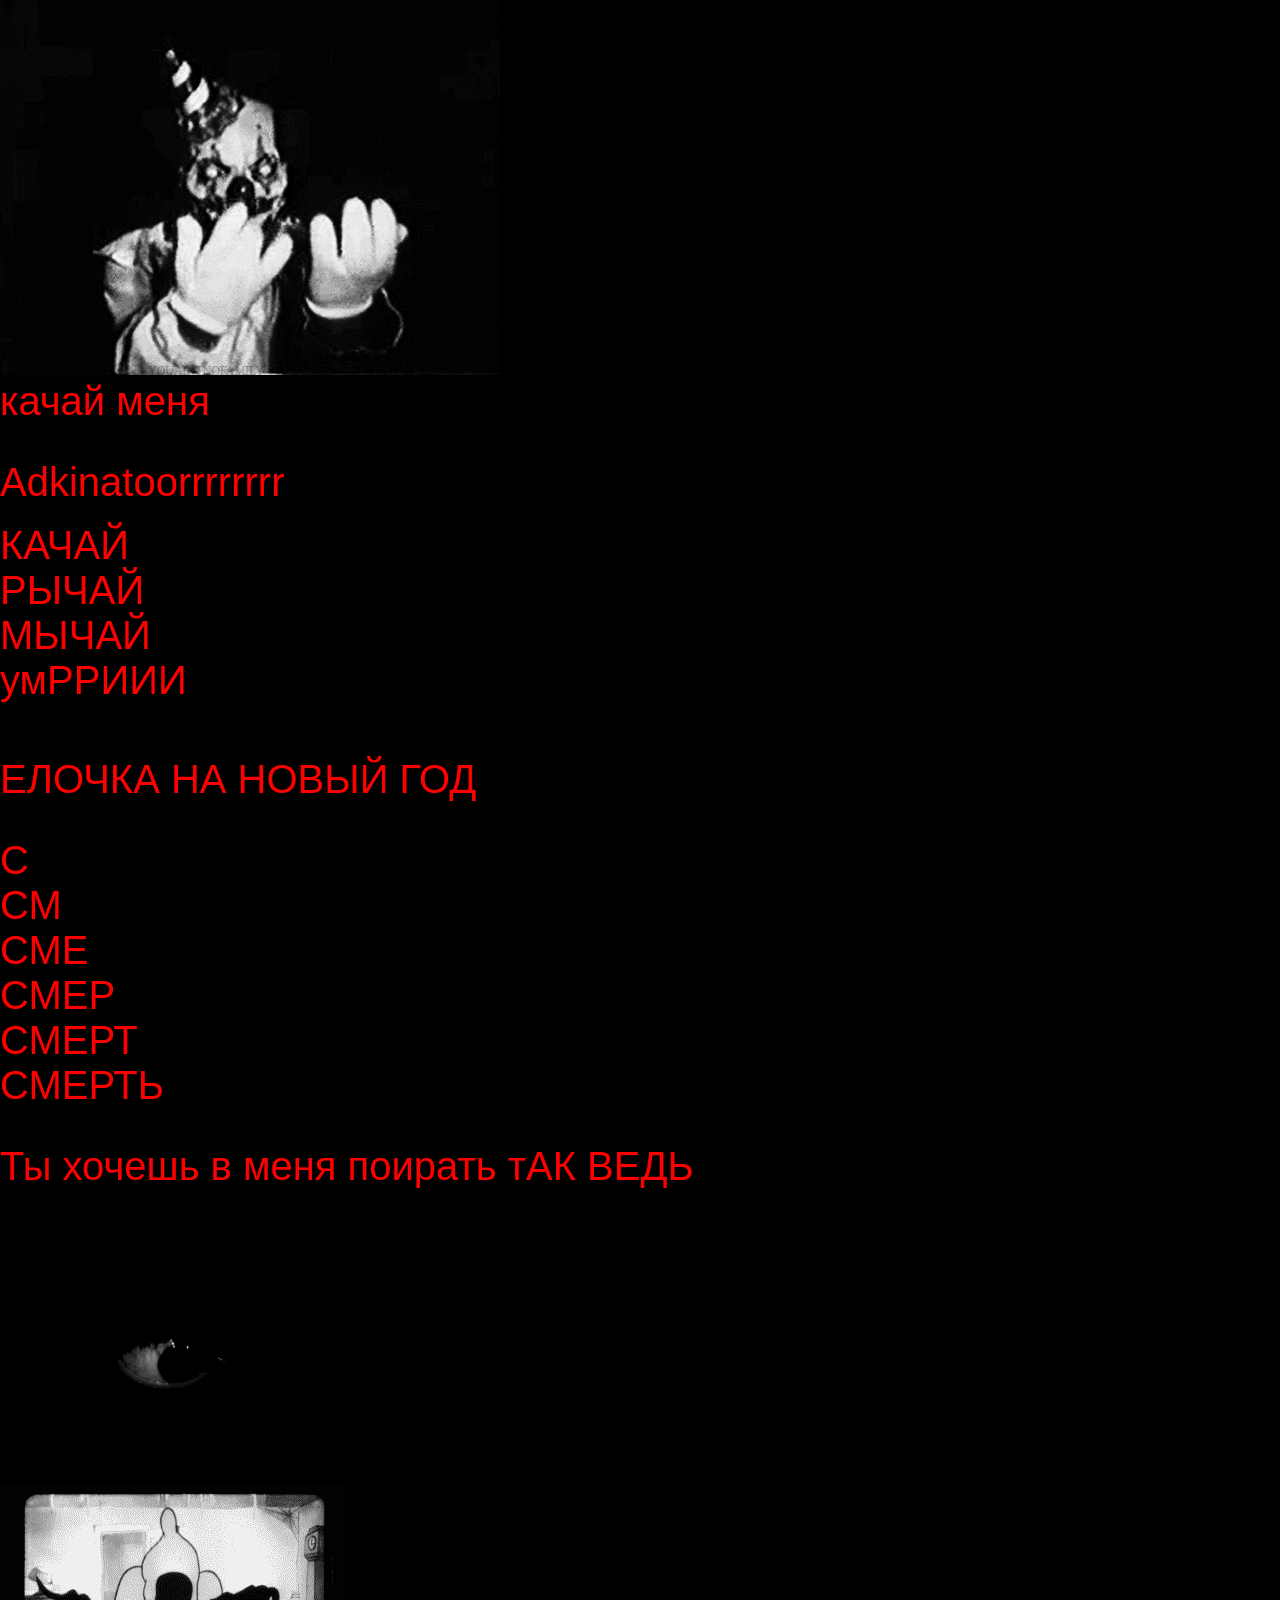
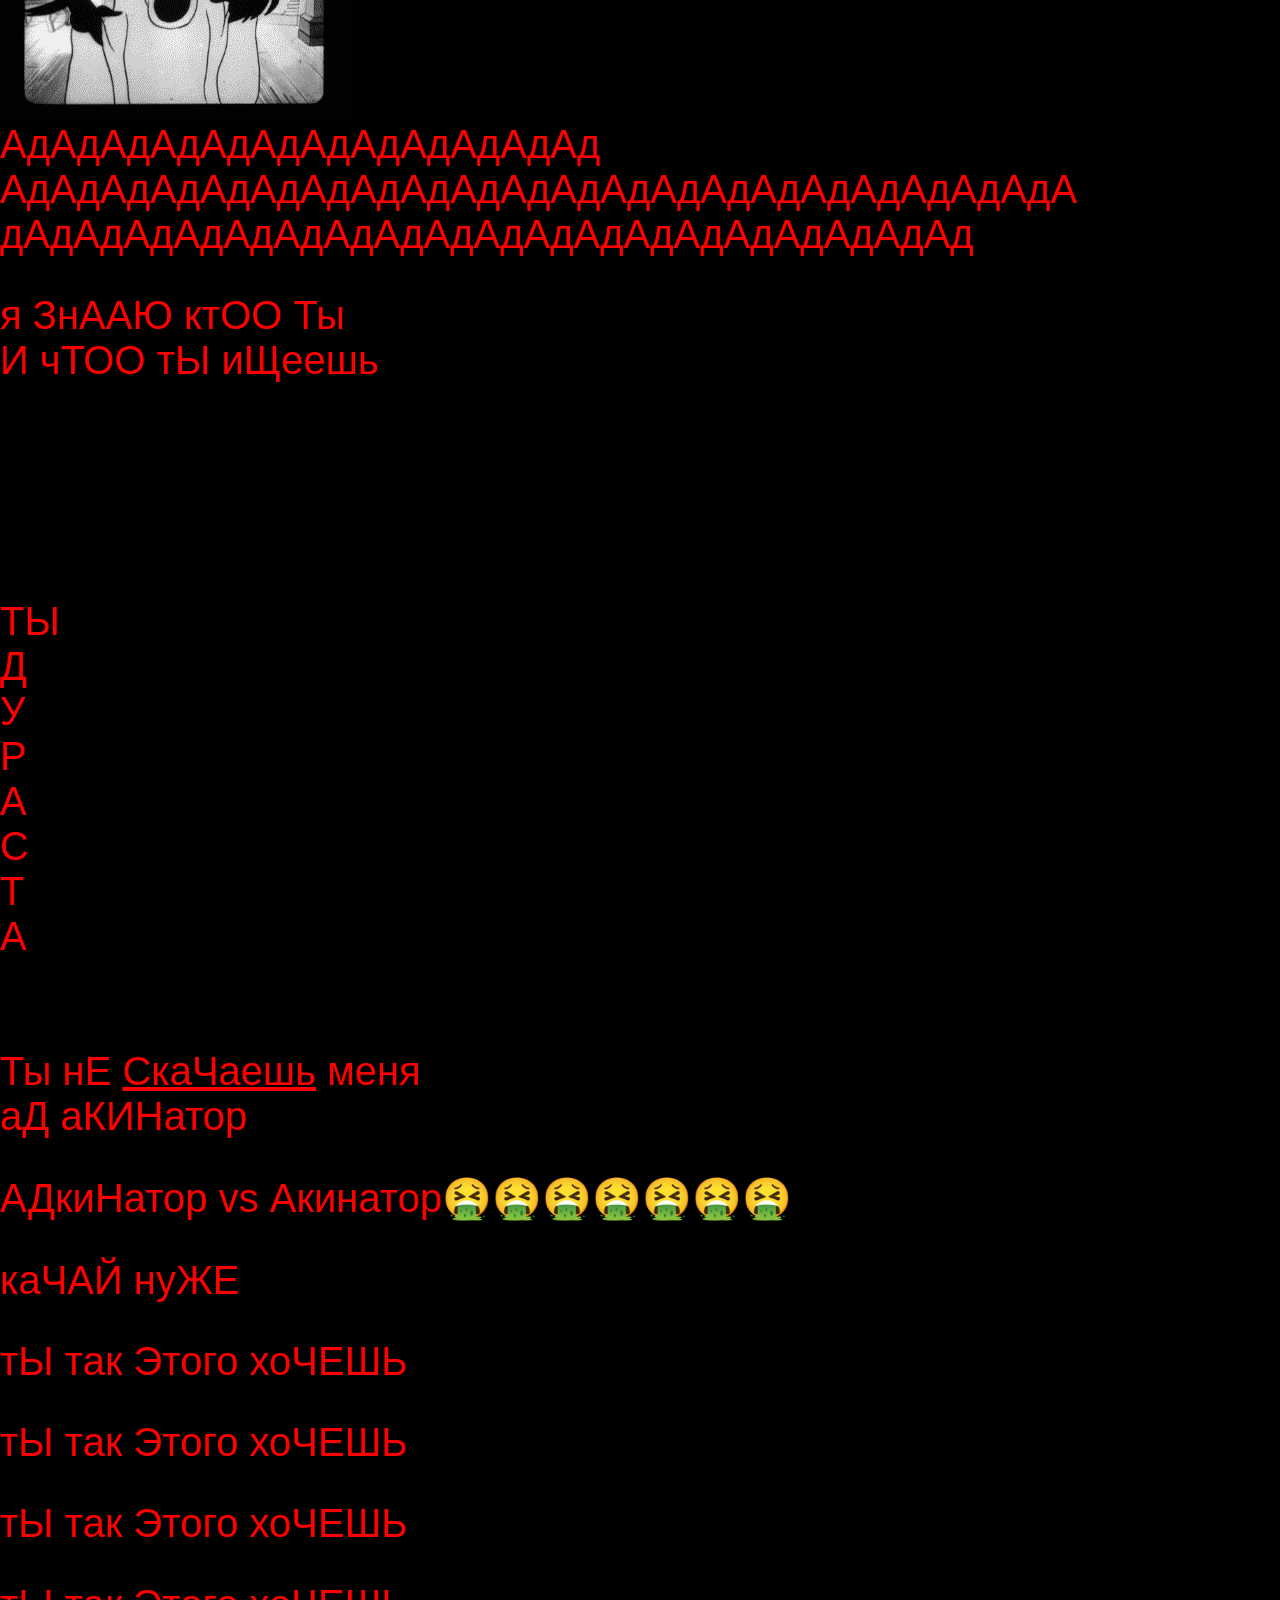
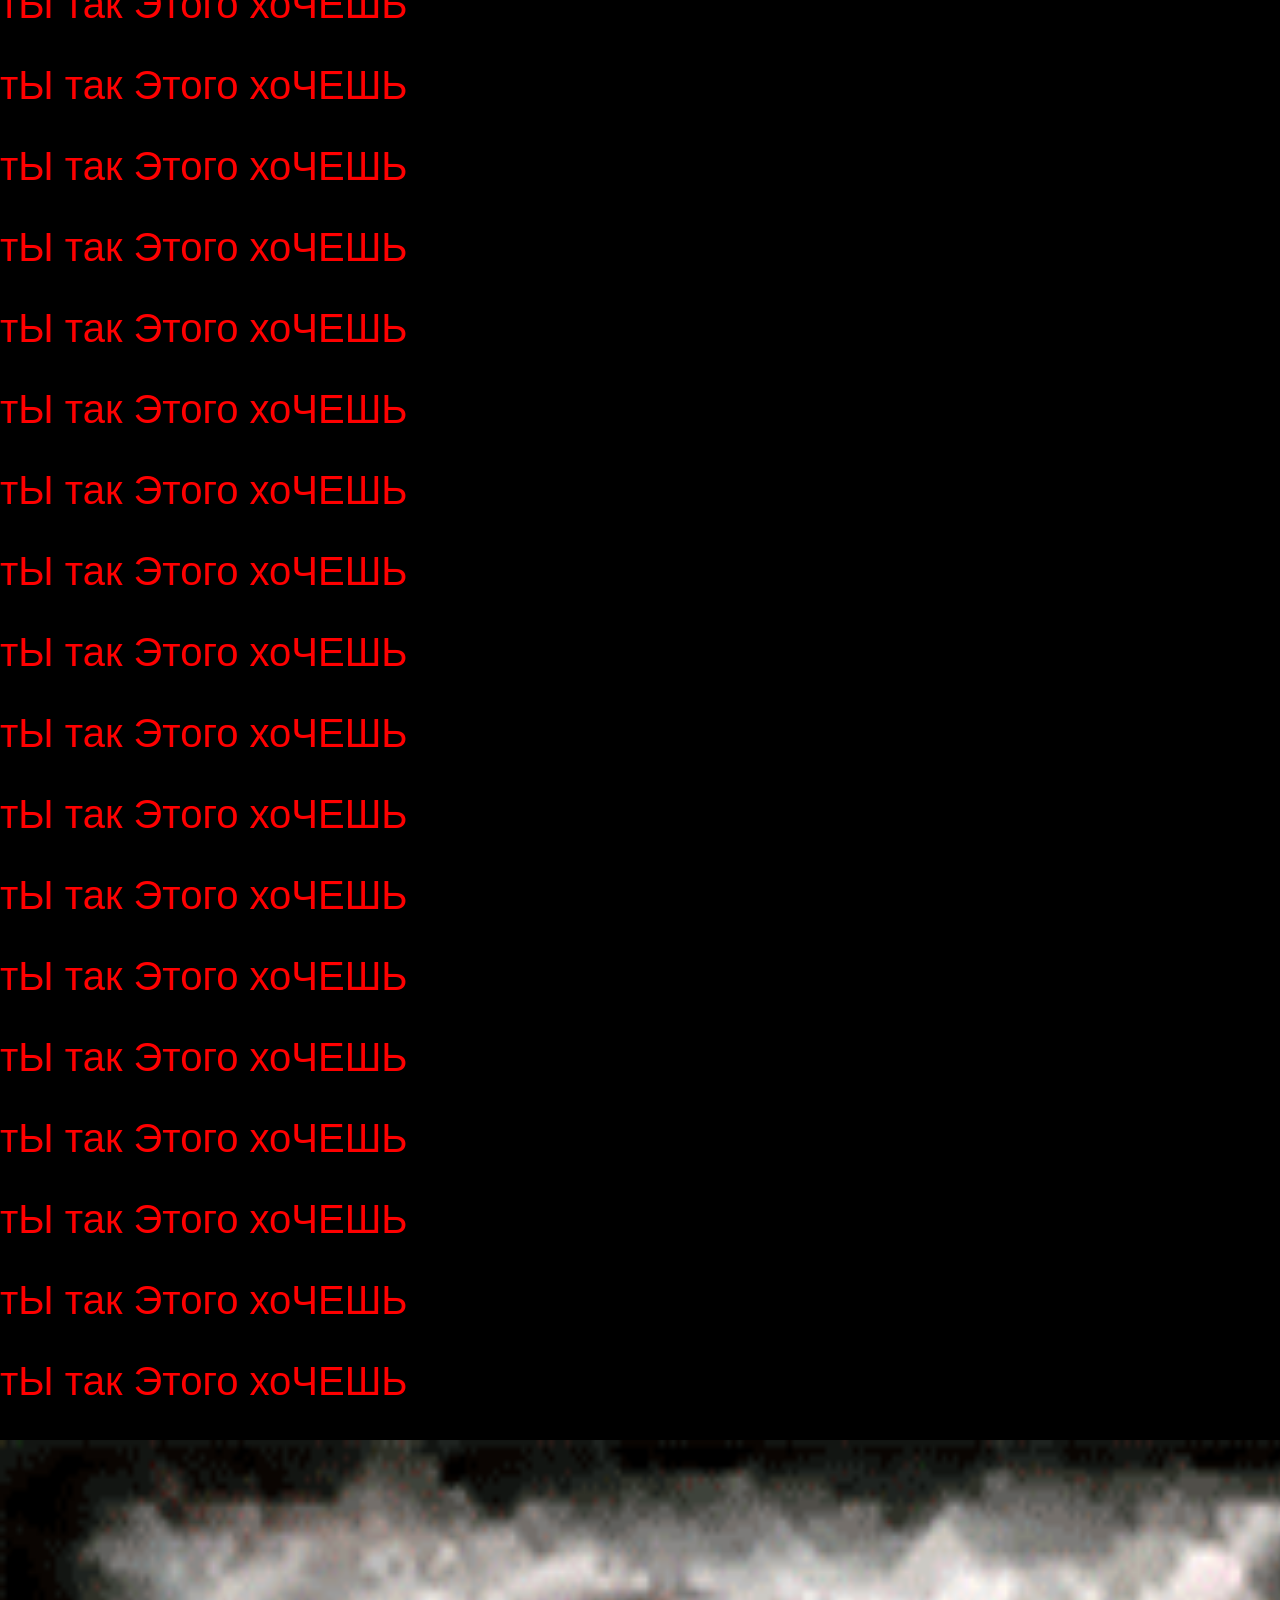
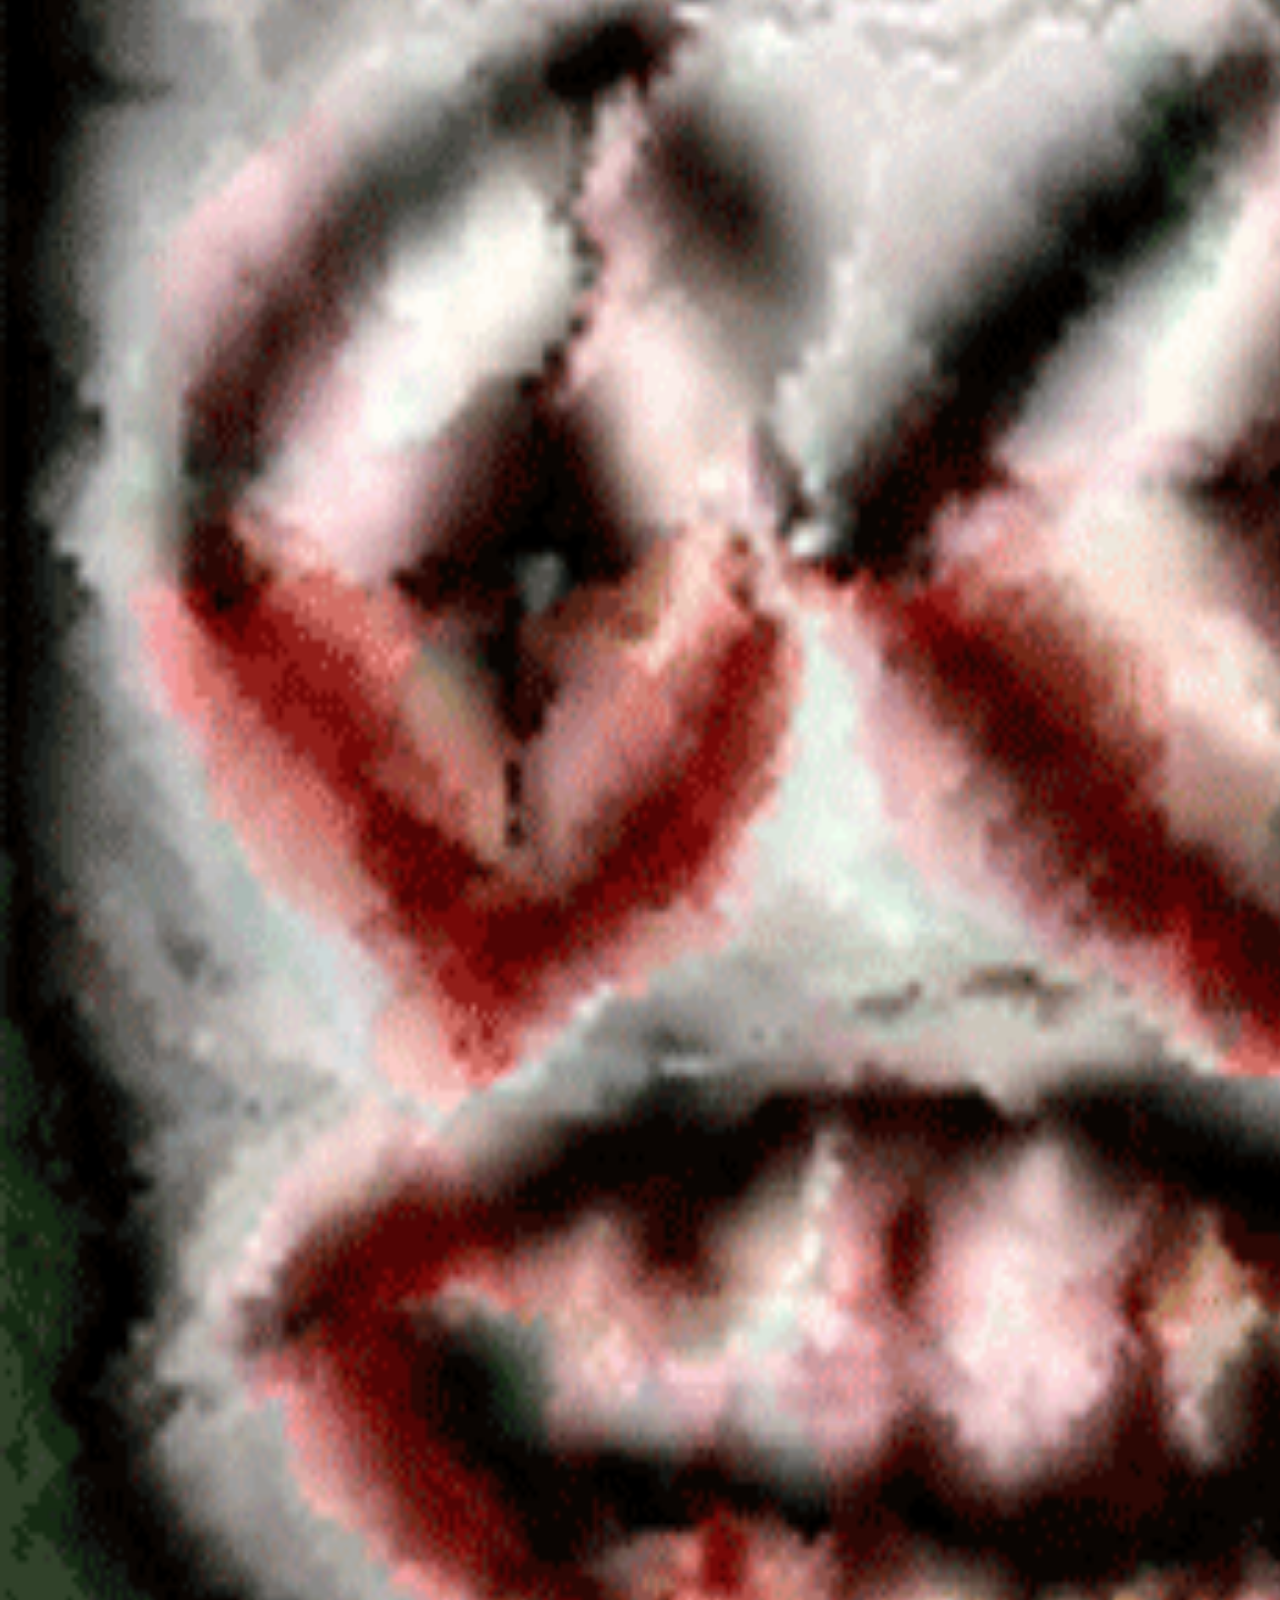
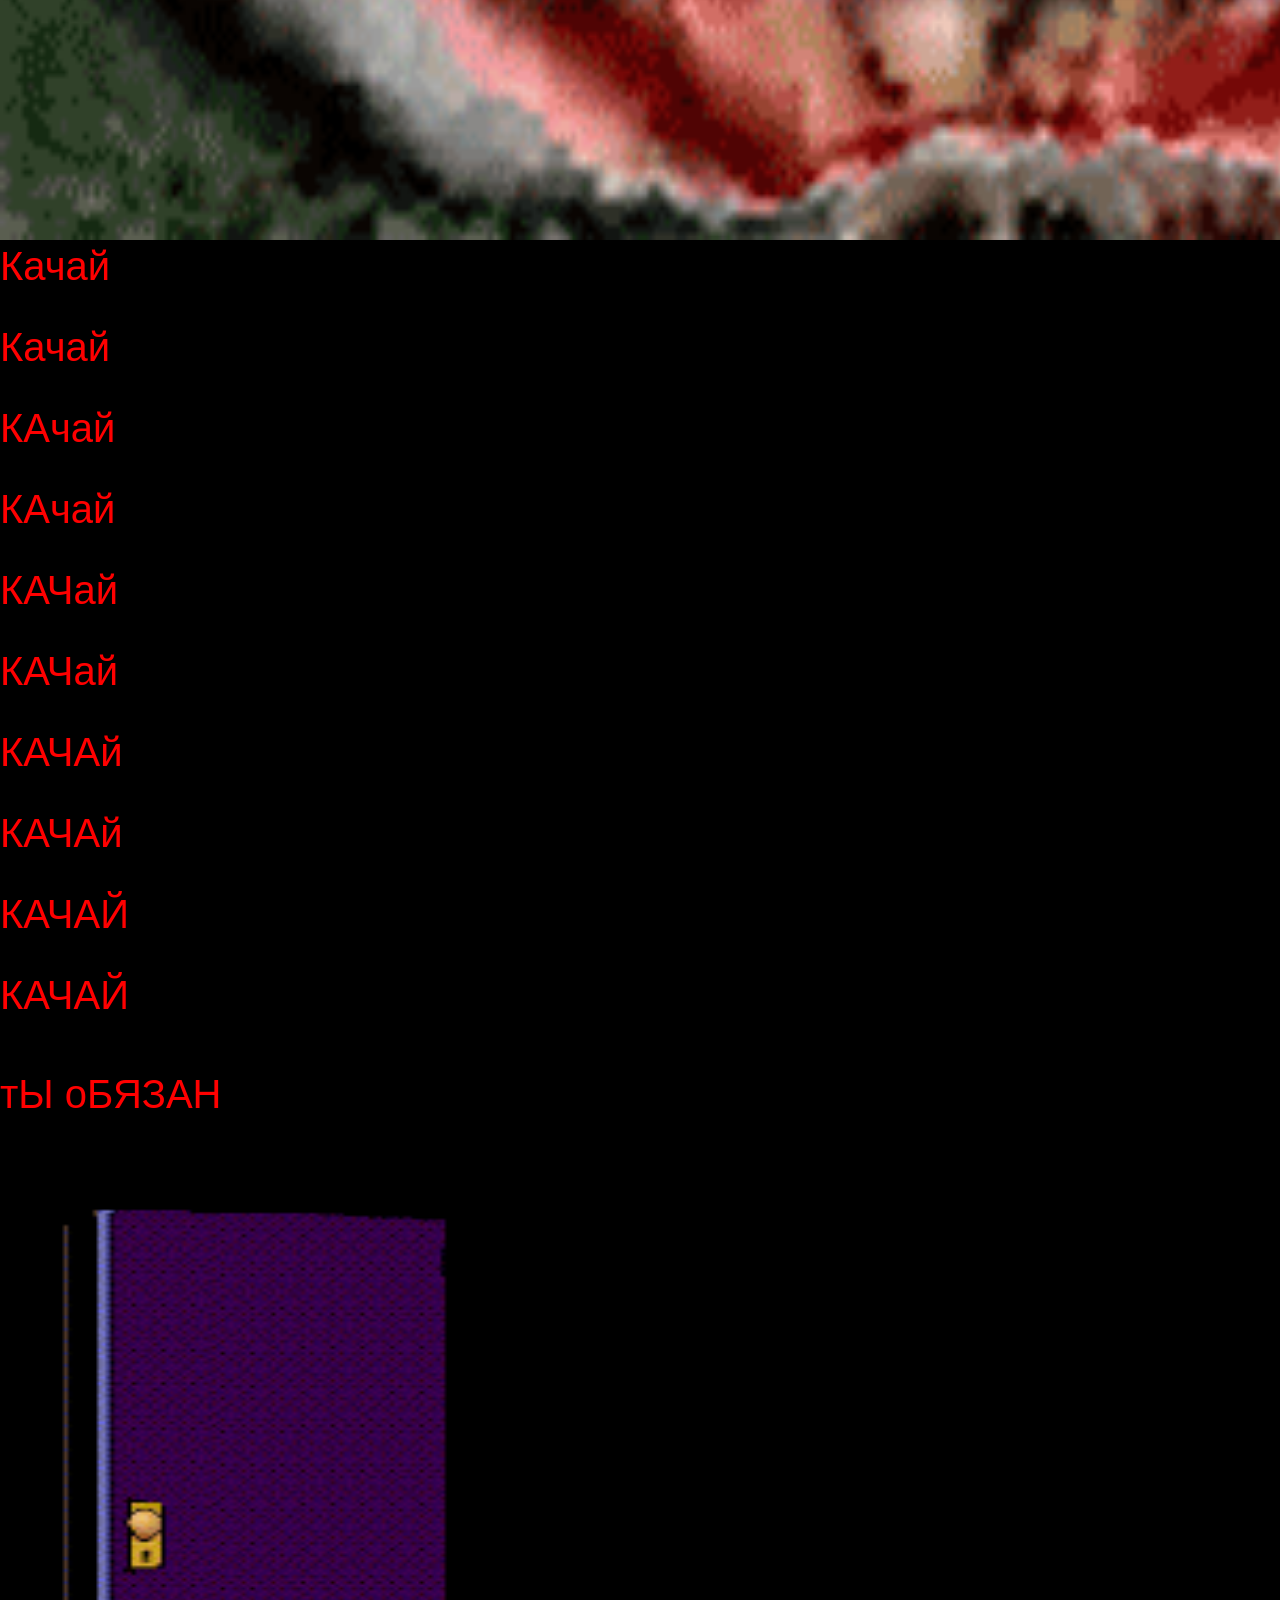
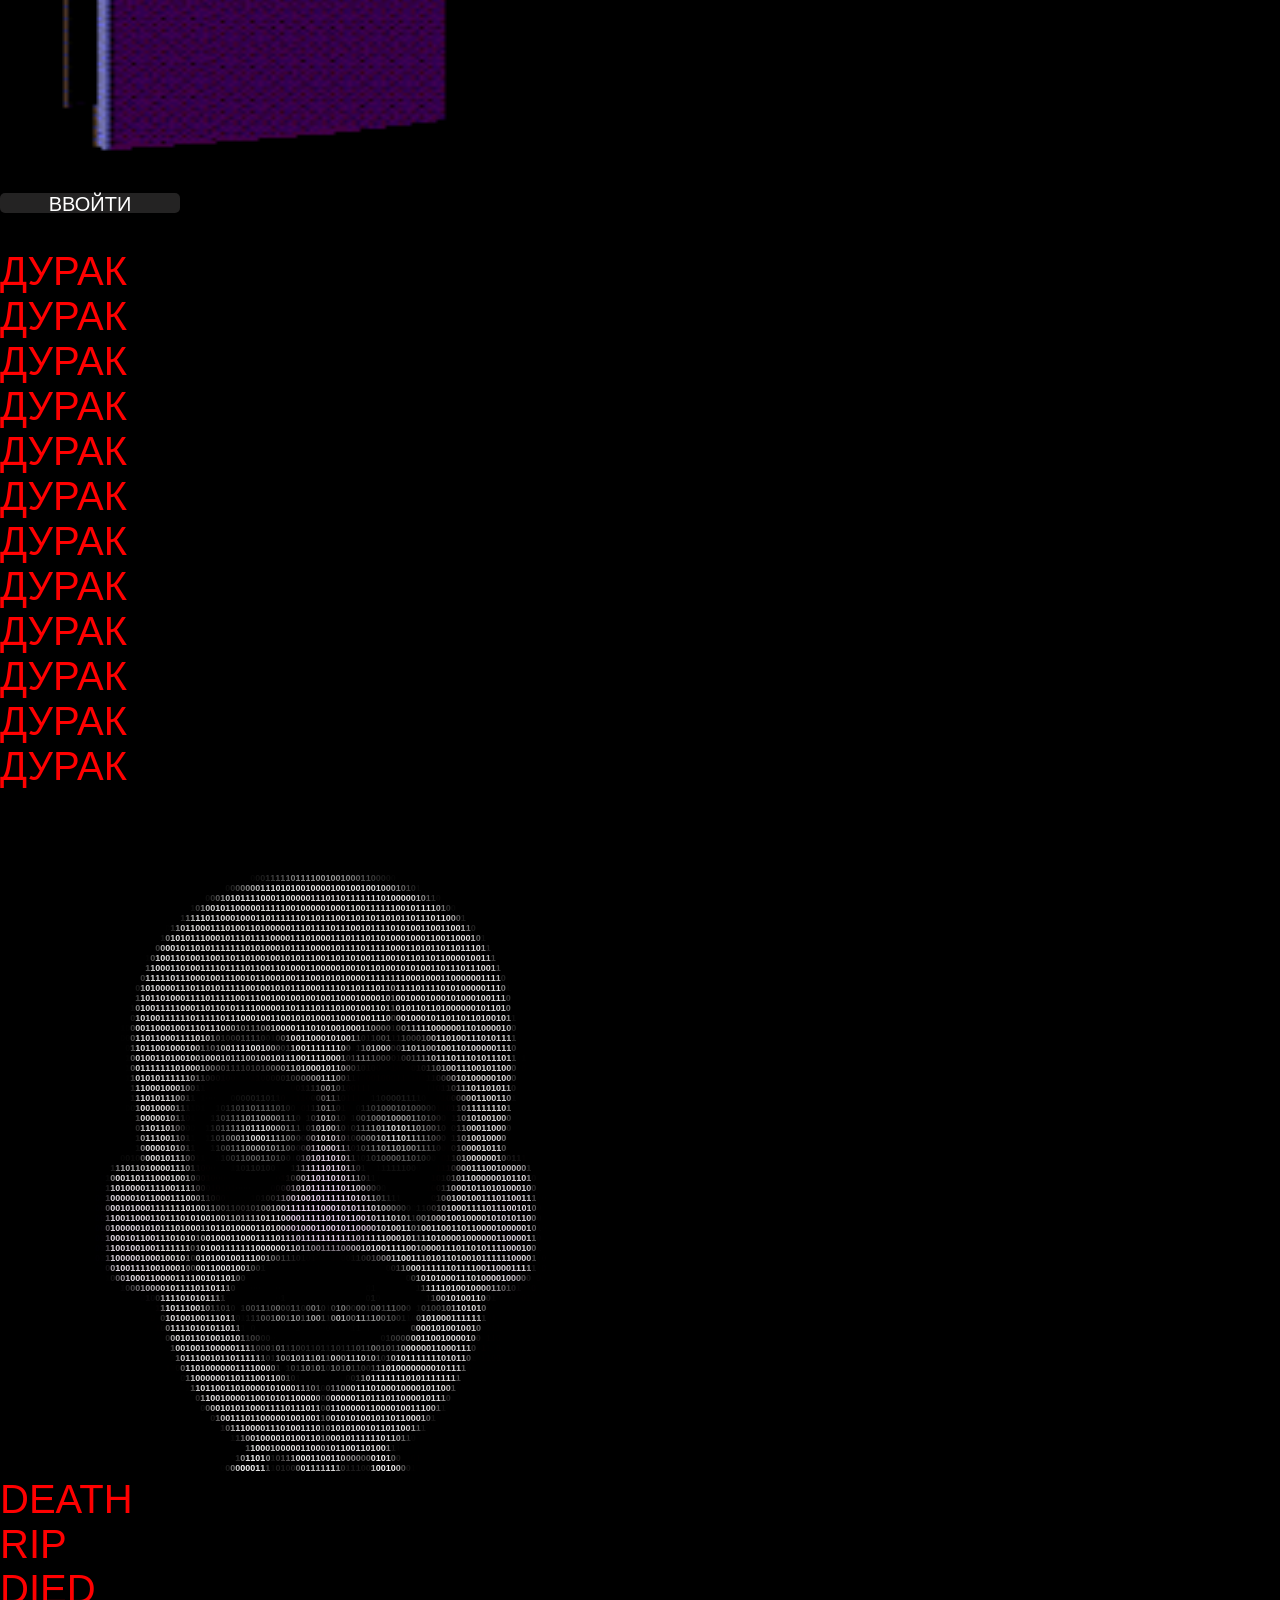
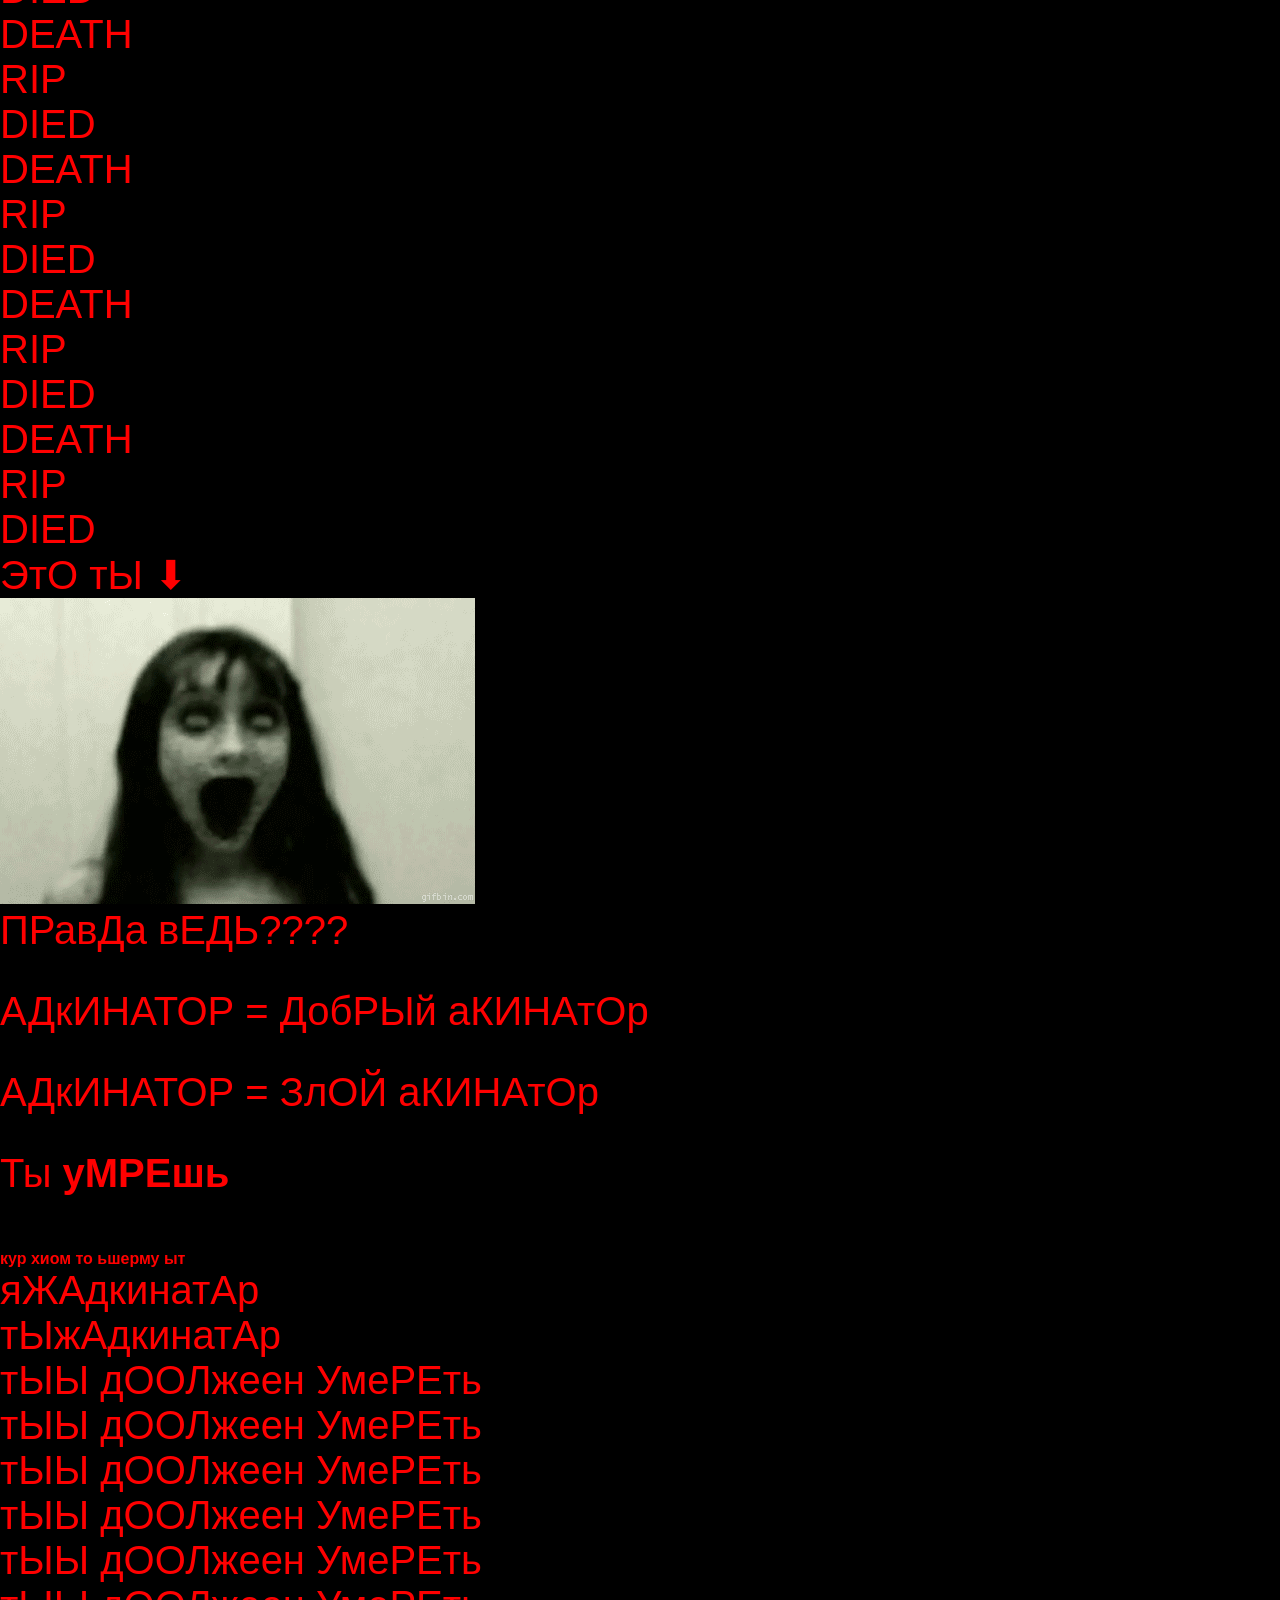
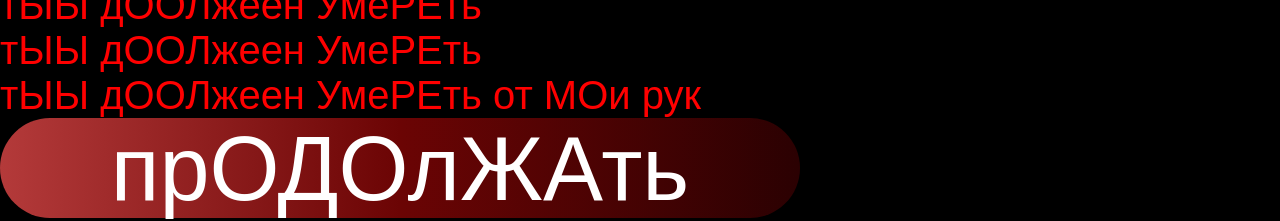
==== index.html @ 8e685abf "Add files via upload" ====
<!DOCTYPE html>
<html lang="en" dir="ltr">
  <head>
    <meta charset="utf-8">
    <title></title>
    <link rel="stylesheet" href="Css/main.css">
    <meta name="author" content="Adkinator">
    <meta name="description" content="тЫ УмРЕЕШь Адкинатор666 аДКинАТорр">
    <meta name="keywords" content="adkinator,adkinator666,Адкинатор,akinator666,акинатор666,адкинатор666">
  </head>
  <body>

    <script src="JS/main.js"></script>
    <img src="Gifs/gif1.gif" alt="...">
    <p>качай меня</p><br><br>

    <p>Adkinatoorrrrrrrr</p><br>
    <p>КАЧАЙ</p>
    <p>РЫЧАЙ</p>
    <p>МЫЧАЙ</p>
    <p>умРРИИИ</p><br><br><br>
    <p>ЕЛОЧКА НА НОВЫЙ ГОД </p><br><br>
    <div id="tree">
      <p>С</p>
      <p>СМ</p>
      <p>СМЕ</p>
      <p>СМЕР</p>
      <p>СМЕРТ</p>
      <p>СМЕРТЬ</p>
    </div><br><br>

    <p>Ты хочешь в меня поирать тАК ВЕДЬ</p><br><br>

    <img src="Gifs/gif2.gif" alt="..."><br>
    <img src="Gifs/gif3.gif" alt="..."><br>

    <p>АдАдАдАдАдАдАдАдАдАдАдАд<br>АдАдАдАдАдАдАдАдАдАдАдАдАдАдАдАдАдАдАдАдАдА</br>дАдАдАдАдАдАдАдАдАдАдАдАдАдАдАдАдАдАдАд</p><br><br>

    <p>я ЗнААЮ ктОО Ты</p>
    <p>И чТОО тЫ иЩеешь</p><br><br><br><br><br><br><br><br><br><br><br><br>

    <p>ТЫ</p>
    <p>Д</p>
    <p>У</p>
    <p>Р</p>
    <p>А</p>
    <p>С</p>
    <p>Т</p>
    <p>А</p><br><br><br><br><br>
    <p>Ты нЕ <a href="Adkinatoorrrrrrrr.html" id="fake_download">СкаЧаешь</a> меня</p>
    <p>аД аКИНатор</p><br><br>
    <p>АДкиНатор vs Акинатор🤮🤮🤮🤮🤮🤮🤮 </p><br><br>
    <p>каЧАЙ нуЖЕ</p><br><br>
    <p>тЫ так Этого хоЧЕШЬ</p><br><br>
    <p>тЫ так Этого хоЧЕШЬ</p><br><br>
    <p>тЫ так Этого хоЧЕШЬ</p><br><br>
    <p>тЫ так Этого хоЧЕШЬ</p><br><br>
    <p>тЫ так Этого хоЧЕШЬ</p><br><br>
    <p>тЫ так Этого хоЧЕШЬ</p><br><br>
    <p>тЫ так Этого хоЧЕШЬ</p><br><br>
    <p>тЫ так Этого хоЧЕШЬ</p><br><br>

    <p>тЫ так Этого хоЧЕШЬ</p><br><br>
    <p>тЫ так Этого хоЧЕШЬ</p><br><br>
    <p>тЫ так Этого хоЧЕШЬ</p><br><br>
    <p>тЫ так Этого хоЧЕШЬ</p><br><br>
    <p>тЫ так Этого хоЧЕШЬ</p><br><br>
    <p>тЫ так Этого хоЧЕШЬ</p><br><br>

    <p>тЫ так Этого хоЧЕШЬ</p><br><br>
    <p>тЫ так Этого хоЧЕШЬ</p><br><br>
    <p>тЫ так Этого хоЧЕШЬ</p><br><br>
    <p>тЫ так Этого хоЧЕШЬ</p><br><br>

    <p>тЫ так Этого хоЧЕШЬ</p><br><br>
    <p>тЫ так Этого хоЧЕШЬ</p><br><br>
    <p>тЫ так Этого хоЧЕШЬ</p><br><br>

    <img src="Gifs/gif4.gif" alt="..." id="gif4">

    <p>Качай</p><br><br>
    <p>Качай</p><br><br>
    <p>КАчай</p><br><br>
    <p>КАчай</p><br><br>
    <p>КАЧай</p><br><br>
    <p>КАЧай</p><br><br>
    <p>КАЧАй</p><br><br>
    <p>КАЧАй</p><br><br>
    <p>КАЧАЙ</p><br><br>
    <p>КАЧАЙ</p><br><br><br>


    <p>тЫ оБЯЗАН</p><br><br><br><br>

    <img  src="Gifs/gif6.gif" alt="..." id="door">
    <p id="text"></p>
    <p id="goto">ВВОЙТИ</p><br><br>

    <p>ДУРАК</p>
    <p>ДУРАК</p>
    <p>ДУРАК</p>
    <p>ДУРАК</p>
    <p>ДУРАК</p>
    <p>ДУРАК</p>
    <p>ДУРАК</p>
    <p>ДУРАК</p>
    <p>ДУРАК</p>

    <p>ДУРАК</p>
    <p>ДУРАК</p>
    <p>ДУРАК</p>
    <pre id="tiresult" style="font-size: 9px; background-color: #000000; font-weight: bold; padding: 4px 5px; --fs: 9px;"><b style="color:#000000">11011011101111100010000110001111011011110010000010001110110101000110000000110000011010001101000101110111100101101000010110011</b>
<b style="color:#000000">11011010011011110111110011100010001111101011001100011000011011111101011001000001100000010110110000001000011110000000000010110</b>
<b style="color:#000000">11110000101111110010100010010100000001000010010111110110110110010110000001111101101111011110101111000110100010010001101100010</b>
<b style="color:#000000">10101100010101101100110101000001001110000011111110000010101001100111001111100001101000110000011111100100101000000011001111111</b>
<b style="color:#000000">10110110001111100101100011001011101110011011011010100110011001010110100011000100110110010101001011000110100000001010000001001</b>
<b style="color:#000000">00100100011110110111100111011010100101101100101100000010101100011101110001000000100100101011110111010101001111010100001000100</b>
<b style="color:#000000">11011011100001000000010110100000000111010000111011001110011101010110100011111100111010110011000110001011011011001011001001101</b>
<b style="color:#000000">00000010011110000000001011011111001011011001011000110100110110110110000110101010011110011001110011101101011100001111000101110</b>
<b style="color:#000000">0111101001010100011010010100100100000010100100101</b><b style="color:#070707">0</b><b style="color:#111111">0</b><b style="color:#1D1D1D">0</b><b style="color:#2C2C2C">1</b><b style="color:#3E3E3E">1</b><b style="color:#4D4D4D">1</b><b style="color:#575757">1</b><b style="color:#656565">1</b><b style="color:#7B7B7B">0</b><b style="color:#898989">1</b><b style="color:#8E8E8E">1</b><b style="color:#929292">1</b><b style="color:#959595">1</b><b style="color:#979797">0</b><b style="color:#999999">0</b><b style="color:#9A9A9A">1</b><b style="color:#989897">0</b><b style="color:#939393">0</b><b style="color:#8F8F8F">1</b><b style="color:#898989">0</b><b style="color:#767676">0</b><b style="color:#626262">0</b><b style="color:#575757">1</b><b style="color:#4C4C4C">1</b><b style="color:#3A3A3A">0</b><b style="color:#282828">0</b><b style="color:#191919">0</b><b style="color:#0F0F0F">0</b><b style="color:#050505">0</b><b style="color:#000000">11011110000101000100110110001000001010010011011</b>
<b style="color:#000000">10111000000000100111110011011110011010011001</b><b style="color:#0D0D0D">0</b><b style="color:#282828">0</b><b style="color:#474747">0</b><b style="color:#6C6C6B">0</b><b style="color:#8A8A8A">0</b><b style="color:#A3A3A3">0</b><b style="color:#BABABA">0</b><b style="color:#CDCDCD">1</b><b style="color:#D6D6D6">1</b><b style="color:#DCDCDC">1</b><b style="color:#DFDFDF">0</b><b style="color:#E1E1E1">10</b><b style="color:#E1E0E0">1</b><b style="color:#E0DFDF">0</b><b style="color:#E0DFDE">01</b><b style="color:#DFDFDE">0</b><b style="color:#DFDEDE">0</b><b style="color:#DFDEDF">00</b><b style="color:#DFDFDF">1</b><b style="color:#E0DFDF">0</b><b style="color:#E0E0E0">0</b><b style="color:#E1E0E1">1</b><b style="color:#E1E1E1">00</b><b style="color:#E0E0E0">1</b><b style="color:#DFDFDF">0</b><b style="color:#DCDBDB">0</b><b style="color:#D5D4D5">1</b><b style="color:#C9C9C9">0</b><b style="color:#B8B7B7">0</b><b style="color:#A09FA0">0</b><b style="color:#858485">1</b><b style="color:#646363">0</b><b style="color:#434242">1</b><b style="color:#242424">0</b><b style="color:#090909">1</b><b style="color:#000000">011001100000111010101110101111011011010110</b>
<b style="color:#000000">1011101101010110000001111101100010100010</b><b style="color:#0F0F0F">0</b><b style="color:#313131">0</b><b style="color:#5B5B5B">0</b><b style="color:#929292">1</b><b style="color:#B9BABA">0</b><b style="color:#D3D3D3">1</b><b style="color:#DEDEDE">0</b><b style="color:#E2E2E2">1</b><b style="color:#E1E1E1">1</b><b style="color:#E0E0E0">1</b><b style="color:#DEDEDE">1</b><b style="color:#DDDCDD">0</b><b style="color:#DCDBDC">0</b><b style="color:#DCDBDB">0</b><b style="color:#DBDBDA">1</b><b style="color:#DBDAD9">1</b><b style="color:#DCDAD9">0</b><b style="color:#DCD9D9">0</b><b style="color:#DCD9D8">00</b><b style="color:#DBD9D8">01</b><b style="color:#DBD9D9">1101</b><b style="color:#DCD9D9">1</b><b style="color:#DBD9D9">01</b><b style="color:#DCD9D9">1</b><b style="color:#DCDAD9">11</b><b style="color:#DCDADA">11</b><b style="color:#DDDBDB">1</b><b style="color:#DEDCDC">0</b><b style="color:#E0DEDD">1</b><b style="color:#E1DFDF">0</b><b style="color:#E2E0E0">0</b><b style="color:#E3E1E0">0</b><b style="color:#DEDCDC">0</b><b style="color:#D2D1D0">0</b><b style="color:#B4B2B2">1</b><b style="color:#888787">0</b><b style="color:#555353">1</b><b style="color:#2A2929">1</b><b style="color:#0A0909">0</b><b style="color:#000000">11101011000001110011010111101001011101</b>
<b style="color:#000000">1001111010101001010000110100101100111</b><b style="color:#101010">1</b><b style="color:#3F3F3F">0</b><b style="color:#7D7D7D">1</b><b style="color:#B5B5B5">0</b><b style="color:#D4D4D4">0</b><b style="color:#E1E1E2">1</b><b style="color:#E2E0E1">0</b><b style="color:#DFDEDF">1</b><b style="color:#DDDBDC">1</b><b style="color:#DBDADB">0</b><b style="color:#DBDADA">00</b><b style="color:#DBDAD9">00</b><b style="color:#DBD9D9">111</b><b style="color:#DBD9D8">1</b><b style="color:#DBD9D7">1001000001000110011111100</b><b style="color:#DCDAD8">1</b><b style="color:#DDDBDA">0</b><b style="color:#E0DEDD">1</b><b style="color:#E3E1E0">1</b><b style="color:#E1DFDE">1</b><b style="color:#D3D1D1">1</b><b style="color:#ADABAC">0</b><b style="color:#757474">1</b><b style="color:#313131">0</b><b style="color:#080808">0</b><b style="color:#000000">10000010001100111110011100110010101</b>
<b style="color:#000000">01111110100100010001101100101110011</b><b style="color:#212020">1</b><b style="color:#686867">1</b><b style="color:#B0B0AF">1</b><b style="color:#DBDBDB">1</b><b style="color:#E2E1E1">1</b><b style="color:#DFDFDE">0</b><b style="color:#DCDCDC">1</b><b style="color:#DBDADA">1</b><b style="color:#DBD9DA">000100</b><b style="color:#DBD9D9">0</b><b style="color:#DBD9D8">1</b><b style="color:#DBD9D7">101111110110111001101101101011011</b><b style="color:#DCDAD8">1</b><b style="color:#DDDBDB">0</b><b style="color:#E1DFDF">1</b><b style="color:#E2E0E0">1</b><b style="color:#D4D2D2">0</b><b style="color:#A4A2A2">0</b><b style="color:#585757">0</b><b style="color:#1D1C1C">1</b><b style="color:#000000">110000010101100101001110011010010</b>
<b style="color:#000000">00111111110100001011000101110111</b><b style="color:#020202">0</b><b style="color:#2A2A2A">1</b><b style="color:#7F7F7F">1</b><b style="color:#C0BFBF">0</b><b style="color:#DFDDDD">1</b><b style="color:#E0DEDC">1</b><b style="color:#DCDAD9">0</b><b style="color:#DBD9D8">00111010011</b><b style="color:#DBD9D7">0100000111011110111001011110101001</b><b style="color:#DBD9D8">1001</b><b style="color:#DDDBD9">1</b><b style="color:#E1DFDE">0</b><b style="color:#DEDCDB">0</b><b style="color:#BBB9B9">1</b><b style="color:#716F70">1</b><b style="color:#212020">0</b><b style="color:#000000">1101101010000011010100000101010</b>
<b style="color:#000000">1100110100001010100011001011110</b><b style="color:#161616">1</b><b style="color:#797979">0</b><b style="color:#CBCBCB">1</b><b style="color:#E3E3E2">0</b><b style="color:#DFDDDC">1</b><b style="color:#DCDAD8">0</b><b style="color:#DBD9D7">1110001011101111000011101000111011101101000100011001</b><b style="color:#DBD9D8">1</b><b style="color:#DCDADA">0</b><b style="color:#DFDDDE">0</b><b style="color:#E2DFE0">0</b><b style="color:#BEBBBC">1</b><b style="color:#696868">0</b><b style="color:#0F0F0F">1</b><b style="color:#000000">10110001101000010101001011101</b>
<b style="color:#000000">011110100101101100101100001010</b><b style="color:#3F3F3F">0</b><b style="color:#AFAFAF">0</b><b style="color:#DFDFDF">0</b><b style="color:#DEDEDE">0</b><b style="color:#DADAD9">1</b><b style="color:#DBD9D8">0</b><b style="color:#DBD9D7">11010111111101010001011110000101111011111000110101101</b><b style="color:#DBD9D8">1</b><b style="color:#DBD9D9">0</b><b style="color:#DBD9DA">1</b><b style="color:#DCD9DA">1</b><b style="color:#DFDDDE">1</b><b style="color:#DEDCDD">0</b><b style="color:#989596">1</b><b style="color:#272526">1</b><b style="color:#000000">0111110100000001110001111111</b>
<b style="color:#000000">1000111001111100101000010010</b><b style="color:#050505">1</b><b style="color:#515150">0</b><b style="color:#CACAC9">1</b><b style="color:#E1E1E1">0</b><b style="color:#DADADA">01</b><b style="color:#DADAD9">1</b><b style="color:#DBD9D8">0</b><b style="color:#DBD9D7">10011001101101001001010111001101101001110</b><b style="color:#DCDAD8">0</b><b style="color:#DBD9D7">10110110110</b><b style="color:#DBD9D8">0</b><b style="color:#DBD9D9">0</b><b style="color:#DBD9DA">010</b><b style="color:#DDDBDC">0</b><b style="color:#DEDCDC">1</b><b style="color:#B6B4B4">1</b><b style="color:#403F3F">1</b><b style="color:#000000">100011101101100101100101000</b>
<b style="color:#000000">000001001110110101000111011</b><b style="color:#010101">1</b><b style="color:#585858">1</b><b style="color:#CACACA">1</b><b style="color:#DEDEDE">0</b><b style="color:#DADADA">001</b><b style="color:#DBDAD9">1</b><b style="color:#DBD9D8">0</b><b style="color:#DBD9D7">10011110111101100110100011000001001011010010101001101</b><b style="color:#DBD9D8">1</b><b style="color:#DBD9D9">1</b><b style="color:#DBD9DA">0111</b><b style="color:#DCDADB">0</b><b style="color:#E0DEDE">0</b><b style="color:#BBB9B9">1</b><b style="color:#484747">1</b><b style="color:#000000">01011111010100100000101101</b>
<b style="color:#000000">011001011110010101001110110</b><b style="color:#3D3D3D">0</b><b style="color:#BFBFBF">1</b><b style="color:#DEDDDD">1</b><b style="color:#DADADA">1</b><b style="color:#DBDADA">1</b><b style="color:#DBD9DA">10</b><b style="color:#DBD9D9">1</b><b style="color:#DBD9D8">1</b><b style="color:#DBD9D7">10001001110010110001001110010101000011</b><b style="color:#DCDAD8">1</b><b style="color:#DDDBD9">1</b><b style="color:#CECCCA">1</b><b style="color:#C3C1BF">1</b><b style="color:#DBD9D7">11000100011</b><b style="color:#DBD9D8">000</b><b style="color:#DBD9D9">0</b><b style="color:#DBD9DA">0011</b><b style="color:#DBDADA">1</b><b style="color:#B4B3B3">1</b><b style="color:#242424">0</b><b style="color:#000000">0000111011111011001010010</b>
<b style="color:#000000">11011111011000110000110001</b><b style="color:#1B1B1B">0</b><b style="color:#9B9B9B">1</b><b style="color:#D9DADA">0</b><b style="color:#D9D8D8">1</b><b style="color:#DBD9DA">0000</b><b style="color:#DBD9D9">1</b><b style="color:#DBD9D8">1</b><b style="color:#DBD9D7">10110101111100100101011100011110110111</b><b style="color:#DCDAD8">0</b><b style="color:#DFDDDB">1</b><b style="color:#C1BEBD">1</b><b style="color:#9E9C9A">0</b><b style="color:#DAD8D6">1</b><b style="color:#DBD9D7">1110111101010</b><b style="color:#DBD9D8">0</b><b style="color:#DBD9D9">0</b><b style="color:#DBD9DA">001</b><b style="color:#DCDBDB">1</b><b style="color:#D9D8D8">1</b><b style="color:#7D7D7D">0</b><b style="color:#070707">1</b><b style="color:#000000">110111000101001011110110</b>
<b style="color:#000000">0100101000110000111011110</b><b style="color:#010101">0</b><b style="color:#4C4C4C">1</b><b style="color:#D1D1D1">1</b><b style="color:#D9D9D9">0</b><b style="color:#D9D8D8">1</b><b style="color:#DBD9D9">1</b><b style="color:#DBD9DA">010</b><b style="color:#DBD9D9">0</b><b style="color:#DBD9D8">0</b><b style="color:#DBD9D7">111101111100111001001001001001100010000</b><b style="color:#E0DDDC">1</b><b style="color:#BAB8B6">0</b><b style="color:#7E7C7A">1</b><b style="color:#D2D0CE">0</b><b style="color:#DDDBD9">0</b><b style="color:#DBD9D7">100010001010</b><b style="color:#DBD9D8">0</b><b style="color:#DBD9D9">0</b><b style="color:#DBD9DA">100</b><b style="color:#DCD9DA">1</b><b style="color:#DBDADA">1</b><b style="color:#B8B8B8">1</b><b style="color:#393939">0</b><b style="color:#000000">001110100101100110001010</b>
<b style="color:#000000">101111110100010100000011</b><b style="color:#010101">1</b><b style="color:#0C0C0C">1</b><b style="color:#868686">0</b><b style="color:#DEDEDE">1</b><b style="color:#D7D7D7">0</b><b style="color:#D9D8D8">0</b><b style="color:#DAD8D9">1</b><b style="color:#DBD9DA">111</b><b style="color:#DBD9D9">1</b><b style="color:#DBD9D8">0</b><b style="color:#DBD9D7">001101101011</b><b style="color:#DCDAD7">1</b><b style="color:#DCDAD8">10</b><b style="color:#DBD9D7">000011011110111010010011</b><b style="color:#E1DFDD">0</b><b style="color:#B4B2B0">1</b><b style="color:#545250">1</b><b style="color:#C5C3C1">0</b><b style="color:#E0DEDC">1</b><b style="color:#DBD9D7">011011010000</b><b style="color:#DBD9D8">0</b><b style="color:#DBD9D9">0</b><b style="color:#DBD9DA">1011</b><b style="color:#DBDADA">0</b><b style="color:#D3D2D2">1</b><b style="color:#6D6D6D">0</b><b style="color:#000000">010101111011101110001110</b>
<b style="color:#000000">1010010101010100010010110</b><b style="color:#1A1A1A">0</b><b style="color:#AAAAAA">1</b><b style="color:#DEDEDE">0</b><b style="color:#D8D8D8">1</b><b style="color:#D9D8D8">0</b><b style="color:#DAD8D9">0</b><b style="color:#DBD9DA">111</b><b style="color:#DBD9D9">1</b><b style="color:#DBD9D8">1</b><b style="color:#DBD9D7">10111</b><b style="color:#DCDAD8">11</b><b style="color:#DEDCDA">0</b><b style="color:#E0DEDC">1</b><b style="color:#E1DFDD">1</b><b style="color:#E2E0DE">100</b><b style="color:#E1DFDD">0100</b><b style="color:#DFDDDB">1</b><b style="color:#DDDBD9">1</b><b style="color:#DCDAD8">0</b><b style="color:#DBD9D7">01010100011000</b><b style="color:#DCDAD8">1</b><b style="color:#DEDCDA">0</b><b style="color:#E0DEDC">0</b><b style="color:#E2E0DE">11</b><b style="color:#E7E5E3">1</b><b style="color:#BEBCBA">0</b><b style="color:#3D3B39">0</b><b style="color:#AEACAA">0</b><b style="color:#EAE7E6">0</b><b style="color:#E0DEDC">10</b><b style="color:#DEDCDA">0</b><b style="color:#DDDBD9">0</b><b style="color:#DCDAD8">1</b><b style="color:#DBD9D7">0110110</b><b style="color:#DBD9D8">1</b><b style="color:#DBD9D9">1</b><b style="color:#DBD9DA">0100</b><b style="color:#DBD9D9">1</b><b style="color:#DCDBDB">0</b><b style="color:#939393">1</b><b style="color:#101010">1</b><b style="color:#000000">00101111011111100001001</b>
<b style="color:#000000">01001111100011011111011</b><b style="color:#020202">10</b><b style="color:#363636">0</b><b style="color:#C4C4C4">0</b><b style="color:#DBDBDB">0</b><b style="color:#D7D8D8">1</b><b style="color:#D9D8D8">1</b><b style="color:#DAD8D9">0</b><b style="color:#DBD9DA">001</b><b style="color:#DBD9D9">0</b><b style="color:#DBD9D8">0</b><b style="color:#DBD9D7">111</b><b style="color:#DCDAD8">0</b><b style="color:#DFDDDB">1</b><b style="color:#E0DEDC">1</b><b style="color:#DDDBD9">1</b><b style="color:#CCCAC8">0</b><b style="color:#B3B1B0">0</b><b style="color:#959492">0</b><b style="color:#7F7D7C">1</b><b style="color:#706E6C">0</b><b style="color:#6A6866">1</b><b style="color:#686765">1</b><b style="color:#6E6D6B">1</b><b style="color:#817F7E">0</b><b style="color:#9B9998">0</b><b style="color:#BAB8B6">1</b><b style="color:#D2D0CE">0</b><b style="color:#DEDCDA">0</b><b style="color:#E0DEDC">0</b><b style="color:#DCDAD8">0</b><b style="color:#DBD9D7">111010100</b><b style="color:#DBD9D8">1</b><b style="color:#DDDBD9">0</b><b style="color:#E0DEDC">0</b><b style="color:#DBD9D7">0</b><b style="color:#C7C5C3">1</b><b style="color:#A7A6A4">1</b><b style="color:#8A8887">0</b><b style="color:#747270">0</b><b style="color:#676563">0</b><b style="color:#555352">0</b><b style="color:#181615">1</b><b style="color:#494745">0</b><b style="color:#817F7D">0</b><b style="color:#908F8D">1</b><b style="color:#A7A5A4">1</b><b style="color:#C3C1BF">1</b><b style="color:#D6D4D2">1</b><b style="color:#DEDCDA">10</b><b style="color:#DCDAD8">0</b><b style="color:#DBD9D7">00001</b><b style="color:#DBD9D8">1</b><b style="color:#DBD9D9">0</b><b style="color:#DBD9DA">100</b><b style="color:#DAD8D8">0</b><b style="color:#D9D8D8">0</b><b style="color:#DCDBDC">1</b><b style="color:#AEAEAE">0</b><b style="color:#272726">0</b><b style="color:#000000">00100000011110100111000</b>
<b style="color:#000000">10011110001001111111000</b><b style="color:#020202">0</b><b style="color:#030303">0</b><b style="color:#4B4B4B">0</b><b style="color:#CDCDCD">1</b><b style="color:#D9D9D9">1</b><b style="color:#D9D8D8">0</b><b style="color:#DAD8D8">1</b><b style="color:#DAD8D9">1</b><b style="color:#DBD9DA">0001</b><b style="color:#DBD9D9">11</b><b style="color:#DCDAD9">1</b><b style="color:#DFDDDC">0</b><b style="color:#D8D6D5">1</b><b style="color:#B8B6B6">0</b><b style="color:#82807F">1</b><b style="color:#4D4C4B">0</b><b style="color:#2D2B2B">1</b><b style="color:#232221">0</b><b style="color:#2B2A2A">0</b><b style="color:#393837">0</b><b style="color:#444342">1</b><b style="color:#484646">1</b><b style="color:#444343">1</b><b style="color:#383636">1</b><b style="color:#232222">0</b><b style="color:#151515">0</b><b style="color:#100F0F">1</b><b style="color:#2B2928">0</b><b style="color:#5B5A59">0</b><b style="color:#A3A1A0">1</b><b style="color:#D5D2D2">0</b><b style="color:#DCDADA">0</b><b style="color:#DBD9D9">11</b><b style="color:#DBD9D8">0</b><b style="color:#DBD9D7">0010</b><b style="color:#DCDAD8">1</b><b style="color:#DEDCDC">0</b><b style="color:#D4D2D2">0</b><b style="color:#9B9999">1</b><b style="color:#52504F">1</b><b style="color:#1D1C1B">0</b><b style="color:#131212">1</b><b style="color:#252424">1</b><b style="color:#383737">0</b><b style="color:#4B4A49">0</b><b style="color:#444241">1</b><b style="color:#0D0B0B">1</b><b style="color:#161414">1</b><b style="color:#434141">1</b><b style="color:#3B3A39">0</b><b style="color:#363434">0</b><b style="color:#3F3D3D">0</b><b style="color:#575555">1</b><b style="color:#7F7C7C">0</b><b style="color:#B1AEAE">0</b><b style="color:#D8D6D5">1</b><b style="color:#DBD9D9">1010011</b><b style="color:#DBD9DA">101</b><b style="color:#DAD8D8">01</b><b style="color:#DDDCDC">1</b><b style="color:#BEBEBE">1</b><b style="color:#343434">1</b><b style="color:#000000">11110111111001110001000</b>
<b style="color:#000000">10010011101001000010111</b><b style="color:#010101">1</b><b style="color:#040404">0</b><b style="color:#535353">1</b><b style="color:#D0D0D0">1</b><b style="color:#D8D8D8">0</b><b style="color:#D9D7D7">1</b><b style="color:#DAD8D8">1</b><b style="color:#DBD9DA">001000</b><b style="color:#DCDADB">1</b><b style="color:#DAD7D8">0</b><b style="color:#AEABAC">0</b><b style="color:#6D6B6B">1</b><b style="color:#4F4D4D">1</b><b style="color:#626061">0</b><b style="color:#817F7F">1</b><b style="color:#A7A5A5">0</b><b style="color:#C0BDBE">0</b><b style="color:#D2CFD0">1</b><b style="color:#DDDADB">1</b><b style="color:#E0DEDE">1</b><b style="color:#E1DFDF">10</b><b style="color:#DEDBDB">0</b><b style="color:#CFCDCE">1</b><b style="color:#B8B6B7">0</b><b style="color:#939091">0</b><b style="color:#5C5A5B">0</b><b style="color:#2E2D2D">0</b><b style="color:#413F3F">1</b><b style="color:#B0ADAE">1</b><b style="color:#DFDDDE">0</b><b style="color:#DCDADB">0</b><b style="color:#DBD9DA">1</b><b style="color:#DBD9D9">1111</b><b style="color:#DCDADA">11</b><b style="color:#A8A6A6">0</b><b style="color:#414040">0</b><b style="color:#050404">1</b><b style="color:#1A1919">1</b><b style="color:#5E5C5D">1</b><b style="color:#979595">0</b><b style="color:#B6B3B4">1</b><b style="color:#BDBBBB">0</b><b style="color:#C1BFBF">0</b><b style="color:#A5A3A3">0</b><b style="color:#242222">0</b><b style="color:#312F30">0</b><b style="color:#A3A0A1">1</b><b style="color:#B6B4B4">1</b><b style="color:#B5B3B4">0</b><b style="color:#B4B2B2">1</b><b style="color:#ADAAAB">1</b><b style="color:#A4A2A3">0</b><b style="color:#AFADAE">0</b><b style="color:#D2D0D0">1</b><b style="color:#DBD9DA">0</b><b style="color:#DCDADB">0</b><b style="color:#DBD9DA">1</b><b style="color:#DBD9D9">1</b><b style="color:#DBD9D8">010</b><b style="color:#DBD9D9">0</b><b style="color:#DBD9DA">00</b><b style="color:#DAD8D9">0</b><b style="color:#DAD8D8">1</b><b style="color:#DEDCDC">1</b><b style="color:#C4C3C3">1</b><b style="color:#3A393A">0</b><b style="color:#000000">0</b><b style="color:#010101">0</b><b style="color:#000000">101001111101110010000</b>
<b style="color:#000000">00101111001101011111110</b><b style="color:#010101">0</b><b style="color:#040404">1</b><b style="color:#515151">0</b><b style="color:#D0D0D0">0</b><b style="color:#D9D8D8">1</b><b style="color:#D9D7D7">0</b><b style="color:#DAD8D8">0</b><b style="color:#DBD9DA">110100</b><b style="color:#DCDADA">1</b><b style="color:#D8D6D6">0</b><b style="color:#BBB9B9">0</b><b style="color:#BBB9BA">1</b><b style="color:#D1CFD0">0</b><b style="color:#D4D2D2">0</b><b style="color:#CDCBCC">0</b><b style="color:#C1BFBF">1</b><b style="color:#B6B4B5">0</b><b style="color:#AFACAD">1</b><b style="color:#AAA7A8">1</b><b style="color:#A9A6A7">1</b><b style="color:#ABA9A9">0</b><b style="color:#AEACAC">0</b><b style="color:#B5B2B3">1</b><b style="color:#BFBDBD">0</b><b style="color:#C8C5C6">0</b><b style="color:#D1CFD0">1</b><b style="color:#D5D3D4">0</b><b style="color:#D1CECF">1</b><b style="color:#CFCDCD">1</b><b style="color:#D9D7D8">1</b><b style="color:#DDDADB">0</b><b style="color:#DDDBDB">0</b><b style="color:#DCDADB">111100</b><b style="color:#D7D5D5">0</b><b style="color:#7F7D7D">1</b><b style="color:#2A2828">0</b><b style="color:#3F3C3D">1</b><b style="color:#6E6C6C">1</b><b style="color:#757374">1</b><b style="color:#666464">1</b><b style="color:#545152">1</b><b style="color:#484646">0</b><b style="color:#403E3E">0</b><b style="color:#353333">0</b><b style="color:#0E0C0C">0</b><b style="color:#0A0808">1</b><b style="color:#2B292A">0</b><b style="color:#3F3D3D">0</b><b style="color:#4A4848">1</b><b style="color:#615F5F">1</b><b style="color:#7C797A">1</b><b style="color:#9B9899">1</b><b style="color:#B5B3B3">0</b><b style="color:#CAC7C8">1</b><b style="color:#D5D3D3">1</b><b style="color:#DBD9D9">1</b><b style="color:#DCDADA">0</b><b style="color:#DCDAD8">1</b><b style="color:#DBD9D7">110</b><b style="color:#DBD9D8">1</b><b style="color:#DBD9DA">0</b><b style="color:#DBD9DB">1</b><b style="color:#DBD9D9">1</b><b style="color:#DAD8D8">1</b><b style="color:#DEDCDC">0</b><b style="color:#C6C4C4">1</b><b style="color:#3C3B3B">1</b><b style="color:#000000">1</b><b style="color:#020202">1</b><b style="color:#000000">111100100011011111110</b>
<b style="color:#000000">11011011010000001111111</b><b style="color:#010101">0</b><b style="color:#030303">1</b><b style="color:#494949">0</b><b style="color:#CDCDCC">0</b><b style="color:#DAD8D8">111</b><b style="color:#DBD9DA">1111</b><b style="color:#DCDADA">0</b><b style="color:#DBD9DA">1</b><b style="color:#DAD8D8">0</b><b style="color:#D1CFCF">0</b><b style="color:#C0BEBE">0</b><b style="color:#A8A6A6">1</b><b style="color:#8A8788">0</b><b style="color:#6E6C6C">0</b><b style="color:#595657">0</b><b style="color:#474445">0</b><b style="color:#3C3939">1</b><b style="color:#333031">1</b><b style="color:#2F2D2D">1</b><b style="color:#2F2C2D">1</b><b style="color:#312E2F">0</b><b style="color:#343232">1</b><b style="color:#3C393A">0</b><b style="color:#484546">1</b><b style="color:#535151">0</b><b style="color:#626060">0</b><b style="color:#737171">0</b><b style="color:#868484">0</b><b style="color:#9B9999">1</b><b style="color:#ABA9A9">1</b><b style="color:#BBB9B9">0</b><b style="color:#C8C6C6">1</b><b style="color:#D2D0D0">0</b><b style="color:#D7D4D5">0</b><b style="color:#DAD8D9">0</b><b style="color:#DBD9DA">1</b><b style="color:#DCDADA">0</b><b style="color:#D6D3D4">1</b><b style="color:#C1BEBF">1</b><b style="color:#969394">0</b><b style="color:#615F5F">0</b><b style="color:#353333">0</b><b style="color:#1B191A">1</b><b style="color:#0D0B0B">0</b><b style="color:#080606">1</b><b style="color:#060404">0</b><b style="color:#040202">0</b><b style="color:#020000">1</b><b style="color:#010000">0</b><b style="color:#030101">1</b><b style="color:#020000">0</b><b style="color:#010000">1</b><b style="color:#020000">0</b><b style="color:#050303">0</b><b style="color:#0B0809">1</b><b style="color:#161414">0</b><b style="color:#2B2929">1</b><b style="color:#484647">1</b><b style="color:#6F6D6D">0</b><b style="color:#989696">1</b><b style="color:#BBB9B9">0</b><b style="color:#D0CDCD">0</b><b style="color:#DAD8D6">1</b><b style="color:#DCDAD8">1</b><b style="color:#DCDAD7">1</b><b style="color:#DBD9D7">0</b><b style="color:#DBD9D8">0</b><b style="color:#DBD9D9">10</b><b style="color:#DBD9DA">1</b><b style="color:#DBD9D9">1</b><b style="color:#DEDCDC">0</b><b style="color:#C3C1C1">0</b><b style="color:#383737">0</b><b style="color:#000000">1</b><b style="color:#020101">0</b><b style="color:#000000">010011010010000111001</b>
<b style="color:#000000">11110101110001100001101</b><b style="color:#010101">1</b><b style="color:#020202">1</b><b style="color:#3B3A3A">1</b><b style="color:#C8C7C7">0</b><b style="color:#DCDADA">1</b><b style="color:#DAD8D8">01</b><b style="color:#DBD9D9">0111</b><b style="color:#DAD8D8">1</b><b style="color:#D3D1D1">1</b><b style="color:#BDBBBB">1</b><b style="color:#929090">0</b><b style="color:#5F5C5D">1</b><b style="color:#3B3839">1</b><b style="color:#1F1D1D">0</b><b style="color:#120F10">0</b><b style="color:#0A0808">0</b><b style="color:#060304">1</b><b style="color:#040202">0</b><b style="color:#030101">0</b><b style="color:#020001">110</b><b style="color:#030101">1</b><b style="color:#040202">1</b><b style="color:#050303">0</b><b style="color:#070505">0</b><b style="color:#0B0909">0</b><b style="color:#110F0F">0</b><b style="color:#181616">0</b><b style="color:#262424">1</b><b style="color:#363434">0</b><b style="color:#4A4848">0</b><b style="color:#605E5F">0</b><b style="color:#787576">0</b><b style="color:#8D8A8B">0</b><b style="color:#A4A2A3">0</b><b style="color:#BBB9BA">1</b><b style="color:#C8C6C7">1</b><b style="color:#B4B1B2">1</b><b style="color:#807E7E">0</b><b style="color:#444242">0</b><b style="color:#1B1819">1</b><b style="color:#070506">1</b><b style="color:#030102">1</b><b style="color:#020000">0</b><b style="color:#030101">00100</b><b style="color:#020000">011110</b><b style="color:#020101">1</b><b style="color:#050404">1</b><b style="color:#0A0809">1</b><b style="color:#191617">0</b><b style="color:#353334">0</b><b style="color:#5F5D5D">0</b><b style="color:#928F90">0</b><b style="color:#BEBCBB">1</b><b style="color:#D2D0CF">0</b><b style="color:#DBD9D7">100</b><b style="color:#DBD9D8">0</b><b style="color:#DBD9D9">0</b><b style="color:#DBD9DA">0</b><b style="color:#DCDADB">1</b><b style="color:#DEDCDD">0</b><b style="color:#BAB8B8">0</b><b style="color:#303030">0</b><b style="color:#000000">1</b><b style="color:#010000">1</b><b style="color:#000000">111001001011000100100</b>
<b style="color:#000000">00111100010101010000100</b><b style="color:#010101">0</b><b style="color:#000000">1</b><b style="color:#242222">1</b><b style="color:#BAB8B8">1</b><b style="color:#DEDCDC">1</b><b style="color:#D9D7D7">0</b><b style="color:#DAD8D8">0010</b><b style="color:#D8D6D6">0</b><b style="color:#C9C7C8">0</b><b style="color:#A8A6A7">1</b><b style="color:#706F70">0</b><b style="color:#383737">0</b><b style="color:#111010">1</b><b style="color:#060505">1</b><b style="color:#020101">10</b><b style="color:#010000">011</b><b style="color:#000000">1111010010</b><b style="color:#010000">0</b><b style="color:#020000">1</b><b style="color:#030101">0</b><b style="color:#070405">0</b><b style="color:#0C090A">1</b><b style="color:#141212">1</b><b style="color:#232021">1</b><b style="color:#413F40">1</b><b style="color:#757373">0</b><b style="color:#979596">0</b><b style="color:#7A7879">1</b><b style="color:#403E3E">0</b><b style="color:#151314">1</b><b style="color:#060304">0</b><b style="color:#040202">0</b><b style="color:#030101">11</b><b style="color:#020101">1</b><b style="color:#010000">0</b><b style="color:#000000">0110110101</b><b style="color:#010101">1</b><b style="color:#020101">1</b><b style="color:#040203">0</b><b style="color:#080607">1</b><b style="color:#151313">1</b><b style="color:#393737">0</b><b style="color:#747172">1</b><b style="color:#A7A5A5">1</b><b style="color:#CDCBCA">1</b><b style="color:#D9D7D5">0</b><b style="color:#DCDAD8">1</b><b style="color:#DBD9D7">1</b><b style="color:#DBD9D9">0</b><b style="color:#DBD9DA">1</b><b style="color:#DCDADB">0</b><b style="color:#DEDCDD">1</b><b style="color:#A4A2A2">1</b><b style="color:#1E1D1D">0</b><b style="color:#000000">11010010000000011001000</b>
<b style="color:#000000">001011101111101001010101</b><b style="color:#010000">0</b><b style="color:#141212">1</b><b style="color:#A3A0A1">1</b><b style="color:#E2E0E1">1</b><b style="color:#D9D7D7">0</b><b style="color:#DAD8D8">10</b><b style="color:#DBD9D8">1</b><b style="color:#D8D6D6">1</b><b style="color:#CAC8C8">1</b><b style="color:#A09E9F">0</b><b style="color:#686666">0</b><b style="color:#2C2B2B">1</b><b style="color:#0B0B0B">1</b><b style="color:#010101">1</b><b style="color:#020202">1</b><b style="color:#010101">00</b><b style="color:#000000">00</b><b style="color:#010101">1</b><b style="color:#060606">0</b><b style="color:#0C0C0C">0</b><b style="color:#131313">0</b><b style="color:#171717">0</b><b style="color:#1A1A1A">011</b><b style="color:#171717">0</b><b style="color:#101010">1</b><b style="color:#090808">1</b><b style="color:#040202">0</b><b style="color:#010000">1</b><b style="color:#020000">1</b><b style="color:#030101">110</b><b style="color:#080606">0</b><b style="color:#242223">0</b><b style="color:#5C5A5A">0</b><b style="color:#767475">1</b><b style="color:#504D4E">1</b><b style="color:#1D1B1B">1</b><b style="color:#070505">0</b><b style="color:#040102">1</b><b style="color:#030101">1</b><b style="color:#020000">1</b><b style="color:#000000">1</b><b style="color:#010101">0</b><b style="color:#060606">1</b><b style="color:#0C0C0C">1</b><b style="color:#141414">0</b><b style="color:#191919">0</b><b style="color:#1C1C1C">0</b><b style="color:#1E1E1E">0</b><b style="color:#1D1D1D">1</b><b style="color:#171717">1</b><b style="color:#121212">1</b><b style="color:#0A0A0A">1</b><b style="color:#040404">0</b><b style="color:#000000">00</b><b style="color:#020101">0</b><b style="color:#030101">1</b><b style="color:#040202">0</b><b style="color:#0F0D0D">0</b><b style="color:#3A3738">0</b><b style="color:#787675">0</b><b style="color:#B6B4B2">0</b><b style="color:#D5D3D1">0</b><b style="color:#DCDAD8">1</b><b style="color:#DBD9D8">10</b><b style="color:#DBD9D9">0</b><b style="color:#DCDADA">1</b><b style="color:#DBD9D9">1</b><b style="color:#888687">0</b><b style="color:#090809">1</b><b style="color:#000000">01101111011011011011111</b>
<b style="color:#000000">000010110110000101101100</b><b style="color:#020202">0</b><b style="color:#090909">0</b><b style="color:#7C7A7B">1</b><b style="color:#E3E0E0">0</b><b style="color:#D9D7D7">0</b><b style="color:#DAD8D8">100</b><b style="color:#D1CECF">0</b><b style="color:#B3B1B1">0</b><b style="color:#757374">1</b><b style="color:#3A3838">1</b><b style="color:#0E0D0D">1</b><b style="color:#030303">1</b><b style="color:#020202">01</b><b style="color:#010101">00</b><b style="color:#050505">1</b><b style="color:#101010">0</b><b style="color:#1F1F1F">1</b><b style="color:#303030">1</b><b style="color:#3D3D3D">0</b><b style="color:#4A4A4A">1</b><b style="color:#535353">1</b><b style="color:#595959">0</b><b style="color:#5B5B5B">1</b><b style="color:#5C5C5C">1</b><b style="color:#5A5A5A">1</b><b style="color:#505050">1</b><b style="color:#444444">0</b><b style="color:#363535">1</b><b style="color:#1D1C1C">0</b><b style="color:#070606">0</b><b style="color:#010000">1</b><b style="color:#040202">0</b><b style="color:#060405">1</b><b style="color:#151313">1</b><b style="color:#424040">1</b><b style="color:#767474">0</b><b style="color:#7D7B7B">1</b><b style="color:#4B4949">1</b><b style="color:#191717">0</b><b style="color:#070505">1</b><b style="color:#030101">0</b><b style="color:#010000">0</b><b style="color:#050505">0</b><b style="color:#171616">1</b><b style="color:#282828">1</b><b style="color:#393939">0</b><b style="color:#464646">1</b><b style="color:#515151">0</b><b style="color:#595959">0</b><b style="color:#5D5D5D">0</b><b style="color:#5C5C5C">1</b><b style="color:#5A5A5B">0</b><b style="color:#555555">1</b><b style="color:#4D4D4D">0</b><b style="color:#414140">0</b><b style="color:#313131">0</b><b style="color:#1F1F1F">0</b><b style="color:#0F0D0E">0</b><b style="color:#040202">1</b><b style="color:#030100">1</b><b style="color:#040102">0</b><b style="color:#0A0708">1</b><b style="color:#2D2B2B">1</b><b style="color:#6C6A6A">0</b><b style="color:#AEABAA">1</b><b style="color:#D2D0CE">1</b><b style="color:#DCDAD8">1</b><b style="color:#DBD9D7">1</b><b style="color:#DBD9D9">1</b><b style="color:#DBD9DA">1</b><b style="color:#DDDADB">1</b><b style="color:#D0CECE">0</b><b style="color:#676666">1</b><b style="color:#000000">001011000000001111010101</b>
<b style="color:#000000">001010000111111011010100</b><b style="color:#010000">0</b><b style="color:#020001">1</b><b style="color:#4D4B4B">1</b><b style="color:#D6D4D4">0</b><b style="color:#DAD8D8">0</b><b style="color:#DAD9D8">0</b><b style="color:#DBD9D9">0</b><b style="color:#DAD8D8">0</b><b style="color:#CBC9C9">1</b><b style="color:#A3A1A1">0</b><b style="color:#5C5A5A">1</b><b style="color:#252324">1</b><b style="color:#070506">0</b><b style="color:#020202">1</b><b style="color:#010101">111</b><b style="color:#0B0B0B">1</b><b style="color:#1F1F1F">1</b><b style="color:#363636">0</b><b style="color:#4B4B4B">1</b><b style="color:#5F5F5F">1</b><b style="color:#70706F">1</b><b style="color:#828282">1</b><b style="color:#8F8F8F">0</b><b style="color:#999999">1</b><b style="color:#9D9D9D">1</b><b style="color:#9C9C9C">0</b><b style="color:#979797">0</b><b style="color:#8C8C8C">0</b><b style="color:#7E7D7E">0</b><b style="color:#6F6E6E">1</b><b style="color:#5A5A59">1</b><b style="color:#3C3C3C">1</b><b style="color:#121111">0</b><b style="color:#020001">0</b><b style="color:#0E0D0D">1</b><b style="color:#363334">0</b><b style="color:#777475">1</b><b style="color:#AAA8A8">0</b><b style="color:#A9A7A7">1</b><b style="color:#747272">0</b><b style="color:#353333">1</b><b style="color:#110F0F">0</b><b style="color:#020001">0</b><b style="color:#0A0A0A">1</b><b style="color:#292929">0</b><b style="color:#464646">0</b><b style="color:#595959">1</b><b style="color:#6C6C6C">0</b><b style="color:#7D7D7D">0</b><b style="color:#8D8D8D">0</b><b style="color:#999999">1</b><b style="color:#A1A1A1">00</b><b style="color:#9D9D9D">0</b><b style="color:#949494">0</b><b style="color:#878787">1</b><b style="color:#747474">1</b><b style="color:#626262">0</b><b style="color:#4E4D4D">1</b><b style="color:#3A3838">0</b><b style="color:#1F1D1D">0</b><b style="color:#080606">0</b><b style="color:#010000">1</b><b style="color:#0A0708">1</b><b style="color:#302E2E">1</b><b style="color:#6F6C6C">0</b><b style="color:#AFADAB">1</b><b style="color:#D3D0CE">0</b><b style="color:#DBD9D8">1</b><b style="color:#DBD9D9">00</b><b style="color:#DBD9DA">1</b><b style="color:#DCDADA">0</b><b style="color:#BBB9BA">0</b><b style="color:#3E3D3D">0</b><b style="color:#000000">1</b><b style="color:#010001">0</b><b style="color:#000000">0111111001011111010101</b>
<b style="color:#000000">00000000001110100101001001</b><b style="color:#302F2F">0</b><b style="color:#BDBBBB">1</b><b style="color:#DAD8D8">1</b><b style="color:#DBD9D9">01</b><b style="color:#DAD8D8">1</b><b style="color:#CDCBCB">0</b><b style="color:#A6A3A4">1</b><b style="color:#605D5E">0</b><b style="color:#292727">0</b><b style="color:#080707">0</b><b style="color:#020202">0</b><b style="color:#010101">0</b><b style="color:#000000">0</b><b style="color:#050505">1</b><b style="color:#1B1B1B">1</b><b style="color:#333333">0</b><b style="color:#4B4B4B">1</b><b style="color:#626262">1</b><b style="color:#7A7A7A">1</b><b style="color:#909090">1</b><b style="color:#A6A6A6">1</b><b style="color:#BABABA">0</b><b style="color:#CECECE">1</b><b style="color:#D9D9D9">1</b><b style="color:#D8D8D8">1</b><b style="color:#C9C9C9">0</b><b style="color:#B6B6B6">0</b><b style="color:#A1A1A1">0</b><b style="color:#8C8C8C">0</b><b style="color:#747474">1</b><b style="color:#5E5E5E">1</b><b style="color:#303030">1</b><b style="color:#050505">1</b><b style="color:#242223">0</b><b style="color:#5E5C5D">1</b><b style="color:#A4A1A2">0</b><b style="color:#CBC8C9">1</b><b style="color:#CAC8C9">0</b><b style="color:#A29FA0">0</b><b style="color:#615F5F">1</b><b style="color:#292728">0</b><b style="color:#080606">1</b><b style="color:#1F1F1F">0</b><b style="color:#464646">1</b><b style="color:#5C5C5C">1</b><b style="color:#727272">1</b><b style="color:#898989">1</b><b style="color:#9F9F9E">0</b><b style="color:#B5B5B5">1</b><b style="color:#C9C9C9">1</b><b style="color:#D9D9D9">0</b><b style="color:#DBDBDB">1</b><b style="color:#D3D3D3">0</b><b style="color:#C1C1C1">1</b><b style="color:#ACACAC">1</b><b style="color:#939393">0</b><b style="color:#7C7C7B">1</b><b style="color:#656465">0</b><b style="color:#504E4E">0</b><b style="color:#353333">1</b><b style="color:#141212">0</b><b style="color:#000000">0</b><b style="color:#0C0A0A">0</b><b style="color:#373435">1</b><b style="color:#767473">1</b><b style="color:#B4B2B1">0</b><b style="color:#D4D2D0">0</b><b style="color:#DCDAD8">0</b><b style="color:#DBD9DA">11</b><b style="color:#DCDADB">0</b><b style="color:#DBD9DA">0</b><b style="color:#A2A0A1">0</b><b style="color:#1D1C1C">0</b><b style="color:#000000">001100000010101010101110</b>
<b style="color:#000000">01111011110000111110010000</b><b style="color:#1E1D1D">1</b><b style="color:#9D9B9B">0</b><b style="color:#DAD8D8">1</b><b style="color:#DBD9D9">1</b><b style="color:#DAD8D8">10</b><b style="color:#D4D2D2">0</b><b style="color:#BCB9BA">1</b><b style="color:#817E7F">1</b><b style="color:#464344">0</b><b style="color:#151414">1</b><b style="color:#030303">1</b><b style="color:#010101">1</b><b style="color:#000000">1</b><b style="color:#040404">1</b><b style="color:#1B1B1B">1</b><b style="color:#323232">0</b><b style="color:#4B4B4B">1</b><b style="color:#626262">0</b><b style="color:#7C7C7C">0</b><b style="color:#919191">0</b><b style="color:#A7A7A7">1</b><b style="color:#BCBCBC">1</b><b style="color:#D0D0D0">0</b><b style="color:#DBDBDB">0</b><b style="color:#DADADA">0</b><b style="color:#CCCCCC">1</b><b style="color:#B8B8B7">1</b><b style="color:#A3A3A2">1</b><b style="color:#8D8D8D">1</b><b style="color:#747473">0</b><b style="color:#5D5D5D">0</b><b style="color:#2D2C2D">0</b><b style="color:#0F0D0F">0</b><b style="color:#444043">0</b><b style="color:#888286">0</b><b style="color:#C1BABF">1</b><b style="color:#D3CCD1">0</b><b style="color:#D5CCD2">1</b><b style="color:#C2B9C0">0</b><b style="color:#968D93">1</b><b style="color:#585155">0</b><b style="color:#1E191C">1</b><b style="color:#1C1B1B">0</b><b style="color:#434242">0</b><b style="color:#5B5B5B">0</b><b style="color:#717171">0</b><b style="color:#888888">0</b><b style="color:#9D9D9D">1</b><b style="color:#B3B3B3">0</b><b style="color:#C8C8C8">1</b><b style="color:#D8D8D8">1</b><b style="color:#D9D9D9">1</b><b style="color:#D1D1D0">0</b><b style="color:#BEBEBE">1</b><b style="color:#AAAAAA">1</b><b style="color:#929292">1</b><b style="color:#7B7B7B">1</b><b style="color:#656464">1</b><b style="color:#504E4E">0</b><b style="color:#343232">0</b><b style="color:#110F10">0</b><b style="color:#000000">0</b><b style="color:#100E0E">1</b><b style="color:#3F3C3D">1</b><b style="color:#7F7D7C">0</b><b style="color:#BAB8B6">1</b><b style="color:#D6D4D2">0</b><b style="color:#DCDAD9">0</b><b style="color:#DBD9DA">10</b><b style="color:#DCDADB">0</b><b style="color:#D8D6D7">0</b><b style="color:#7B7879">0</b><b style="color:#010000">10</b><b style="color:#000000">01110101000000101111000</b>
<b style="color:#000000">01101010111110001001011000</b><b style="color:#0F0F0F">1</b><b style="color:#817E7F">0</b><b style="color:#D8D6D7">0</b><b style="color:#DCDADA">0</b><b style="color:#DAD8D8">00</b><b style="color:#D9D7D7">1</b><b style="color:#D2D0D0">0</b><b style="color:#AFADAD">1</b><b style="color:#777475">0</b><b style="color:#343333">1</b><b style="color:#0D0C0C">1</b><b style="color:#020101">1</b><b style="color:#010101">1</b><b style="color:#000000">0</b><b style="color:#0A0A0A">1</b><b style="color:#1E1E1D">1</b><b style="color:#383837">0</b><b style="color:#4C4C4C">0</b><b style="color:#606060">1</b><b style="color:#727272">1</b><b style="color:#848483">1</b><b style="color:#919191">0</b><b style="color:#9C9C9C">0</b><b style="color:#A0A1A0">0</b><b style="color:#A0A0A0">0</b><b style="color:#9B9B9B">1</b><b style="color:#8E8E8E">0</b><b style="color:#808080">1</b><b style="color:#717170">1</b><b style="color:#575757">0</b><b style="color:#333133">0</b><b style="color:#131013">0</b><b style="color:#272326">0</b><b style="color:#6A6368">0</b><b style="color:#AAA0A8">1</b><b style="color:#D0C5CF">1</b><b style="color:#D5C9D5">0</b><b style="color:#D6C9D6">0</b><b style="color:#D2C5D2">0</b><b style="color:#C1B4C0">1</b><b style="color:#928892">1</b><b style="color:#484147">1</b><b style="color:#100D0F">0</b><b style="color:#1E1D1D">1</b><b style="color:#404040">0</b><b style="color:#575757">1</b><b style="color:#6B6B6B">1</b><b style="color:#7C7C7C">1</b><b style="color:#8B8B8B">0</b><b style="color:#969696">1</b><b style="color:#9D9D9D">1</b><b style="color:#9E9E9E">0</b><b style="color:#9A9A99">1</b><b style="color:#909090">0</b><b style="color:#848484">0</b><b style="color:#737373">1</b><b style="color:#616060">1</b><b style="color:#4C4B4B">1</b><b style="color:#343233">1</b><b style="color:#161414">0</b><b style="color:#040202">0</b><b style="color:#030101">1</b><b style="color:#151313">0</b><b style="color:#484647">1</b><b style="color:#8A8787">0</b><b style="color:#C1BFBD">0</b><b style="color:#D7D5D3">0</b><b style="color:#DCDAD9">0</b><b style="color:#DBD9D9">1</b><b style="color:#DBD9DA">0</b><b style="color:#DDDBDB">1</b><b style="color:#D2CFD0">1</b><b style="color:#5D5B5B">0</b><b style="color:#000000">1</b><b style="color:#010000">1</b><b style="color:#000000">10010001010000111100101</b>
<b style="color:#000000">11010000110001011010100</b><b style="color:#070707">0</b><b style="color:#0B0B0B">0</b><b style="color:#0B0A0A">1</b><b style="color:#0D0C0C">0</b><b style="color:#605E5E">0</b><b style="color:#D2D0D1">0</b><b style="color:#DDDBDB">0</b><b style="color:#DAD8D8">0</b><b style="color:#DBD9DA">10</b><b style="color:#DBD9D9">1</b><b style="color:#CCC9CA">1</b><b style="color:#A19F9F">1</b><b style="color:#5D5A5B">0</b><b style="color:#211F1F">0</b><b style="color:#050303">1</b><b style="color:#030202">1</b><b style="color:#010000">0</b><b style="color:#000000">1</b><b style="color:#020202">1</b><b style="color:#0E0E0E">1</b><b style="color:#1D1D1D">0</b><b style="color:#303030">0</b><b style="color:#404040">1</b><b style="color:#4C4C4C">1</b><b style="color:#555555">0</b><b style="color:#5D5D5D">0</b><b style="color:#5E5F5E">0</b><b style="color:#5E5E5E">1</b><b style="color:#5A5A5A">1</b><b style="color:#4F4F4F">0</b><b style="color:#414141">1</b><b style="color:#2B2B2B">0</b><b style="color:#111111">0</b><b style="color:#050405">1</b><b style="color:#1B181C">0</b><b style="color:#4D484D">1</b><b style="color:#948B94">0</b><b style="color:#C3B6C2">1</b><b style="color:#D9C9D9">0</b><b style="color:#DAC9DC">1</b><b style="color:#DACADD">10</b><b style="color:#D9C8DA">1</b><b style="color:#C3B5C3">0</b><b style="color:#7F767E">1</b><b style="color:#2C292B">1</b><b style="color:#0B0A0A">1</b><b style="color:#0B0B0B">0</b><b style="color:#1A1A1A">1</b><b style="color:#2F2F2F">0</b><b style="color:#3F3F3F">1</b><b style="color:#4D4D4D">0</b><b style="color:#565656">0</b><b style="color:#5C5C5C">0</b><b style="color:#5B5B5B">0</b><b style="color:#595959">1</b><b style="color:#545454">1</b><b style="color:#4A4A4A">0</b><b style="color:#393939">1</b><b style="color:#282928">0</b><b style="color:#141413">0</b><b style="color:#050404">0</b><b style="color:#010000">0</b><b style="color:#030101">0</b><b style="color:#050303">1</b><b style="color:#1C1A1B">1</b><b style="color:#585656">0</b><b style="color:#9C9A99">1</b><b style="color:#CAC8C7">0</b><b style="color:#D9D7D5">0</b><b style="color:#DCDAD8">0</b><b style="color:#DBD9D8">0</b><b style="color:#DBD9D9">0</b><b style="color:#DCDADA">0</b><b style="color:#CBC9C9">1</b><b style="color:#565455">0</b><b style="color:#1A1819">0</b><b style="color:#1B191A">1</b><b style="color:#131112">1</b><b style="color:#040303">1</b><b style="color:#000000">0</b><b style="color:#010000">1</b><b style="color:#000000">0101011101110111001</b>
<b style="color:#000000">001001001000000000101</b><b style="color:#1D1C1D">1</b><b style="color:#797879">1</b><b style="color:#A7A6A7">1</b><b style="color:#AFAEAF">0</b><b style="color:#B0AEAF">1</b><b style="color:#AAA8A8">1</b><b style="color:#B6B4B5">0</b><b style="color:#D6D4D4">1</b><b style="color:#DBD9D9">0</b><b style="color:#DAD8D8">0</b><b style="color:#DBD9D9">0</b><b style="color:#DCD9DA">01</b><b style="color:#D5D3D4">1</b><b style="color:#B8B6B6">1</b><b style="color:#7A7878">0</b><b style="color:#363434">1</b><b style="color:#0C090A">1</b><b style="color:#050203">0</b><b style="color:#030101">0</b><b style="color:#020101">0</b><b style="color:#000000">000</b><b style="color:#030303">1</b><b style="color:#080808">1</b><b style="color:#0D0D0D">0</b><b style="color:#131313">1</b><b style="color:#171717">1</b><b style="color:#161616">0</b><b style="color:#131313">1</b><b style="color:#0F0F0F">0</b><b style="color:#080808">0</b><b style="color:#020202">1</b><b style="color:#000000">10</b><b style="color:#0F0E0E">1</b><b style="color:#3B3739">1</b><b style="color:#797378">1</b><b style="color:#B6ACB7">1</b><b style="color:#D2C4D4">1</b><b style="color:#DECCE1">1</b><b style="color:#DECBE2">1</b><b style="color:#DFCCE3">01</b><b style="color:#E0CDE3">1</b><b style="color:#D8C8D9">0</b><b style="color:#AEA3AD">1</b><b style="color:#676165">1</b><b style="color:#2F2C2E">0</b><b style="color:#0C0C0C">1</b><b style="color:#000000">10</b><b style="color:#030303">1</b><b style="color:#090909">1</b><b style="color:#0E0E0E">1</b><b style="color:#111111">11</b><b style="color:#101010">1</b><b style="color:#0E0E0E">0</b><b style="color:#090909">0</b><b style="color:#020202">0</b><b style="color:#000000">11</b><b style="color:#010000">1</b><b style="color:#030101">1</b><b style="color:#040202">1</b><b style="color:#090607">1</b><b style="color:#2B2829">0</b><b style="color:#706E6E">0</b><b style="color:#AEACAC">0</b><b style="color:#D3D1D0">0</b><b style="color:#DBD9D8">1</b><b style="color:#DCDAD9">1</b><b style="color:#DBD9D9">10</b><b style="color:#DBD9DA">0</b><b style="color:#D7D5D6">1</b><b style="color:#C5C2C5">0</b><b style="color:#C6C2C6">00</b><b style="color:#BCB8BA">0</b><b style="color:#888587">0</b><b style="color:#272626">1</b><b style="color:#000000">1</b><b style="color:#010000">0</b><b style="color:#000000">110010100010110010</b>
<b style="color:#000000">1101100000101110110</b><b style="color:#000002">0</b><b style="color:#09090A">1</b><b style="color:#848284">0</b><b style="color:#DDDADD">0</b><b style="color:#DEDCDE">0</b><b style="color:#DEDBDE">1</b><b style="color:#DEDBDD">1</b><b style="color:#E0DCDE">0</b><b style="color:#DFDBDC">1</b><b style="color:#DCD8D9">1</b><b style="color:#DCD8D8">1</b><b style="color:#DBD8D8">00</b><b style="color:#DCD9D9">0</b><b style="color:#DDDADB">1</b><b style="color:#DAD8D8">0</b><b style="color:#CBC8C9">0</b><b style="color:#9C999A">1</b><b style="color:#545252">0</b><b style="color:#181617">0</b><b style="color:#080506">0</b><b style="color:#040202">1</b><b style="color:#030101">0</b><b style="color:#020101">0</b><b style="color:#020000">0</b><b style="color:#010000">0</b><b style="color:#000000">100001011</b><b style="color:#020101">0</b><b style="color:#040202">1</b><b style="color:#0F0D0D">1</b><b style="color:#302D2D">0</b><b style="color:#6F6A6D">0</b><b style="color:#ABA4AB">0</b><b style="color:#CFC4D1">1</b><b style="color:#DBCBE0">1</b><b style="color:#E0CEE6">0</b><b style="color:#E2CDE8">1</b><b style="color:#E2CEE8">1</b><b style="color:#E2CEE7">01</b><b style="color:#DFCDE1">0</b><b style="color:#D1C3D1">1</b><b style="color:#ADA5AB">1</b><b style="color:#7A7679">1</b><b style="color:#3F3D3F">0</b><b style="color:#1A181A">1</b><b style="color:#070707">1</b><b style="color:#010101">1</b><b style="color:#000000">100101010</b><b style="color:#010101">1</b><b style="color:#040202">1</b><b style="color:#050303">0</b><b style="color:#0C0A0A">1</b><b style="color:#211F20">0</b><b style="color:#555354">1</b><b style="color:#9B9999">0</b><b style="color:#C6C4C5">1</b><b style="color:#D9D7D8">1</b><b style="color:#DBD9DA">000</b><b style="color:#DBD9DB">00</b><b style="color:#DCD8DB">0</b><b style="color:#DEDADE">1</b><b style="color:#DFDADF">01</b><b style="color:#E0DBDF">1</b><b style="color:#DEDADE">0</b><b style="color:#89868A">1</b><b style="color:#090809">0</b><b style="color:#000000">0011101101100000110</b>
<b style="color:#000000">010001011100111011</b><b style="color:#000002">0</b><b style="color:#010002">0</b><b style="color:#212022">1</b><b style="color:#BFBBBF">1</b><b style="color:#DBD7DC">0</b><b style="color:#D9D5DA">1</b><b style="color:#D8D4D9">0</b><b style="color:#D9D3D8">0</b><b style="color:#DAD5D8">0</b><b style="color:#DBD6D9">0</b><b style="color:#DCD7D9">1</b><b style="color:#DDD7D9">1</b><b style="color:#DDD8D9">1</b><b style="color:#DCD8D8">1</b><b style="color:#DDD8D9">0</b><b style="color:#DDD9DB">0</b><b style="color:#DCDADA">1</b><b style="color:#D7D5D5">1</b><b style="color:#BFBDBD">1</b><b style="color:#848282">1</b><b style="color:#3E3B3C">0</b><b style="color:#171415">0</b><b style="color:#050304">0</b><b style="color:#030102">1</b><b style="color:#030101">0</b><b style="color:#020000">101</b><b style="color:#010101">000</b><b style="color:#000000">1110</b><b style="color:#030203">0</b><b style="color:#080607">0</b><b style="color:#151114">0</b><b style="color:#3C353A">0</b><b style="color:#766D74">1</b><b style="color:#B1A7B0">0</b><b style="color:#D3C8D5">1</b><b style="color:#DDD0E1">0</b><b style="color:#E0CFE6">1</b><b style="color:#E2CEE8">1</b><b style="color:#E3CDE9">1</b><b style="color:#E2CDE9">1</b><b style="color:#E2CEE9">11</b><b style="color:#E1CEE6">0</b><b style="color:#DECEE2">1</b><b style="color:#D8CCD8">1</b><b style="color:#C5BDC5">0</b><b style="color:#9A949A">0</b><b style="color:#666266">0</b><b style="color:#343233">0</b><b style="color:#171616">0</b><b style="color:#060606">0</b><b style="color:#010101">0</b><b style="color:#000000">010</b><b style="color:#010101">11</b><b style="color:#000000">0</b><b style="color:#010101">1</b><b style="color:#020101">1</b><b style="color:#040202">0</b><b style="color:#0D0B0B">0</b><b style="color:#2C2A2A">1</b><b style="color:#626061">1</b><b style="color:#A19E9F">0</b><b style="color:#CCC9CA">0</b><b style="color:#D8D6D6">0</b><b style="color:#DBD9DB">1</b><b style="color:#DBD9DA">011</b><b style="color:#DCD9DA">0</b><b style="color:#DBD8DB">1</b><b style="color:#DCD7DC">0</b><b style="color:#DBD6DC">1</b><b style="color:#DBD5DD">0</b><b style="color:#DAD5DC">0</b><b style="color:#DBD6DD">0</b><b style="color:#E0DBE1">1</b><b style="color:#B9B5BA">0</b><b style="color:#2F2D2F">0</b><b style="color:#000000">1</b><b style="color:#010001">1</b><b style="color:#000000">00100101000101010</b>
<b style="color:#000000">011011101101001111</b><b style="color:#000003">0</b><b style="color:#010102">1</b><b style="color:#3F3C40">1</b><b style="color:#D3CED5">0</b><b style="color:#DBD6DC">0</b><b style="color:#DAD4DB">0</b><b style="color:#D8D2D9">00</b><b style="color:#DAD4D9">1</b><b style="color:#DBD5D9">0</b><b style="color:#DCD6D9">1</b><b style="color:#DED7DA">1</b><b style="color:#DED7D9">0</b><b style="color:#DDD7D8">0</b><b style="color:#DDD8D9">0</b><b style="color:#DDD9D9">1</b><b style="color:#DCD9D9">1</b><b style="color:#DBD9D9">1</b><b style="color:#D5D3D3">0</b><b style="color:#B9B7B7">0</b><b style="color:#858383">0</b><b style="color:#535151">1</b><b style="color:#2A2728">1</b><b style="color:#141212">0</b><b style="color:#090707">0</b><b style="color:#040203">0</b><b style="color:#020001">1</b><b style="color:#010000">0010</b><b style="color:#030202">1</b><b style="color:#070606">0</b><b style="color:#0E0D0E">1</b><b style="color:#1A1918">0</b><b style="color:#292828">0</b><b style="color:#403D41">1</b><b style="color:#635C63">1</b><b style="color:#988D99">0</b><b style="color:#C4B7C6">0</b><b style="color:#D9CADD">1</b><b style="color:#E0CFE4">0</b><b style="color:#E1CFE6">0</b><b style="color:#E2CEE9">1</b><b style="color:#E4CDE9">01</b><b style="color:#E3CDE9">1</b><b style="color:#E2CDE9">1</b><b style="color:#E3CEEA">1</b><b style="color:#E3CFE9">1</b><b style="color:#E2CEE7">1</b><b style="color:#E0D0E5">0</b><b style="color:#DED0E1">1</b><b style="color:#D4C9D6">0</b><b style="color:#BEB6BF">1</b><b style="color:#938F93">1</b><b style="color:#666566">0</b><b style="color:#3D3D3D">1</b><b style="color:#222222">1</b><b style="color:#0F0F0F">1</b><b style="color:#060606">1</b><b style="color:#010101">0</b><b style="color:#000000">1</b><b style="color:#010101">0</b><b style="color:#000000">10</b><b style="color:#010001">0</b><b style="color:#070505">0</b><b style="color:#211F1F">1</b><b style="color:#575555">0</b><b style="color:#9B9999">0</b><b style="color:#C9C7C7">1</b><b style="color:#DAD8D8">0</b><b style="color:#DBD9D9">010</b><b style="color:#DCD9DA">0</b><b style="color:#DCD9DB">1</b><b style="color:#DDD8DB">1</b><b style="color:#DDD7DC">1</b><b style="color:#DDD7DD">0</b><b style="color:#DBD5DC">1</b><b style="color:#DAD3DB">1</b><b style="color:#D9D2DB">0</b><b style="color:#DAD4DC">0</b><b style="color:#DED9DF">1</b><b style="color:#C5C2C6">1</b><b style="color:#494649">1</b><b style="color:#000000">1</b><b style="color:#010001">0</b><b style="color:#000000">00001010100010011</b>
<b style="color:#000000">00000010101100111</b><b style="color:#000001">1</b><b style="color:#010003">0</b><b style="color:#030204">0</b><b style="color:#59555B">0</b><b style="color:#DCD6DE">0</b><b style="color:#DCD5DD">0</b><b style="color:#DAD3DC">1</b><b style="color:#D9D2DB">0</b><b style="color:#D9D2DC">1</b><b style="color:#DAD3DC">0</b><b style="color:#DBD3DA">0</b><b style="color:#DDD5DB">0</b><b style="color:#DED6DA">1</b><b style="color:#DED7DA">1</b><b style="color:#DDD7D8">1</b><b style="color:#DDD8D7">1</b><b style="color:#DDD9D7">1</b><b style="color:#DBD9D7">1</b><b style="color:#DCDAD8">1</b><b style="color:#DBD9D8">0</b><b style="color:#D7D5D5">1</b><b style="color:#CAC8C8">0</b><b style="color:#B2B0B0">0</b><b style="color:#929091">1</b><b style="color:#747172">1</b><b style="color:#595758">0</b><b style="color:#424040">0</b><b style="color:#343233">1</b><b style="color:#2B2929">1</b><b style="color:#272525">0</b><b style="color:#292627">0</b><b style="color:#2F2D2E">1</b><b style="color:#3E3C3C">0</b><b style="color:#535051">1</b><b style="color:#6E6C6C">0</b><b style="color:#858283">0</b><b style="color:#9B9899">1</b><b style="color:#B0ACB0">0</b><b style="color:#C4BDC6">0</b><b style="color:#D7C9DA">1</b><b style="color:#DECDE2">1</b><b style="color:#E0CCE4">1</b><b style="color:#E1CDE6">1</b><b style="color:#E2CDE8">1</b><b style="color:#E3CDE9">1</b><b style="color:#E4CDEA">1</b><b style="color:#E4CDE9">0</b><b style="color:#E3CDE9">0</b><b style="color:#E3CEEA">0</b><b style="color:#E3CFEA">1</b><b style="color:#E3CFEB">0</b><b style="color:#E3CFEA">1</b><b style="color:#E1CEE7">0</b><b style="color:#DFCDE4">1</b><b style="color:#DECEE1">1</b><b style="color:#DBCEDD">1</b><b style="color:#D3CBD4">0</b><b style="color:#C3C0C3">1</b><b style="color:#ACABAB">0</b><b style="color:#8E8E8E">0</b><b style="color:#6C6C6C">0</b><b style="color:#505050">0</b><b style="color:#333333">0</b><b style="color:#101010">0</b><b style="color:#030303">0</b><b style="color:#0F0F0F">1</b><b style="color:#111010">1</b><b style="color:#1D1B1B">0</b><b style="color:#343232">0</b><b style="color:#615F5F">1</b><b style="color:#959293">0</b><b style="color:#C3C0C1">1</b><b style="color:#D7D5D4">0</b><b style="color:#DBD9D8">0</b><b style="color:#DBD9D7">011</b><b style="color:#DCD9D9">1</b><b style="color:#DED9DC">1</b><b style="color:#DED8DC">0</b><b style="color:#DED7DD">1</b><b style="color:#DED6DF">1</b><b style="color:#DCD4DE">1</b><b style="color:#DAD2DC">0</b><b style="color:#D9D2DA">0</b><b style="color:#D8D3DB">1</b><b style="color:#DCD7DD">0</b><b style="color:#CCC8CC">1</b><b style="color:#5E5B5E">0</b><b style="color:#030203">0</b><b style="color:#010001">1</b><b style="color:#000000">01111000011010100</b>
<b style="color:#000000">11110001001101011</b><b style="color:#000001">0</b><b style="color:#010003">0</b><b style="color:#040206">0</b><b style="color:#656067">1</b><b style="color:#DED6DF">1</b><b style="color:#DCD5DD">0</b><b style="color:#DBD3DD">0</b><b style="color:#D9D1DC">1</b><b style="color:#DAD2DD">1</b><b style="color:#DBD3DD">0</b><b style="color:#DBD3DC">0</b><b style="color:#DDD5DD">01</b><b style="color:#DED7DB">1</b><b style="color:#DDD7D8">0</b><b style="color:#DDD8D7">1</b><b style="color:#DDD9D7">1</b><b style="color:#DBD9D7">101</b><b style="color:#DBD9D8">0</b><b style="color:#DCDADA">1</b><b style="color:#DBD9D9">0</b><b style="color:#D5D3D3">0</b><b style="color:#CFCDCD">1</b><b style="color:#C6C4C5">0</b><b style="color:#B9B7B7">0</b><b style="color:#ADAAAB">1</b><b style="color:#A3A0A1">1</b><b style="color:#9E9C9D">0</b><b style="color:#A19E9F">1</b><b style="color:#A7A5A5">1</b><b style="color:#B4B2B2">1</b><b style="color:#C1BFBF">1</b><b style="color:#CFCDCE">0</b><b style="color:#D6D4D4">1</b><b style="color:#D9D6D8">1</b><b style="color:#D9D3D9">1</b><b style="color:#D6CED8">0</b><b style="color:#D6C8DB">0</b><b style="color:#D9C6DE">0</b><b style="color:#DCC8E2">0</b><b style="color:#DFCAE6">1</b><b style="color:#E0CBE8">1</b><b style="color:#E1CCE8">1</b><b style="color:#E2CDE9">1101</b><b style="color:#E3CFEA">10</b><b style="color:#E3CEE9">1</b><b style="color:#E1CEE7">1</b><b style="color:#DFCCE5">0</b><b style="color:#DCCBE1">0</b><b style="color:#D8CADC">1</b><b style="color:#D5CBD7">0</b><b style="color:#D4CED5">1</b><b style="color:#D7D5D7">1</b><b style="color:#D5D5D5">1</b><b style="color:#CCCDCC">0</b><b style="color:#BFBFBF">1</b><b style="color:#ABABAB">0</b><b style="color:#727271">1</b><b style="color:#242424">1</b><b style="color:#605F5F">0</b><b style="color:#7D7C7C">0</b><b style="color:#898787">1</b><b style="color:#A19E9E">0</b><b style="color:#BCBABA">0</b><b style="color:#CFCDCE">0</b><b style="color:#DAD7D8">1</b><b style="color:#DBD9D9">0</b><b style="color:#DBD9D8">0</b><b style="color:#DBD9D7">100</b><b style="color:#DCD9D9">0</b><b style="color:#DED9DC">0</b><b style="color:#DED8DC">1</b><b style="color:#DED7DE">0</b><b style="color:#DDD5DF">1</b><b style="color:#DBD3DE">0</b><b style="color:#D9D1DC">1</b><b style="color:#D8D2DB">01</b><b style="color:#DCD6DC">1</b><b style="color:#D0CCD0">0</b><b style="color:#676568">0</b><b style="color:#050405">0</b><b style="color:#000000">111111001011001101</b>
<b style="color:#000000">01011011010110110</b><b style="color:#000001">0</b><b style="color:#010004">0</b><b style="color:#040206">0</b><b style="color:#655F66">0</b><b style="color:#DDD5DD">1</b><b style="color:#DCD5DD">0</b><b style="color:#DBD3DD">0</b><b style="color:#D9D1DC">0</b><b style="color:#DAD2DD">0</b><b style="color:#DCD4DE">0</b><b style="color:#DDD5DD">1</b><b style="color:#DDD5DE">0</b><b style="color:#DED6DF">1</b><b style="color:#DED7DC">0</b><b style="color:#DDD7D8">1</b><b style="color:#DDD8D7">1</b><b style="color:#DDD9D7">1</b><b style="color:#DBD9D7">010</b><b style="color:#DEDCDA">0</b><b style="color:#D3D0D0">0</b><b style="color:#B6B3B4">1</b><b style="color:#CCCACA">1</b><b style="color:#DEDBDC">0</b><b style="color:#DEDCDD">1</b><b style="color:#DEDCDC">1</b><b style="color:#DDDBDB">0</b><b style="color:#DCDADB">100</b><b style="color:#DDDBDB">0</b><b style="color:#DDDBDC">011</b><b style="color:#DCDADB">0</b><b style="color:#DCD9DA">1</b><b style="color:#D9D2D6">0</b><b style="color:#D0C5CF">0</b><b style="color:#CBBBCD">0</b><b style="color:#CCB9D0">0</b><b style="color:#CFBAD5">1</b><b style="color:#D4BEDA">0</b><b style="color:#DAC5E1">0</b><b style="color:#DDC8E3">0</b><b style="color:#DEC9E5">1</b><b style="color:#DFCBE6">1</b><b style="color:#E0CBE6">0</b><b style="color:#E0CBE7">0</b><b style="color:#E1CCE7">10</b><b style="color:#E0CAE5">1</b><b style="color:#D8C4DE">1</b><b style="color:#D3BFD8">0</b><b style="color:#D1BED4">0</b><b style="color:#CEBDD0">0</b><b style="color:#CCC0CD">0</b><b style="color:#D0CAD1">1</b><b style="color:#D8D6D9">0</b><b style="color:#DAD9DA">1</b><b style="color:#DBDADA">0</b><b style="color:#DCDCDC">0</b><b style="color:#DBDBDB">1</b><b style="color:#CCCCCC">1</b><b style="color:#767676">0</b><b style="color:#7E7D7D">1</b><b style="color:#D9D7D8">0</b><b style="color:#D7D5D6">0</b><b style="color:#DAD8D9">1</b><b style="color:#DCDADB">100</b><b style="color:#DBD9DA">1</b><b style="color:#DBD9D8">1</b><b style="color:#DBD9D7">011</b><b style="color:#DCD9D9">0</b><b style="color:#DED9DC">0</b><b style="color:#DED8DC">0</b><b style="color:#DED7DE">0</b><b style="color:#DED6E0">1</b><b style="color:#DCD4DF">0</b><b style="color:#DAD3DD">0</b><b style="color:#D9D2DC">0</b><b style="color:#D8D2DB">0</b><b style="color:#DCD6DC">0</b><b style="color:#D0CCCF">1</b><b style="color:#676568">0</b><b style="color:#050405">1</b><b style="color:#010001">01</b><b style="color:#000000">1011010011100111</b>
<b style="color:#000000">10010001110111010</b><b style="color:#000001">1</b><b style="color:#010004">0</b><b style="color:#040205">1</b><b style="color:#615C63">1</b><b style="color:#DDD5DE">0</b><b style="color:#DCD5DD">0</b><b style="color:#DBD3DD">0</b><b style="color:#D9D1DC">1</b><b style="color:#DAD2DD">0</b><b style="color:#DCD4DE">1</b><b style="color:#DDD5DD">1</b><b style="color:#DDD5DE">0</b><b style="color:#DED6DF">0</b><b style="color:#DED7DC">1</b><b style="color:#DDD7D9">1</b><b style="color:#DDD8D7">1</b><b style="color:#DDD9D7">0</b><b style="color:#DBD9D7">10</b><b style="color:#DFDDDB">1</b><b style="color:#C6C4C3">0</b><b style="color:#7A7777">1</b><b style="color:#A29FA0">0</b><b style="color:#DBD9DA">0100</b><b style="color:#DCDADB">011000</b><b style="color:#DBD9DA">111</b><b style="color:#DBD9D9">1</b><b style="color:#DBD7D9">0</b><b style="color:#D8D0D6">1</b><b style="color:#D2C6D1">1</b><b style="color:#CDBECE">1</b><b style="color:#C9BACC">0</b><b style="color:#C9B8CC">1</b><b style="color:#CEBDD1">1</b><b style="color:#D6C4DA">1</b><b style="color:#DCC9E0">1</b><b style="color:#DFCBE3">1</b><b style="color:#DFCCE3">1</b><b style="color:#E0CDE5">1</b><b style="color:#E0CCE6">1</b><b style="color:#DCC9E1">1</b><b style="color:#D1BFD6">1</b><b style="color:#C4B2C7">1</b><b style="color:#C3B2C4">0</b><b style="color:#C7B7C7">1</b><b style="color:#CCBECA">1</b><b style="color:#D3C9D2">1</b><b style="color:#D8D3D8">1</b><b style="color:#DBD8DB">1</b><b style="color:#DAD8DB">0</b><b style="color:#DAD8DA">0</b><b style="color:#DAD9DA">0</b><b style="color:#DBDADB">1</b><b style="color:#DBDBDB">0</b><b style="color:#BFBEBF">1</b><b style="color:#7F7D7E">1</b><b style="color:#C8C5C6">1</b><b style="color:#DEDCDC">1</b><b style="color:#DBD9DA">0</b><b style="color:#DCDADB">1</b><b style="color:#DBD9DA">000</b><b style="color:#DBD9D9">0</b><b style="color:#DBD9D8">10</b><b style="color:#DBD9D7">0</b><b style="color:#DCD9D9">0</b><b style="color:#DDD9DB">0</b><b style="color:#DED8DC">0</b><b style="color:#DED7DE">0</b><b style="color:#DED6E0">1</b><b style="color:#DBD4DE">1</b><b style="color:#DAD2DD">0</b><b style="color:#D9D2DC">0</b><b style="color:#D8D2DB">0</b><b style="color:#DCD6DC">0</b><b style="color:#D0CCD0">1</b><b style="color:#686668">1</b><b style="color:#050406">0</b><b style="color:#010001">11</b><b style="color:#000000">1001111101100101</b>
<b style="color:#000000">10100111010101000</b><b style="color:#000001">1</b><b style="color:#010004">0</b><b style="color:#030204">1</b><b style="color:#555056">1</b><b style="color:#DCD4DD">1</b><b style="color:#DCD5DD">0</b><b style="color:#DAD2DC">0</b><b style="color:#D9D1DC">10</b><b style="color:#DBD4DE">0</b><b style="color:#DDD5DE">10</b><b style="color:#DED6DE">0</b><b style="color:#DED7DB">1</b><b style="color:#DDD7D8">1</b><b style="color:#DDD8D7">1</b><b style="color:#DCD9D7">1</b><b style="color:#DCDAD8">11</b><b style="color:#C1BFBD">1</b><b style="color:#5C5A59">0</b><b style="color:#878585">1</b><b style="color:#D9D7D7">0</b><b style="color:#DDDBDC">1</b><b style="color:#DBD9DA">00111111</b><b style="color:#DCDADB">1</b><b style="color:#DDDBDC">0</b><b style="color:#DFDDDE">0</b><b style="color:#E1DFDF">0</b><b style="color:#E1DEDE">0</b><b style="color:#DDDBDB">0</b><b style="color:#D7D4D5">0</b><b style="color:#CCC7CA">1</b><b style="color:#C2BCC0">1</b><b style="color:#B6AFB5">0</b><b style="color:#A69FA6">1</b><b style="color:#938C94">1</b><b style="color:#878089">0</b><b style="color:#827983">0</b><b style="color:#807680">1</b><b style="color:#807780">1</b><b style="color:#837A84">1</b><b style="color:#857C87">1</b><b style="color:#897F8B">0</b><b style="color:#918893">0</b><b style="color:#A79FA8">0</b><b style="color:#B9B2B9">0</b><b style="color:#C6BFC6">1</b><b style="color:#D1CBD0">0</b><b style="color:#DCD6DB">1</b><b style="color:#E1DCE0">0</b><b style="color:#E3DFE3">0</b><b style="color:#E2DEE1">1</b><b style="color:#DEDCDF">1</b><b style="color:#DCDADD">1</b><b style="color:#DCDADC">1</b><b style="color:#DCDADD">0</b><b style="color:#DCD9DC">0</b><b style="color:#ACAAAC">1</b><b style="color:#ACAAAB">0</b><b style="color:#DCDADA">0</b><b style="color:#DBD9D9">0</b><b style="color:#DBD9DA">01110</b><b style="color:#DBD9D9">1</b><b style="color:#DBD9D8">1</b><b style="color:#DBD9D7">0</b><b style="color:#DCD9D9">1</b><b style="color:#DDD9DB">0</b><b style="color:#DDD7DC">1</b><b style="color:#DED7DE">1</b><b style="color:#DED6E0">1</b><b style="color:#DBD3DE">1</b><b style="color:#D9D1DC">0</b><b style="color:#D8D1DB">0</b><b style="color:#D9D3DB">0</b><b style="color:#DCD7DD">1</b><b style="color:#CECACE">0</b><b style="color:#625F62">0</b><b style="color:#040204">1</b><b style="color:#010001">0</b><b style="color:#000000">11001000111000111</b>
<b style="color:#000000">00101110011101100</b><b style="color:#000001">0</b><b style="color:#020104">0</b><b style="color:#030204">1</b><b style="color:#423D43">1</b><b style="color:#D6CED7">1</b><b style="color:#DED7E0">0</b><b style="color:#DAD2DC">0</b><b style="color:#D8D0DB">0</b><b style="color:#D9D1DC">0</b><b style="color:#DBD4DD">0</b><b style="color:#DDD5DE">1</b><b style="color:#DED6DD">00</b><b style="color:#DED7DB">0</b><b style="color:#DDD7D9">1</b><b style="color:#DDD8D8">0</b><b style="color:#DCD9D8">0</b><b style="color:#DDDBD9">1</b><b style="color:#DBD9D7">0</b><b style="color:#7D7B79">1</b><b style="color:#2D2B29">0</b><b style="color:#C2C0BF">0</b><b style="color:#DEDCDC">1</b><b style="color:#DBD9DA">010010</b><b style="color:#DCDADB">0</b><b style="color:#DFDDDE">1</b><b style="color:#E1DFE0">1</b><b style="color:#E0DDDE">1</b><b style="color:#CFCDCD">0</b><b style="color:#B2B0B0">0</b><b style="color:#918F90">1</b><b style="color:#706F6F">0</b><b style="color:#504E4E">0</b><b style="color:#3A3939">1</b><b style="color:#2A2929">1</b><b style="color:#1E1C1D">1</b><b style="color:#131112">0</b><b style="color:#090808">1</b><b style="color:#050304">0</b><b style="color:#030202">1</b><b style="color:#020101">0</b><b style="color:#020000">0</b><b style="color:#010000">0</b><b style="color:#020000">1</b><b style="color:#020101">0</b><b style="color:#030202">0</b><b style="color:#050404">0</b><b style="color:#0D0C0C">1</b><b style="color:#171617">1</b><b style="color:#232223">0</b><b style="color:#312F30">0</b><b style="color:#444143">1</b><b style="color:#5E5B5D">0</b><b style="color:#7E7B7D">0</b><b style="color:#A09DA0">0</b><b style="color:#C2BFC2">1</b><b style="color:#D6D4D7">1</b><b style="color:#E1DFE2">0</b><b style="color:#E0DEE1">0</b><b style="color:#DFDCDF">1</b><b style="color:#D0CED1">1</b><b style="color:#B6B4B5">1</b><b style="color:#D1CFCF">0</b><b style="color:#DCDADA">1</b><b style="color:#DBD9D9">0</b><b style="color:#DBD9DA">1101</b><b style="color:#DBD9D9">0</b><b style="color:#DBD9D8">0</b><b style="color:#DBD9D7">1</b><b style="color:#DCD9D9">0</b><b style="color:#DDD9DB">1</b><b style="color:#DDD7DC">1</b><b style="color:#DED7DE">1</b><b style="color:#DDD6DF">1</b><b style="color:#DAD3DD">1</b><b style="color:#D9D1DC">1</b><b style="color:#D8D2DB">0</b><b style="color:#D9D4DB">0</b><b style="color:#DFDAE0">0</b><b style="color:#C3BFC3">0</b><b style="color:#454345">1</b><b style="color:#000000">1</b><b style="color:#020102">0</b><b style="color:#000000">10100000011011010</b>
<b style="color:#000000">000001000010010101</b><b style="color:#010001">1</b><b style="color:#010002">0</b><b style="color:#161417">0</b><b style="color:#A29BA3">0</b><b style="color:#E1D9E1">1</b><b style="color:#E2DAE2">0</b><b style="color:#DED6DF">0</b><b style="color:#DCD4DE">1</b><b style="color:#DDD5DE">1</b><b style="color:#DED6DF">1</b><b style="color:#DED6DD">1</b><b style="color:#DED7DC">0</b><b style="color:#DED7DB">0</b><b style="color:#DDD7D9">1</b><b style="color:#DDD8D9">0</b><b style="color:#DCD9D8">0</b><b style="color:#DDDBD9">0</b><b style="color:#DAD8D6">1</b><b style="color:#817F7D">0</b><b style="color:#4E4C4B">0</b><b style="color:#C9C7C7">0</b><b style="color:#DDDBDB">0</b><b style="color:#DBD9DA">1100</b><b style="color:#DCDADB">0</b><b style="color:#DFDDDD">1</b><b style="color:#DDDCDC">0</b><b style="color:#C1C1C1">0</b><b style="color:#8E8D8D">1</b><b style="color:#565656">0</b><b style="color:#2B2B2B">0</b><b style="color:#0E0E0E">1</b><b style="color:#000000">0101000111</b><b style="color:#010000">10</b><b style="color:#000000">000111011100</b><b style="color:#060505">0</b><b style="color:#1B191A">0</b><b style="color:#3C3A3B">1</b><b style="color:#6B6B6B">1</b><b style="color:#A5A4A5">0</b><b style="color:#D2D1D2">0</b><b style="color:#DFDEDE">0</b><b style="color:#D4D2D2">11</b><b style="color:#DAD8D8">1</b><b style="color:#DBD9DA">11101</b><b style="color:#DBD9D9">1</b><b style="color:#DBD9D8">1</b><b style="color:#DBD9D7">1</b><b style="color:#DCD9D9">0</b><b style="color:#DDD9DB">0</b><b style="color:#DDD7DC">1</b><b style="color:#DED7DE">1</b><b style="color:#DED6DF">0</b><b style="color:#DCD4DE">00</b><b style="color:#DDD7E0">1</b><b style="color:#E0DBE2">1</b><b style="color:#DED9DF">1</b><b style="color:#989498">1</b><b style="color:#191719">1</b><b style="color:#000000">1</b><b style="color:#020002">0</b><b style="color:#000000">10001101111010000</b>
<b style="color:#000000">0101101101110100110</b><b style="color:#010001">0</b><b style="color:#020202">1</b><b style="color:#181618">0</b><b style="color:#5F5B60">0</b><b style="color:#A59FA6">0</b><b style="color:#CCC5CD">1</b><b style="color:#E1DAE2">0</b><b style="color:#E4DDE5">0</b><b style="color:#E3DCE4">0</b><b style="color:#E2DBE2">1</b><b style="color:#E2DBE1">1</b><b style="color:#E2DBDF">0</b><b style="color:#DED8DB">0</b><b style="color:#DDD8D9">0</b><b style="color:#DCD9D8">0</b><b style="color:#DCDAD8">1</b><b style="color:#DBD9D7">1</b><b style="color:#D2D0CE">1</b><b style="color:#D1CFCD">1</b><b style="color:#DCDADA">0</b><b style="color:#DBD9DB">0</b><b style="color:#DBD9DA">10</b><b style="color:#DCDADB">1</b><b style="color:#DEDCDD">1</b><b style="color:#DFDDDE">0</b><b style="color:#B7B5B5">1</b><b style="color:#666565">0</b><b style="color:#1E1E1E">0</b><b style="color:#010101">1</b><b style="color:#000000">0010010111101000000101000100011</b><b style="color:#0A0A0A">0</b><b style="color:#3A3A3A">0</b><b style="color:#949494">1</b><b style="color:#D5D3D3">0</b><b style="color:#DFDDDE">1</b><b style="color:#DCDADB">0</b><b style="color:#DBD9DA">10001</b><b style="color:#DBD9D9">1</b><b style="color:#DBD9D8">10</b><b style="color:#DCD9DA">1</b><b style="color:#DFDADD">0</b><b style="color:#E1DBE0">0</b><b style="color:#E3DCE2">0</b><b style="color:#E3DCE4">0</b><b style="color:#E3DBE4">1</b><b style="color:#DCD5DD">0</b><b style="color:#C7C1C9">0</b><b style="color:#9D989E">0</b><b style="color:#575458">0</b><b style="color:#191719">0</b><b style="color:#000001">0</b><b style="color:#030002">0</b><b style="color:#010000">1</b><b style="color:#000000">10010111000001011</b>
<b style="color:#000000">01111000010011110001110</b><b style="color:#070608">1</b><b style="color:#222123">0</b><b style="color:#4C494D">0</b><b style="color:#726F73">0</b><b style="color:#959096">1</b><b style="color:#ADA9AE">0</b><b style="color:#B0ABB0">0</b><b style="color:#B3AEB3">0</b><b style="color:#D6D1D4">0</b><b style="color:#DCD9D9">10</b><b style="color:#DBD9D8">11</b><b style="color:#DDDBDA">1</b><b style="color:#DDDBDB">1</b><b style="color:#DBD9D9">0</b><b style="color:#DCDADB">1</b><b style="color:#DDDBDC">1</b><b style="color:#DFDDDE">0</b><b style="color:#E1DFE0">1</b><b style="color:#CBC9C9">1</b><b style="color:#817E7F">1</b><b style="color:#232222">0</b><b style="color:#000000">110</b><b style="color:#010101">00</b><b style="color:#000000">001</b><b style="color:#010101">01</b><b style="color:#000000">1110010001100001</b><b style="color:#020202">0</b><b style="color:#040404">1</b><b style="color:#000000">10101011</b><b style="color:#080808">1</b><b style="color:#494848">1</b><b style="color:#A8A5A6">1</b><b style="color:#D9D7D8">1</b><b style="color:#E2DFE0">1</b><b style="color:#DFDDDE">1</b><b style="color:#DDDBDC">0</b><b style="color:#DCDADB">1</b><b style="color:#DBD9DA">0010</b><b style="color:#DDDADB">0</b><b style="color:#D1CECF">0</b><b style="color:#B2ADB0">0</b><b style="color:#A29DA1">1</b><b style="color:#8D888C">1</b><b style="color:#6A666A">0</b><b style="color:#444144">1</b><b style="color:#201D20">0</b><b style="color:#080508">1</b><b style="color:#000000">01</b><b style="color:#030002">0</b><b style="color:#010000">0</b><b style="color:#000000">010111001001100000</b>
<b style="color:#000000">100010000111100001001010110</b><b style="color:#020103">0</b><b style="color:#0B090B">1</b><b style="color:#09080A">0</b><b style="color:#262526">0</b><b style="color:#AEAAAE">1</b><b style="color:#DEDCDC">1</b><b style="color:#DBD9DA">110101</b><b style="color:#DAD8D8">0</b><b style="color:#D4D1D2">1</b><b style="color:#B6B4B4">1</b><b style="color:#807E7E">1</b><b style="color:#2D2B2C">1</b><b style="color:#000000">0110100111</b><b style="color:#010101">0</b><b style="color:#050505">1</b><b style="color:#000000">0100010111101110</b><b style="color:#070707">0</b><b style="color:#131313">1</b><b style="color:#030303">0</b><b style="color:#000000">011100</b><b style="color:#010101">0</b><b style="color:#000000">10</b><b style="color:#0A0909">1</b><b style="color:#454344">1</b><b style="color:#928F90">0</b><b style="color:#BBB9BA">0</b><b style="color:#D1CFD0">1</b><b style="color:#D8D6D7">0</b><b style="color:#DCD9DA">1</b><b style="color:#DBD9DA">00</b><b style="color:#DCDADB">1</b><b style="color:#DEDCDC">1</b><b style="color:#999798">0</b><b style="color:#1A1819">0</b><b style="color:#050404">1</b><b style="color:#010000">1</b><b style="color:#000000">111</b><b style="color:#010000">1</b><b style="color:#020001">0</b><b style="color:#020000">1</b><b style="color:#010000">0</b><b style="color:#000000">1100011011101011100</b>
<b style="color:#000000">0111011000011000101100111</b><b style="color:#010001">10</b><b style="color:#000000">10</b><b style="color:#010001">1</b><b style="color:#060405">1</b><b style="color:#6D696B">1</b><b style="color:#DCDADC">1</b><b style="color:#DDDADC">0</b><b style="color:#DBD9DA">111</b><b style="color:#DCDADB">0</b><b style="color:#D4D2D2">0</b><b style="color:#B2B0B0">1</b><b style="color:#7E7B7C">0</b><b style="color:#504E4F">1</b><b style="color:#393838">1</b><b style="color:#3B3A3A">0</b><b style="color:#3A3A3A">1</b><b style="color:#111111">0</b><b style="color:#000000">1</b><b style="color:#191919">1</b><b style="color:#3D3D3D">0</b><b style="color:#434343">0</b><b style="color:#4C4C4C">1</b><b style="color:#676767">1</b><b style="color:#3A3A3A">1</b><b style="color:#535353">0</b><b style="color:#6D6D6D">0</b><b style="color:#343434">0</b><b style="color:#2E2E2E">0</b><b style="color:#5A5A5A">1</b><b style="color:#3D3D3D">1</b><b style="color:#171717">0</b><b style="color:#515151">0</b><b style="color:#747474">0</b><b style="color:#5F5F5F">1</b><b style="color:#202020">0</b><b style="color:#080808">1</b><b style="color:#3B3B3B">0</b><b style="color:#767676">1</b><b style="color:#777777">0</b><b style="color:#3E3E3E">0</b><b style="color:#1C1C1C">0</b><b style="color:#515151">0</b><b style="color:#4B4B4B">0</b><b style="color:#232323">1</b><b style="color:#4C4C4C">0</b><b style="color:#656565">0</b><b style="color:#3A3A3A">1</b><b style="color:#5C5C5C">1</b><b style="color:#5E5E5E">1</b><b style="color:#3B3B3A">0</b><b style="color:#3F3F3F">0</b><b style="color:#1C1C1C">0</b><b style="color:#000000">0</b><b style="color:#0D0D0D">1</b><b style="color:#404040">0</b><b style="color:#484848">1</b><b style="color:#3F3F3F">0</b><b style="color:#434343">0</b><b style="color:#5C5B5B">1</b><b style="color:#7D7B7B">0</b><b style="color:#AAA7A8">1</b><b style="color:#D5D3D3">1</b><b style="color:#DBD9DA">0</b><b style="color:#DCDADB">1</b><b style="color:#DDDBDC">0</b><b style="color:#D7D5D6">1</b><b style="color:#676565">0</b><b style="color:#000000">1</b><b style="color:#010000">1</b><b style="color:#000000">001110101111100001010001111</b>
<b style="color:#000000">0010101100000000100000100000</b><b style="color:#010000">0</b><b style="color:#020000">0</b><b style="color:#000000">1</b><b style="color:#2B2A2A">0</b><b style="color:#BAB7B8">1</b><b style="color:#E2E0E0">0</b><b style="color:#DBD9DA">1001</b><b style="color:#D9D7D8">0</b><b style="color:#D5D3D3">0</b><b style="color:#D4D2D2">1</b><b style="color:#D8D6D6">1</b><b style="color:#DAD8D9">1</b><b style="color:#DDDBDC">0</b><b style="color:#D9D7D7">1</b><b style="color:#807E7E">1</b><b style="color:#0D0D0D">0</b><b style="color:#050505">1</b><b style="color:#131313">1</b><b style="color:#232323">1</b><b style="color:#343434">1</b><b style="color:#565656">0</b><b style="color:#4B4B4B">0</b><b style="color:#636363">1</b><b style="color:#939393">0</b><b style="color:#6C6C6C">0</b><b style="color:#545454">1</b><b style="color:#9A9A9A">1</b><b style="color:#858585">0</b><b style="color:#414141">1</b><b style="color:#80807F">1</b><b style="color:#A3A3A3">0</b><b style="color:#9C9C9C">0</b><b style="color:#454545">1</b><b style="color:#131313">1</b><b style="color:#7C7C7C">0</b><b style="color:#B6B6B6">0</b><b style="color:#AAAAAA">1</b><b style="color:#707070">0</b><b style="color:#595959">0</b><b style="color:#ADADAD">1</b><b style="color:#919191">1</b><b style="color:#5B5B5B">1</b><b style="color:#8E8E8D">1</b><b style="color:#878787">0</b><b style="color:#555555">0</b><b style="color:#5F5F5F">1</b><b style="color:#474847">0</b><b style="color:#282828">0</b><b style="color:#181818">1</b><b style="color:#060606">1</b><b style="color:#050505">0</b><b style="color:#676868">0</b><b style="color:#DBDBDB">1</b><b style="color:#E0E0E0">0</b><b style="color:#DEDEDE">1</b><b style="color:#DDDCDC">0</b><b style="color:#DBD9DA">0</b><b style="color:#D8D6D7">01</b><b style="color:#DAD8D9">1</b><b style="color:#DBD9DA">1</b><b style="color:#DCD9DA">1</b><b style="color:#DBD9D9">1</b><b style="color:#B5B4B4">1</b><b style="color:#232222">1</b><b style="color:#000000">1</b><b style="color:#020000">1</b><b style="color:#010000">1</b><b style="color:#000000">00110010100100010001001100</b>
<b style="color:#000000">100011100101111001001010001111</b><b style="color:#020000">1</b><b style="color:#060505">0</b><b style="color:#757373">0</b><b style="color:#DBD8D9">1</b><b style="color:#DCDADB">1</b><b style="color:#DBD9DA">110</b><b style="color:#DCDADB">1</b><b style="color:#DCDADA">0</b><b style="color:#DCDADB">1011</b><b style="color:#DEDBDC">0</b><b style="color:#D0CECF">1</b><b style="color:#757474">1</b><b style="color:#040404">1</b><b style="color:#010101">1</b><b style="color:#050505">0</b><b style="color:#000000">0001111</b><b style="color:#010101">1</b><b style="color:#020202">1</b><b style="color:#010101">1</b><b style="color:#000000">11</b><b style="color:#010101">10</b><b style="color:#020202">0</b><b style="color:#010101">111</b><b style="color:#000000">1</b><b style="color:#020202">1</b><b style="color:#030303">1</b><b style="color:#010101">010</b><b style="color:#000000">01100</b><b style="color:#010101">01</b><b style="color:#464545">0</b><b style="color:#C9C8C9">0</b><b style="color:#DFDEDF">0</b><b style="color:#DBDADA">0</b><b style="color:#DBDBDB">1</b><b style="color:#DBDADB">0</b><b style="color:#DCDADB">1001</b><b style="color:#DBD9DA">0</b><b style="color:#DCDADB">0</b><b style="color:#CECBCC">1</b><b style="color:#6A6969">0</b><b style="color:#000000">0</b><b style="color:#020000">111</b><b style="color:#000000">11001001111011101110001111</b>
<b style="color:#000000">11011011110001111110100010111010</b><b style="color:#292828">0</b><b style="color:#A7A4A5">0</b><b style="color:#DFDDDD">0</b><b style="color:#DBD9DA">1011010010</b><b style="color:#DDDBDC">1</b><b style="color:#D2D0D0">0</b><b style="color:#6F6D6D">1</b><b style="color:#3A3939">1</b><b style="color:#3F3E3E">0</b><b style="color:#343334">0</b><b style="color:#151515">0</b><b style="color:#111111">0</b><b style="color:#010101">0</b><b style="color:#000000">001110001000100110111</b><b style="color:#0C0C0C">0</b><b style="color:#1A1A1A">1</b><b style="color:#343434">0</b><b style="color:#3C3C3C">00</b><b style="color:#646464">0</b><b style="color:#BEBEBE">0</b><b style="color:#DEDCDD">0</b><b style="color:#DBD9DA">11001000</b><b style="color:#DCDADB">0</b><b style="color:#DDDBDB">1</b><b style="color:#969394">0</b><b style="color:#161414">0</b><b style="color:#000000">1</b><b style="color:#030101">1</b><b style="color:#020000">10</b><b style="color:#000000">11111001110011111000011000</b>
<b style="color:#000000">10111111101011110011001011000110</b><b style="color:#010000">1</b><b style="color:#3F3D3E">1</b><b style="color:#C9C7C7">0</b><b style="color:#DCDADA">0</b><b style="color:#DBD9D9">1</b><b style="color:#DBD9DA">001100000</b><b style="color:#DDDBDC">1</b><b style="color:#DDDBDB">1</b><b style="color:#B9B7B7">1</b><b style="color:#726F70">1</b><b style="color:#413F40">0</b><b style="color:#363535">0</b><b style="color:#464646">0</b><b style="color:#282827">1</b><b style="color:#656565">0</b><b style="color:#5B5B5B">1</b><b style="color:#242424">1</b><b style="color:#3E3E3E">1</b><b style="color:#333333">0</b><b style="color:#232323">0</b><b style="color:#272727">1</b><b style="color:#181818">1</b><b style="color:#252525">0</b><b style="color:#212121">1</b><b style="color:#131313">1</b><b style="color:#2B2B2B">1</b><b style="color:#252525">0</b><b style="color:#1B1B1B">1</b><b style="color:#2D2D2D">1</b><b style="color:#2C2C2C">1</b><b style="color:#434343">0</b><b style="color:#414141">1</b><b style="color:#434343">1</b><b style="color:#757575">0</b><b style="color:#585858">0</b><b style="color:#4E4E4D">1</b><b style="color:#5D5D5D">0</b><b style="color:#404040">1</b><b style="color:#646464">1</b><b style="color:#A5A5A5">0</b><b style="color:#D8D8D8">0</b><b style="color:#DEDDDD">0</b><b style="color:#DBD9DA">00011000</b><b style="color:#DCDADB">11</b><b style="color:#B8B6B6">1</b><b style="color:#333132">0</b><b style="color:#000000">1</b><b style="color:#040101">1</b><b style="color:#020000">1</b><b style="color:#010000">1</b><b style="color:#020000">0</b><b style="color:#000000">11010100001001000101011100</b>
<b style="color:#000000">10000000001010011111101000011011</b><b style="color:#010000">0</b><b style="color:#030202">1</b><b style="color:#5D5B5C">1</b><b style="color:#CBC9CA">0</b><b style="color:#DFDCDC">1</b><b style="color:#DAD8D8">1</b><b style="color:#DBD9DA">100101101</b><b style="color:#DCDADB">1</b><b style="color:#DFDDDE">1</b><b style="color:#DDDBDB">1</b><b style="color:#B8B6B6">1</b><b style="color:#6C6B6B">1</b><b style="color:#292929">0</b><b style="color:#1C1C1C">1</b><b style="color:#828282">1</b><b style="color:#929291">0</b><b style="color:#737373">0</b><b style="color:#D4D4D4">1</b><b style="color:#A5A5A5">0</b><b style="color:#A9A9A9">1</b><b style="color:#C4C4C4">1</b><b style="color:#868686">1</b><b style="color:#C2C2C2">0</b><b style="color:#989898">1</b><b style="color:#4F4F4F">1</b><b style="color:#C5C5C5">0</b><b style="color:#AEAEAE">0</b><b style="color:#868686">0</b><b style="color:#C7C7C7">1</b><b style="color:#A6A6A6">1</b><b style="color:#CBCBCB">1</b><b style="color:#C3C3C3">0</b><b style="color:#878787">1</b><b style="color:#A5A5A5">0</b><b style="color:#515151">1</b><b style="color:#222222">0</b><b style="color:#616161">1</b><b style="color:#ADADAD">0</b><b style="color:#D3D3D3">1</b><b style="color:#E0E0E0">0</b><b style="color:#DBDBDB">1</b><b style="color:#DADADA">1</b><b style="color:#DBD9DA">1111101</b><b style="color:#DCDADB">0</b><b style="color:#DFDDDE">1</b><b style="color:#C5C2C3">1</b><b style="color:#525050">0</b><b style="color:#030202">1</b><b style="color:#010000">0</b><b style="color:#020000">1100</b><b style="color:#000000">00001110101110111001110101</b>
<b style="color:#000000">11000110011101101010001011001000</b><b style="color:#020000">1</b><b style="color:#020001">1</b><b style="color:#060505">0</b><b style="color:#646262">0</b><b style="color:#CECCCD">1</b><b style="color:#DAD8D8">1</b><b style="color:#DBD9D9">0</b><b style="color:#DBD9DA">1000000111</b><b style="color:#DCDADB">1</b><b style="color:#DFDDDE">0</b><b style="color:#DEDCDC">0</b><b style="color:#C1BFC0">0</b><b style="color:#797879">0</b><b style="color:#292929">1</b><b style="color:#020202">0</b><b style="color:#151515">1</b><b style="color:#414141">0</b><b style="color:#303030">1</b><b style="color:#5F5F5F">1</b><b style="color:#767676">0</b><b style="color:#464645">1</b><b style="color:#7C7C7C">0</b><b style="color:#505050">1</b><b style="color:#1A1B1B">0</b><b style="color:#6C6C6C">1</b><b style="color:#5A5A5A">0</b><b style="color:#464646">1</b><b style="color:#777777">0</b><b style="color:#3B3B3A">1</b><b style="color:#353534">1</b><b style="color:#343434">0</b><b style="color:#202020">0</b><b style="color:#4D4C4C">1</b><b style="color:#838383">1</b><b style="color:#BBBBBB">1</b><b style="color:#D9D8D8">0</b><b style="color:#DFDFDF">1</b><b style="color:#DCDCDC">0</b><b style="color:#DADADA">0</b><b style="color:#DBDADA">00</b><b style="color:#DBD9DA">000010</b><b style="color:#DCDADB">1</b><b style="color:#DDDBDC">1</b><b style="color:#C5C3C3">1</b><b style="color:#5E5D5D">1</b><b style="color:#020202">0</b><b style="color:#000000">0</b><b style="color:#010000">11101</b><b style="color:#000000">00101100111011011110001111</b>
<b style="color:#000000">100010011101101101010011110111100</b><b style="color:#010000">1</b><b style="color:#000000">0</b><b style="color:#090909">0</b><b style="color:#595858">1</b><b style="color:#C1BFBF">1</b><b style="color:#E0DEDE">0</b><b style="color:#DBD9DA">000001101110</b><b style="color:#DCDADB">0</b><b style="color:#DFDDDE">1</b><b style="color:#E0DEDF">1</b><b style="color:#BEBDBD">0</b><b style="color:#898888">0</b><b style="color:#484747">1</b><b style="color:#1D1C1C">0</b><b style="color:#090808">1</b><b style="color:#000000">11110101</b><b style="color:#020101">0</b><b style="color:#090808">0</b><b style="color:#1B1B1B">0</b><b style="color:#3F3F3F">1</b><b style="color:#7E7D7D">1</b><b style="color:#B7B6B6">0</b><b style="color:#D9D8D8">1</b><b style="color:#E1DFE0">1</b><b style="color:#E0DEDF">1</b><b style="color:#DCDADB">1</b><b style="color:#DBD9DA">1110101111</b><b style="color:#DCDADB">1</b><b style="color:#E0DEDE">1</b><b style="color:#C0BEBF">1</b><b style="color:#4B4A4A">1</b><b style="color:#010101">0</b><b style="color:#000000">101000100100000001100001001111111</b>
<b style="color:#000000">110101110011010010110001110110101110</b><b style="color:#020202">1</b><b style="color:#4B4949">1</b><b style="color:#C0BEBE">1</b><b style="color:#DFDDDD">0</b><b style="color:#DDDBDC">1</b><b style="color:#DBD9DA">100110100001</b><b style="color:#DCDADB">0</b><b style="color:#DFDDDE">1</b><b style="color:#E2E0E1">0</b><b style="color:#DBD8D9">0</b><b style="color:#C7C4C5">0</b><b style="color:#ADABAB">1</b><b style="color:#969494">1</b><b style="color:#7D7B7B">1</b><b style="color:#757373">0</b><b style="color:#4D4C4C">1</b><b style="color:#0F0E0E">0</b><b style="color:#3B3939">0</b><b style="color:#7C797A">1</b><b style="color:#8C8A8B">1</b><b style="color:#9D9B9C">0</b><b style="color:#AEACAD">0</b><b style="color:#C5C3C3">0</b><b style="color:#D9D7D7">1</b><b style="color:#E2E0E1">1</b><b style="color:#E0DEDF">1</b><b style="color:#DCDADB">0</b><b style="color:#DBD9DA">100010000101</b><b style="color:#DDDBDC">10</b><b style="color:#B8B6B6">0</b><b style="color:#484646">1</b><b style="color:#000000">00101100101011000100100001001010101</b>
<b style="color:#000000">10101100011101000011100100011100101000</b><b style="color:#2E2C2C">0</b><b style="color:#989696">1</b><b style="color:#DCD9D9">1</b><b style="color:#DEDCDC">0</b><b style="color:#DBD9DA">01000011001010</b><b style="color:#DCDADB">1</b><b style="color:#DFDDDE">1</b><b style="color:#E1DFE0">0</b><b style="color:#E2E0E1">00</b><b style="color:#E1DFE0">0</b><b style="color:#A7A5A6">0</b><b style="color:#242424">0</b><b style="color:#737071">0</b><b style="color:#DEDCDC">0</b><b style="color:#E4E1E2">0</b><b style="color:#E2E0E1">0</b><b style="color:#E1DFE0">0</b><b style="color:#DFDDDE">0</b><b style="color:#DDDBDC">1</b><b style="color:#DBD9DA">1011101100001</b><b style="color:#DCDADB">0</b><b style="color:#DFDDDE">1</b><b style="color:#D5D2D3">1</b><b style="color:#918E8F">1</b><b style="color:#292728">0</b><b style="color:#000000">101010011010101001011111101000101110</b>
<b style="color:#000000">111010011110100101000110110000011011000</b><b style="color:#0E0E0E">0</b><b style="color:#555454">0</b><b style="color:#B1AFAF">0</b><b style="color:#DDDBDB">0</b><b style="color:#DEDCDD">1</b><b style="color:#DCDADB">0</b><b style="color:#DBD9DA">101100011110111</b><b style="color:#DCDADB">0</b><b style="color:#DDDBDC">1</b><b style="color:#B9B7B7">1</b><b style="color:#353333">0</b><b style="color:#787676">0</b><b style="color:#DBD8D9">1</b><b style="color:#DDDADB">1</b><b style="color:#DBD9DA">000001100001001</b><b style="color:#DDDBDC">1</b><b style="color:#E0DEDF">1</b><b style="color:#D9D6D7">0</b><b style="color:#AEABAC">0</b><b style="color:#4F4D4E">1</b><b style="color:#0E0D0D">1</b><b style="color:#000000">1</b><b style="color:#010000">0</b><b style="color:#000000">01101010001010100101000101100010000</b>
<b style="color:#000000">01001111101001111001111101010111111000101</b><b style="color:#191818">0</b><b style="color:#636161">1</b><b style="color:#BAB7B8">0</b><b style="color:#DDDADB">0</b><b style="color:#E0DEDF">1</b><b style="color:#DEDCDD">1</b><b style="color:#DCDADB">1</b><b style="color:#DBD9DA">011000001001</b><b style="color:#DBD9DB">0</b><b style="color:#DDDBDC">0</b><b style="color:#CAC8C9">1</b><b style="color:#535151">1</b><b style="color:#828080">0</b><b style="color:#DCDADA">0</b><b style="color:#DCDADB">1</b><b style="color:#DBD9DA">010100101101</b><b style="color:#DCDADB">1</b><b style="color:#DEDCDD">0</b><b style="color:#E1DFE0">0</b><b style="color:#D9D7D8">0</b><b style="color:#B1AEAF">1</b><b style="color:#5E5C5C">0</b><b style="color:#161515">1</b><b style="color:#000000">10</b><b style="color:#010000">0</b><b style="color:#000000">111000000011101110111111001001011000</b>
<b style="color:#000000">0000010010001101011011011110010011100000011</b><b style="color:#1A1819">1</b><b style="color:#5E5C5C">0</b><b style="color:#A7A5A5">1</b><b style="color:#D1CFD0">1</b><b style="color:#DFDDDE">1</b><b style="color:#E0DEDF">0</b><b style="color:#DCDADB">0</b><b style="color:#DBD9DA">00111010011</b><b style="color:#DDDBDB">1</b><b style="color:#D4D2D3">0</b><b style="color:#666464">1</b><b style="color:#8A8889">0</b><b style="color:#DBD9D9">1</b><b style="color:#DBD9DA">0101001011</b><b style="color:#DCDADB">0</b><b style="color:#DFDCDE">1</b><b style="color:#E0DEDF">1</b><b style="color:#DFDDDE">0</b><b style="color:#CDCBCC">0</b><b style="color:#A2A0A0">1</b><b style="color:#545353">1</b><b style="color:#161515">1</b><b style="color:#000000">11001101100111001011000111011101001110000</b>
<b style="color:#000000">011000100111110110011011101010110110011111010</b><b style="color:#0C0B0B">1</b><b style="color:#2E2D2E">1</b><b style="color:#6B696A">1</b><b style="color:#9F9D9E">0</b><b style="color:#D0CDCF">0</b><b style="color:#DCDBDB">1</b><b style="color:#DBD9DA">0</b><b style="color:#DCDBDB">0</b><b style="color:#DFDDDE">0</b><b style="color:#DEDCDD">0</b><b style="color:#DDDBDC">1</b><b style="color:#DCDADB">0</b><b style="color:#DBD9DA">1001</b><b style="color:#DCDADB">1</b><b style="color:#D8D6D7">0</b><b style="color:#908E8F">1</b><b style="color:#A5A3A3">0</b><b style="color:#DBD9DA">00101</b><b style="color:#DCDADB">11</b><b style="color:#DCDADC">1</b><b style="color:#DBD9DA">110</b><b style="color:#D5D3D3">1</b><b style="color:#C2C0C1">1</b><b style="color:#9F9D9D">0</b><b style="color:#676666">1</b><b style="color:#2D2C2C">1</b><b style="color:#070606">0</b><b style="color:#000000">0010100001110011111100100110010110111010111</b>
<b style="color:#000000">100100111001011000110110010010100011000111011011</b><b style="color:#5E5E5E">1</b><b style="color:#D5D4D4">1</b><b style="color:#EAEAEA">0</b><b style="color:#E7E6E6">0</b><b style="color:#D7D7D7">0</b><b style="color:#BDBCBD">1</b><b style="color:#CAC8C8">0</b><b style="color:#D5D3D3">0</b><b style="color:#DCDADB">0</b><b style="color:#DFDDDE">0</b><b style="color:#DDDADB">0</b><b style="color:#DBD9DA">11</b><b style="color:#DCDADB">0</b><b style="color:#DAD8D9">0</b><b style="color:#B4B1B2">0</b><b style="color:#BDBBBB">1</b><b style="color:#DBD9DA">01</b><b style="color:#DEDCDD">1</b><b style="color:#E1DFE0">00</b><b style="color:#DFDDDE">1</b><b style="color:#DAD7D8">1</b><b style="color:#D8D6D7">0</b><b style="color:#E0DEDF">1</b><b style="color:#E3E1E1">0</b><b style="color:#DCD9DA">0</b><b style="color:#807D7E">1</b><b style="color:#181617">1</b><b style="color:#040303">1</b><b style="color:#000000">0011011100001011000101001001001001000111010111</b>
<b style="color:#000000">110111000111001000100000100100101100011011</b><b style="color:#010101">1</b><b style="color:#000000">01</b><b style="color:#020202">1</b><b style="color:#2B2B2B">1</b><b style="color:#8F8F8F">0</b><b style="color:#E1E1E1">1</b><b style="color:#F3F3F3">1</b><b style="color:#F0F0F0">0</b><b style="color:#E9E9E9">1</b><b style="color:#8F8F8F">0</b><b style="color:#1C1C1C">1</b><b style="color:#393737">0</b><b style="color:#4E4B4C">1</b><b style="color:#666364">1</b><b style="color:#A09E9F">1</b><b style="color:#DEDCDD">0</b><b style="color:#E9E6E7">0</b><b style="color:#E5E3E3">0</b><b style="color:#E2DFE0">1</b><b style="color:#DEDCDC">1</b><b style="color:#D4D2D3">0</b><b style="color:#DAD8D9">0</b><b style="color:#E4E1E2">1</b><b style="color:#E3E1E2">1</b><b style="color:#C0BEBE">0</b><b style="color:#9C9A9A">0</b><b style="color:#8E8C8D">0</b><b style="color:#7E7C7C">0</b><b style="color:#5C5A5B">0</b><b style="color:#686666">0</b><b style="color:#E2DFE0">0</b><b style="color:#F1EFEF">1</b><b style="color:#F4F1F1">0</b><b style="color:#D1CECF">1</b><b style="color:#666565">0</b><b style="color:#1A1818">0</b><b style="color:#000000">0</b><b style="color:#010000">1</b><b style="color:#020000">01</b><b style="color:#000000">100000111111010111001000111011100110100001</b>
<b style="color:#000000">0101101100000100001001011011101010101110001</b><b style="color:#030303">0</b><b style="color:#1F1F1F">0</b><b style="color:#757575">0</b><b style="color:#CFCFCF">0</b><b style="color:#F7F7F7">0</b><b style="color:#F2F2F2">0</b><b style="color:#F0F0F0">01</b><b style="color:#CFCFCF">1</b><b style="color:#444444">1</b><b style="color:#0A0A0A">1</b><b style="color:#212020">0</b><b style="color:#1F1E1E">1</b><b style="color:#1A1919">0</b><b style="color:#232222">0</b><b style="color:#777676">0</b><b style="color:#D3D2D2">0</b><b style="color:#DEDDDD">1</b><b style="color:#C4C3C3">1</b><b style="color:#B9B8B8">1</b><b style="color:#C4C3C3">1</b><b style="color:#DFDEDE">11</b><b style="color:#9B9A9A">1</b><b style="color:#3A3939">0</b><b style="color:#1B1A1A">1</b><b style="color:#1B1A1B">1</b><b style="color:#1D1C1D">1</b><b style="color:#161515">0</b><b style="color:#191818">0</b><b style="color:#B2B1B1">1</b><b style="color:#F0EFEF">0</b><b style="color:#F1F0F1">0</b><b style="color:#F4F3F3">1</b><b style="color:#EFEEEE">0</b><b style="color:#B7B6B6">0</b><b style="color:#565555">0</b><b style="color:#131212">0</b><b style="color:#030202">1</b><b style="color:#020101">0</b><b style="color:#010101">0</b><b style="color:#000000">01100001100011010111110111001011110111111</b>
</pre>
<p>DEATH</p>
<p>RIP</p>
<p>DIED</p>
<p>DEATH</p>
<p>RIP</p>
<p>DIED</p>
<p>DEATH</p>
<p>RIP</p>
<p>DIED</p>
<p>DEATH</p>
<p>RIP</p>
<p>DIED</p>
<p>DEATH</p>
<p>RIP</p>
<p>DIED</p>
<p>ЭтО тЫ ⬇</p>
<img src="Gifs/gif5.gif" alt="...">
<p>ПРавДа вЕДЬ????</p><br><br>
<p>АДкИНАТОР = ДобРЫй аКИНАтОр</p><br><br>
<p>АДкИНАТОР = ЗлОЙ аКИНАтОр</p><br><br>
<p>Ты <b>уМРЕшь</b> </p><br><br><br>
<b>кур хиом то ьшерму ыт</b>
<p>яЖАдкинатАр</p>
<p>тЫжАдкинатАр</p>
<p>тЫЫ дООЛжеен УмеРЕть</p>
<p>тЫЫ дООЛжеен УмеРЕть</p>
<p>тЫЫ дООЛжеен УмеРЕть</p>
<p>тЫЫ дООЛжеен УмеРЕть</p>
<p>тЫЫ дООЛжеен УмеРЕть</p>
<p>тЫЫ дООЛжеен УмеРЕть</p>
<p>тЫЫ дООЛжеен УмеРЕть</p>
<p>тЫЫ дООЛжеен УмеРЕть от МОи рук</p>
<a href="death-game.html" id="continue">прОДОлЖАть</a>
  </body>
</html>
---- Css/main.css ----
* {
  background: black;
  margin: 0;
  padding: 0;
  color: red;
  font-family: sans-serif;

}

p {
  font-size: 40px
}

#tree p {
  color: red;
  cursor: pointer;

}
#tree p:hover {
  color: green
}

#scroll {
  height: 2000px;
}

#fake_download {
  transition: color: #3d0602 2s ease-in-out 0.9s
}

#fake_download:hover {
  color: #3d0602;
  cursor: pointer;
}

#gif4 {
  width: 200vh;
  height: 2000px;
}

#door {
    width: 500px;
    height: 600px;
}

#goto {
  background: #242323;
  width: 180px;
  height: 20px;
  font-size: 20px;
  border-radius: 5px;
  color: white;
  text-align: center;
}

#goto:hover {
  color: grey;
  cursor: pointer;
}


#continue {
  font-size: 90px;
  text-align: center;
  text-decoration: none;
  color: white;
  background: #b43a3a;
  background: linear-gradient(90deg,rgba(180, 58, 58, 1) 0%, rgba(107, 4, 4, 1) 50%, rgba(43, 1, 2, 1) 100%);
  width: 800px;
  height: 100px;
  border-radius: 100px;
  transition: transform 0.5s ease 0.2s;
  display: block;
}

#continue:hover {
  cursor: pointer;
  background: #b43a3a;
  background: linear-gradient(90deg,rgba(180, 58, 58, 1) 0%, rgba(64, 3, 3, 1) 0%, rgba(97, 2, 2, 1) 50%, rgba(181, 5, 8, 1) 100%);
  transform: rotate(0.5turn);
}
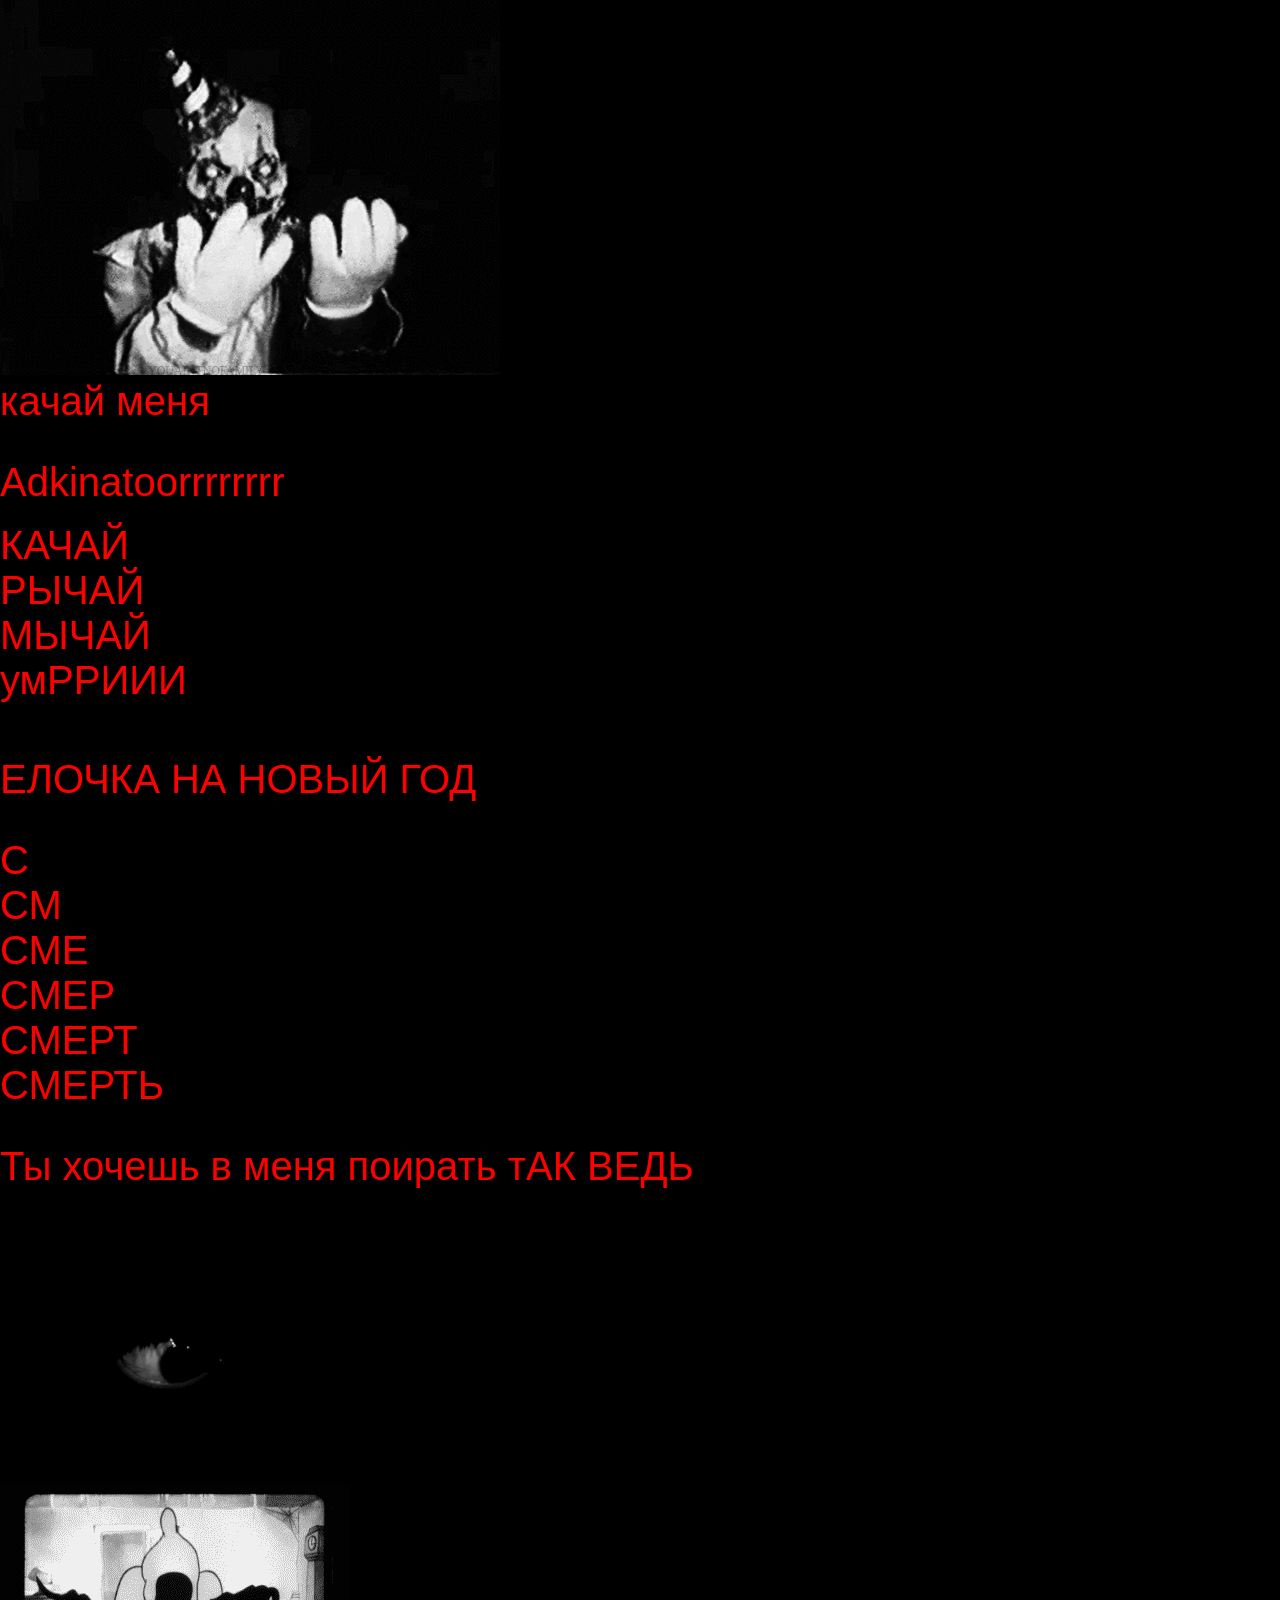
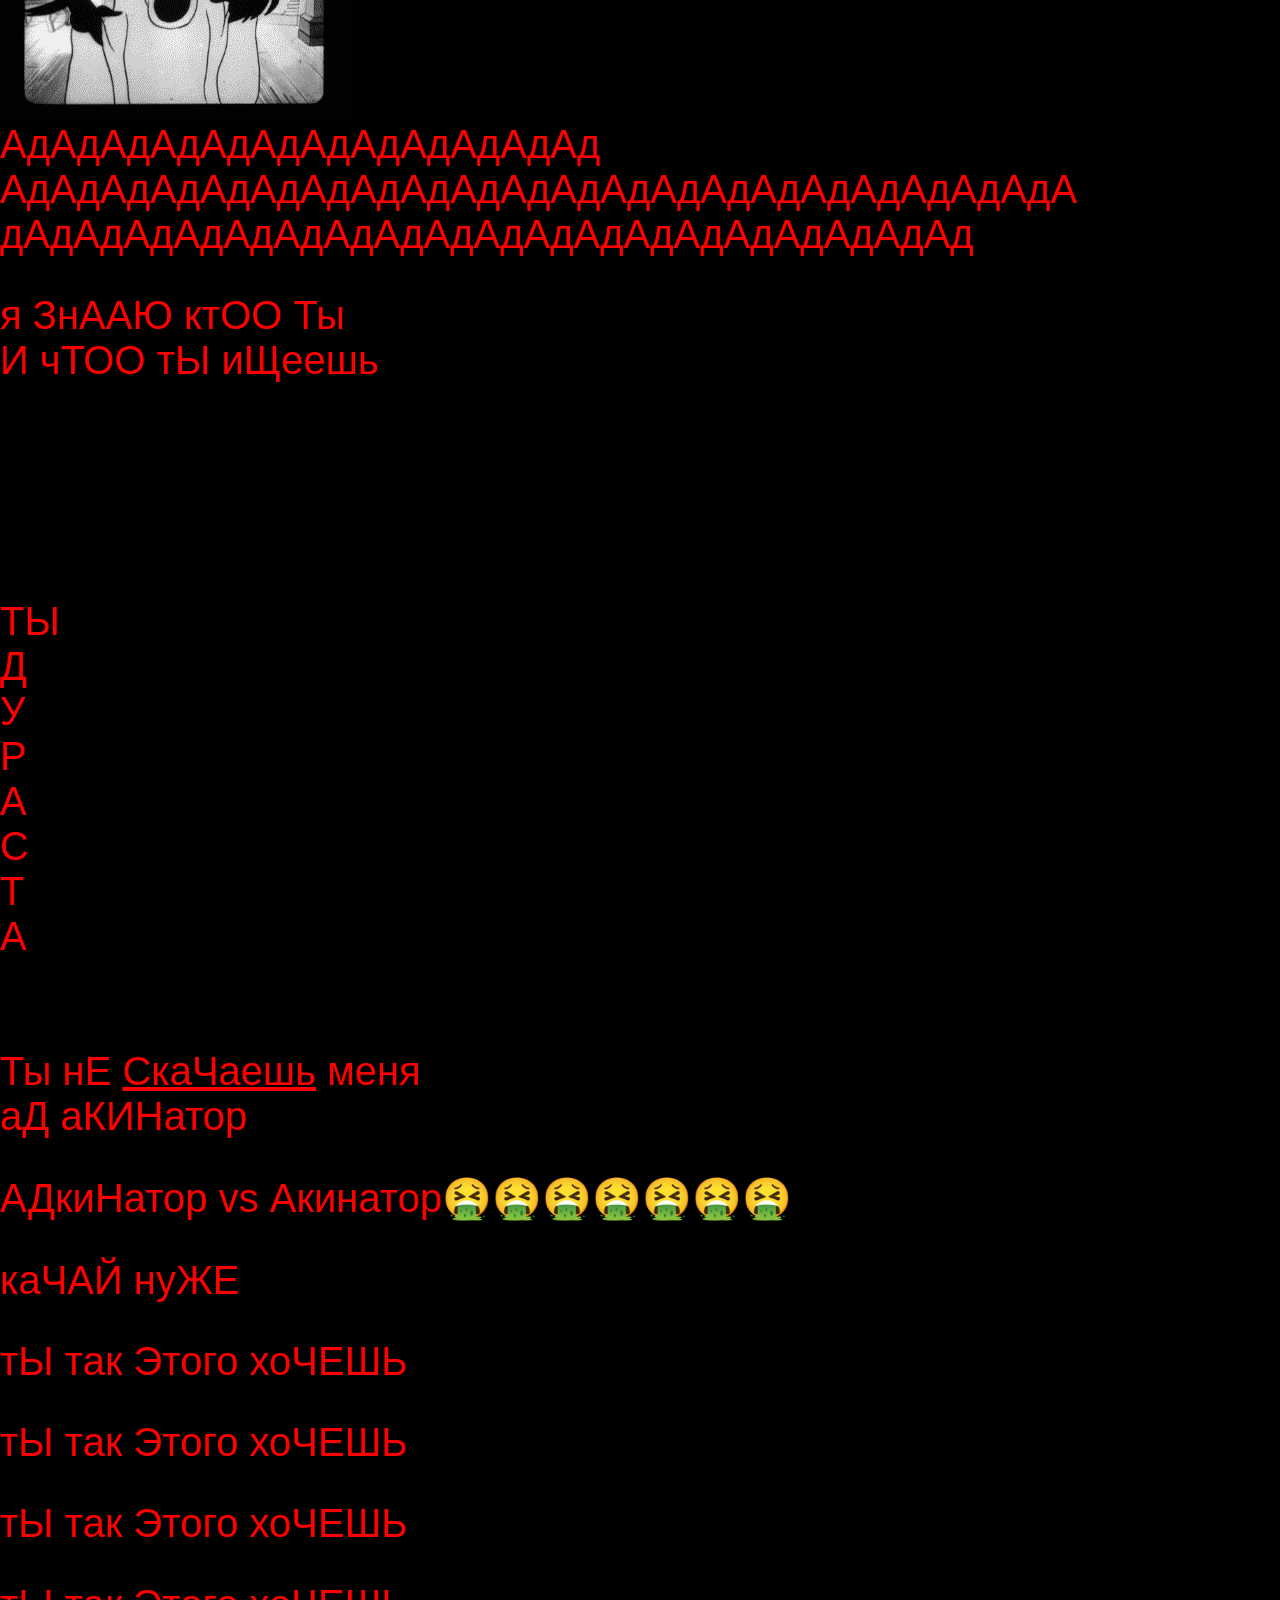
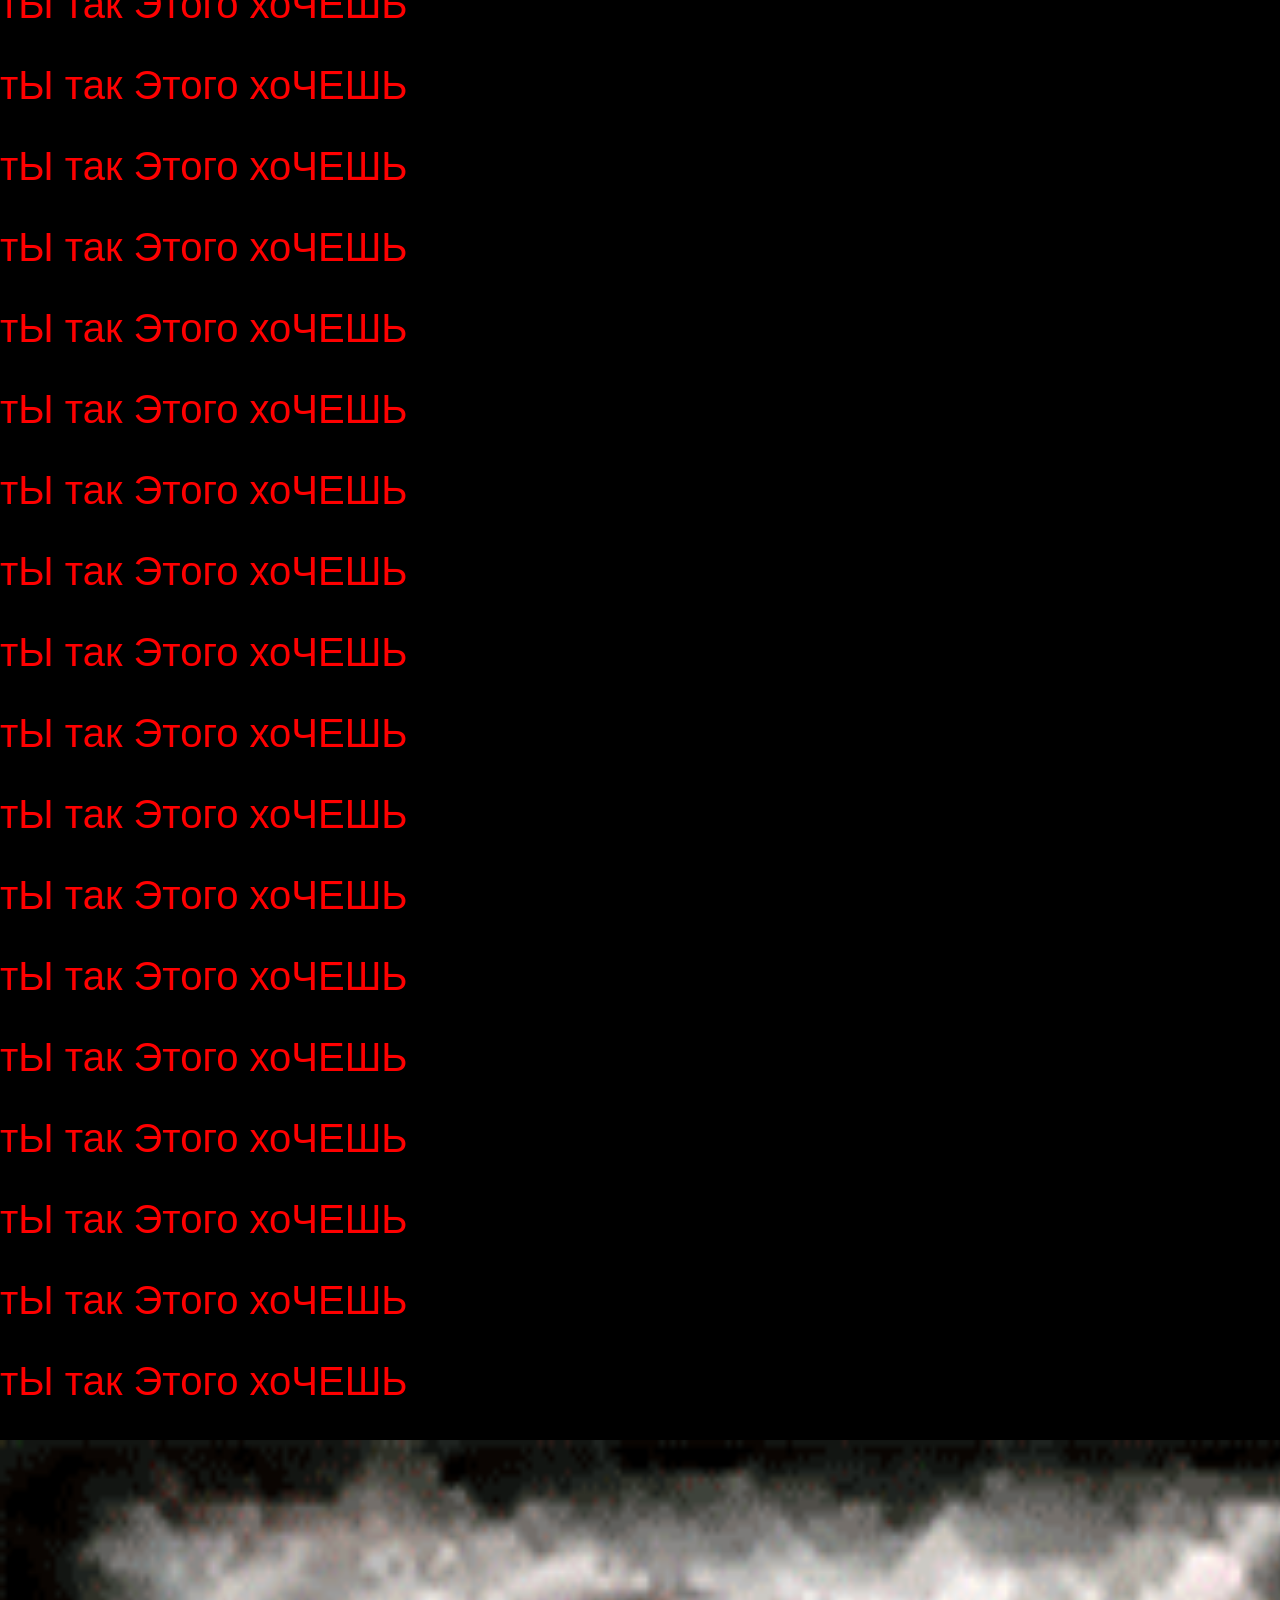
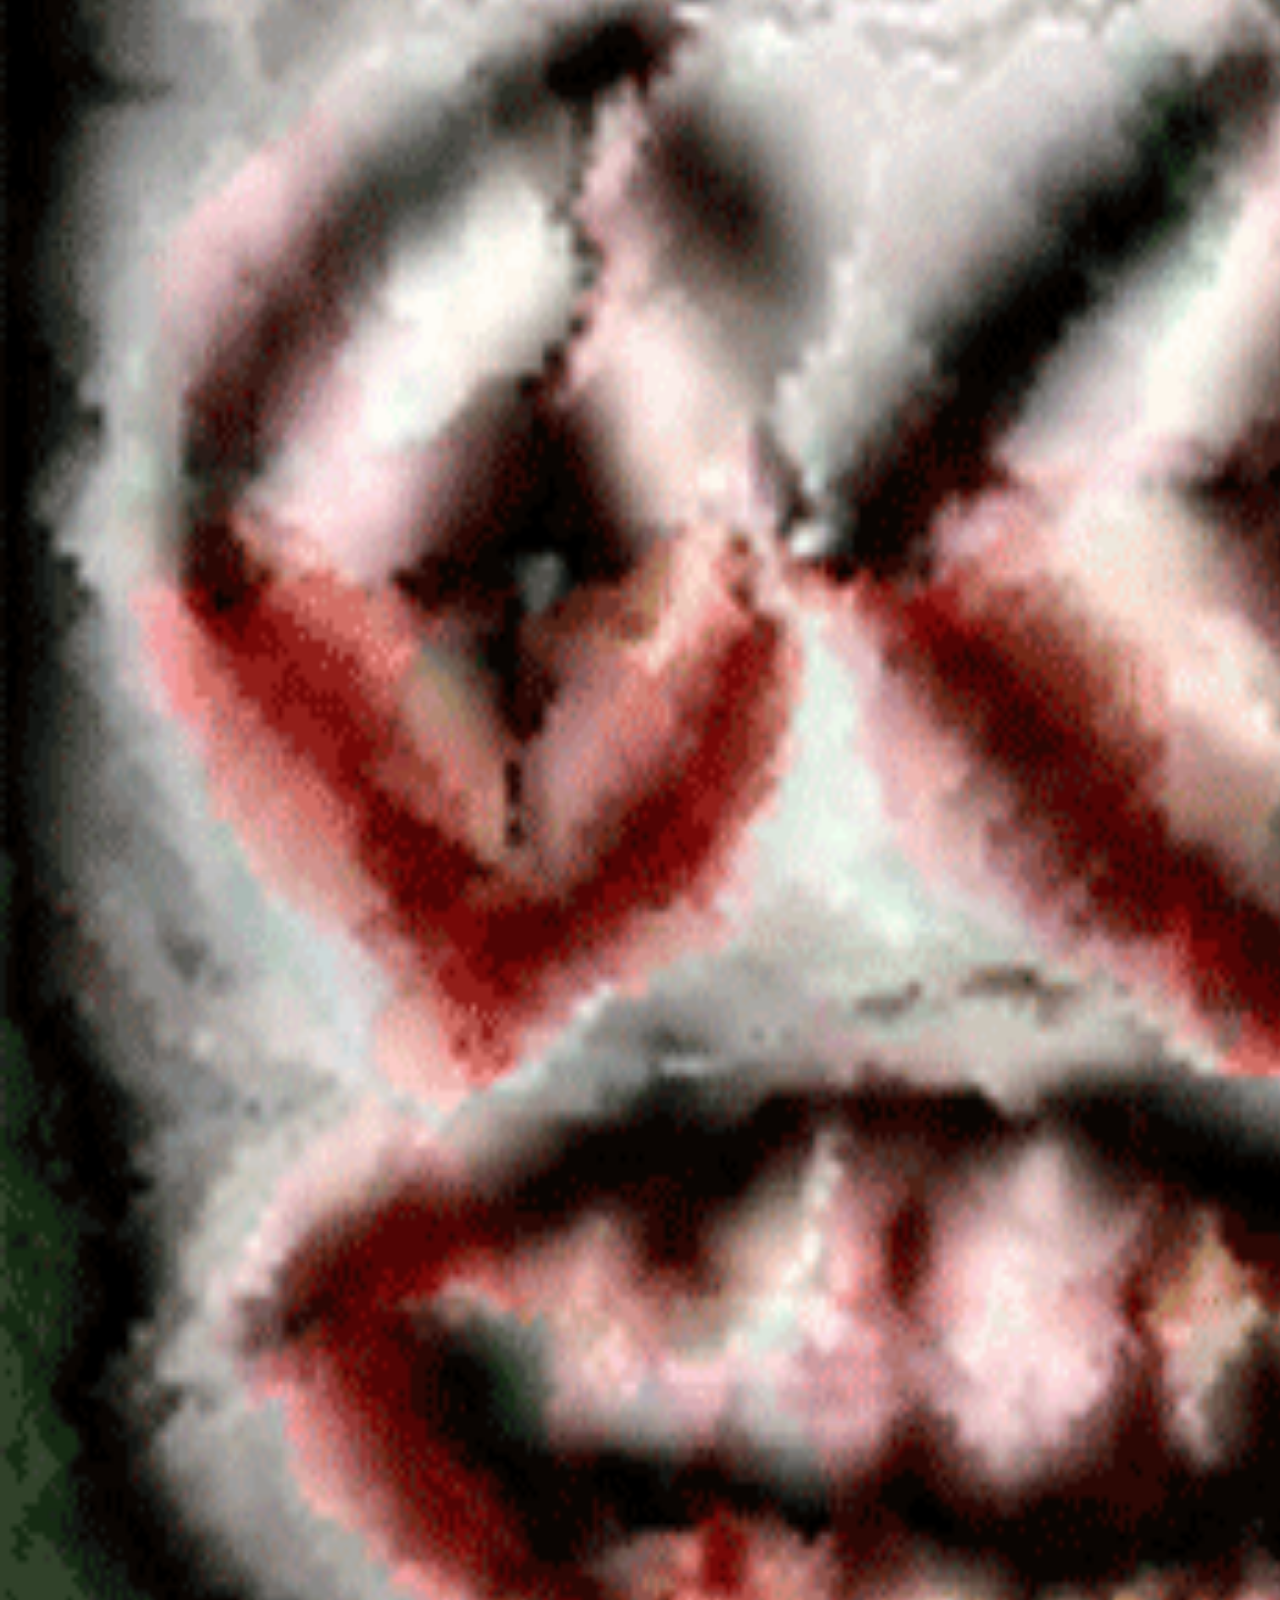
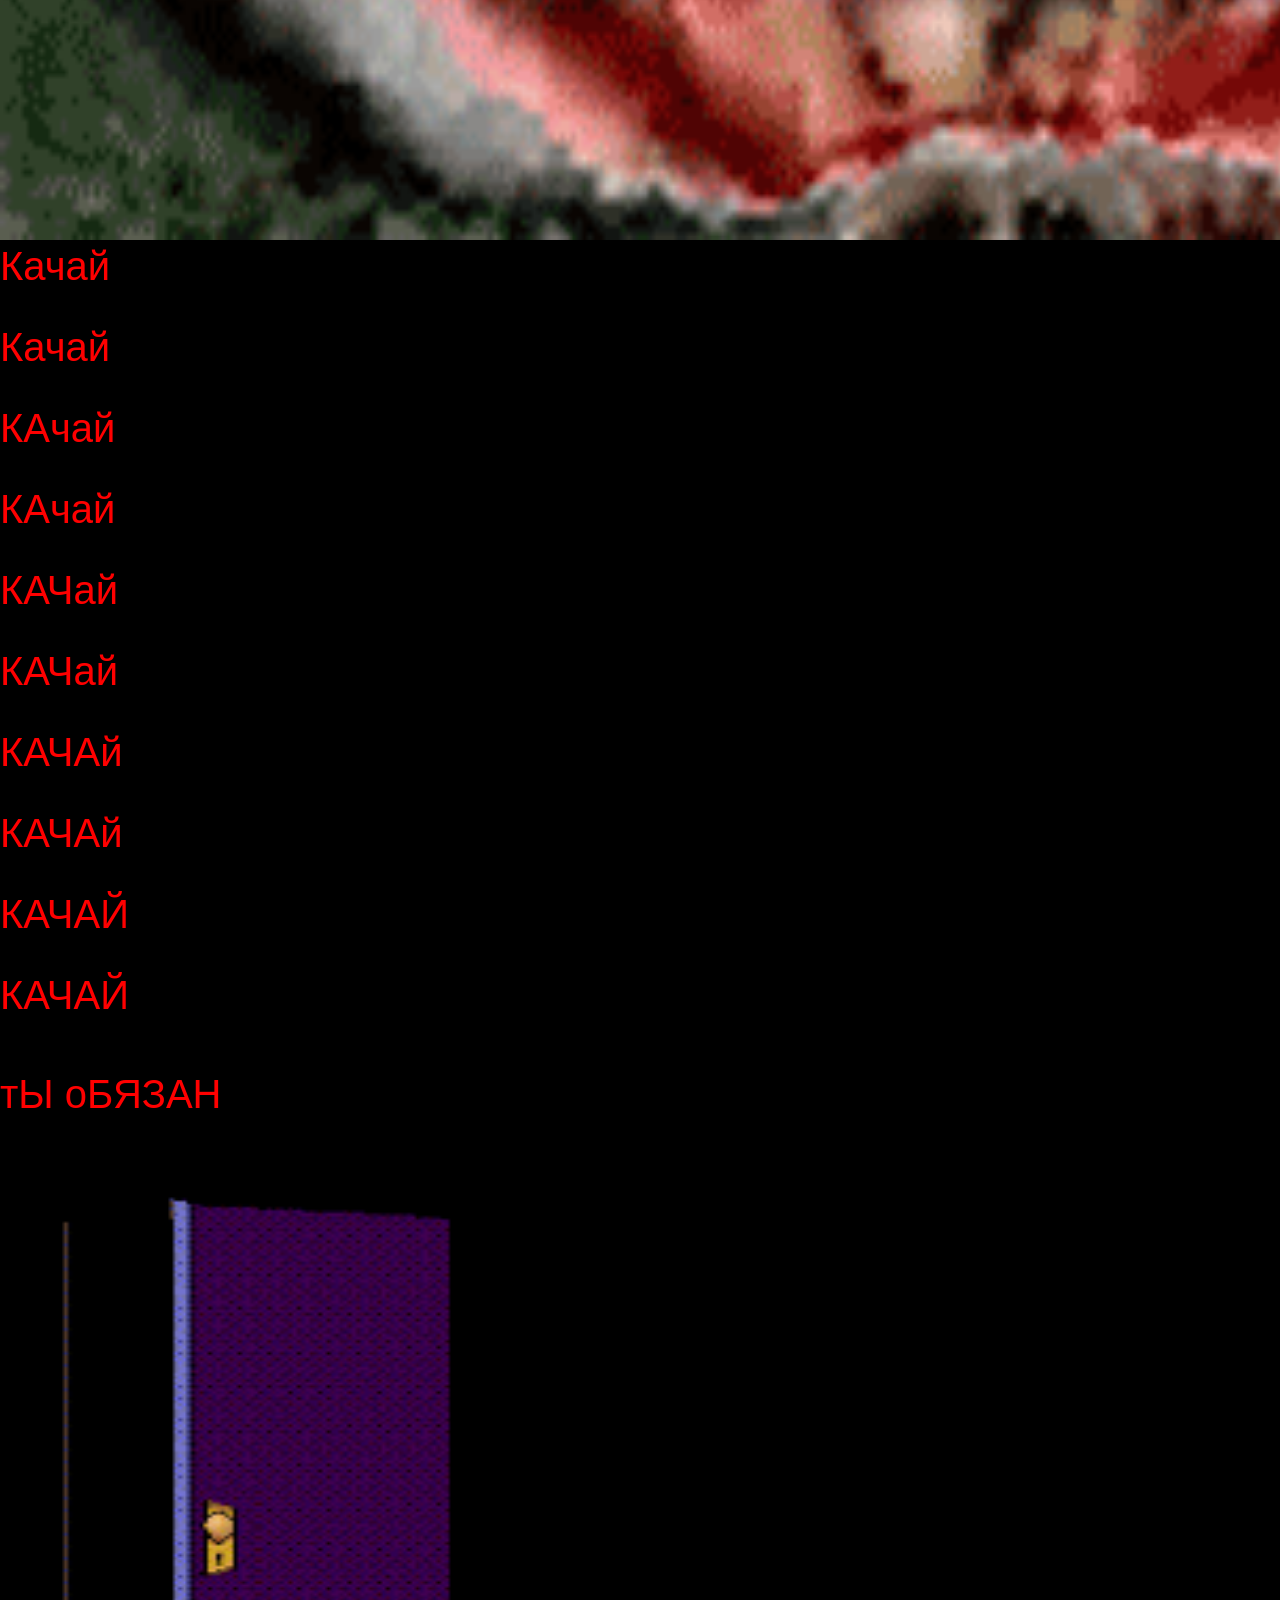
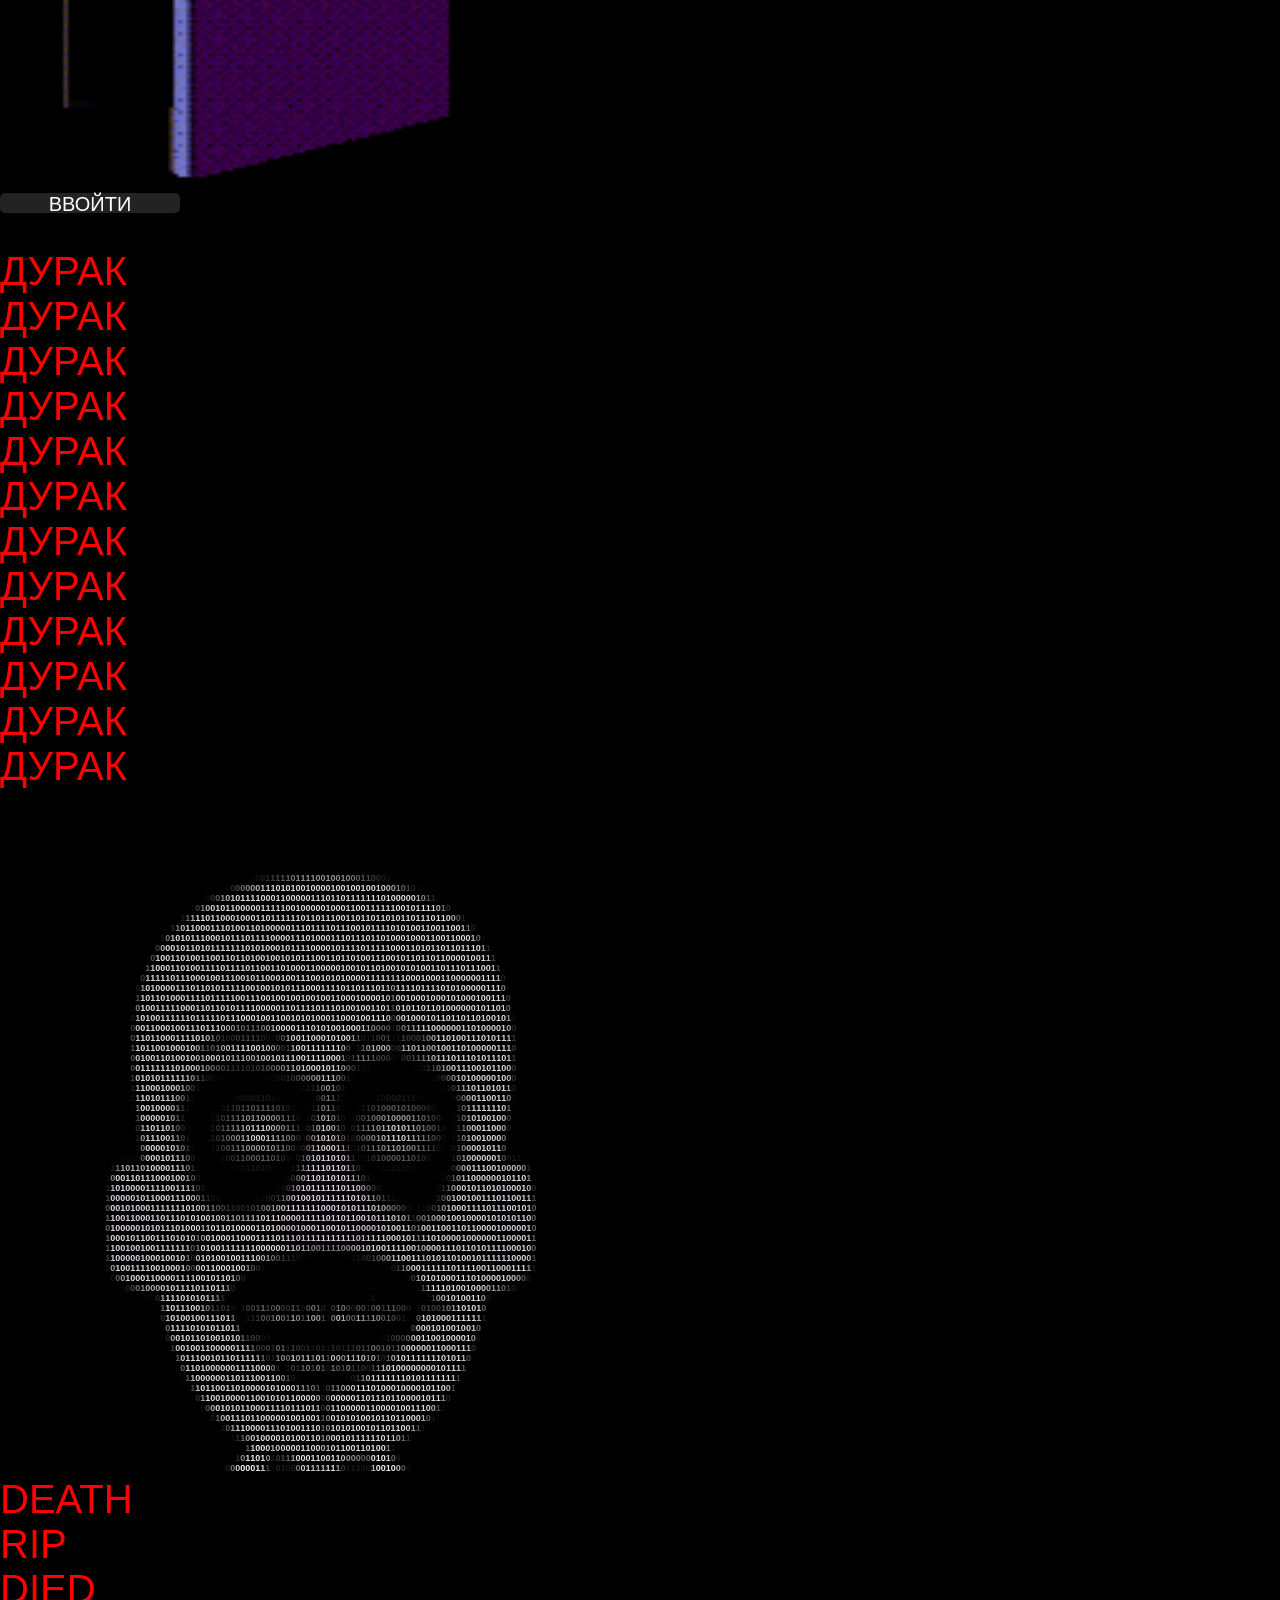
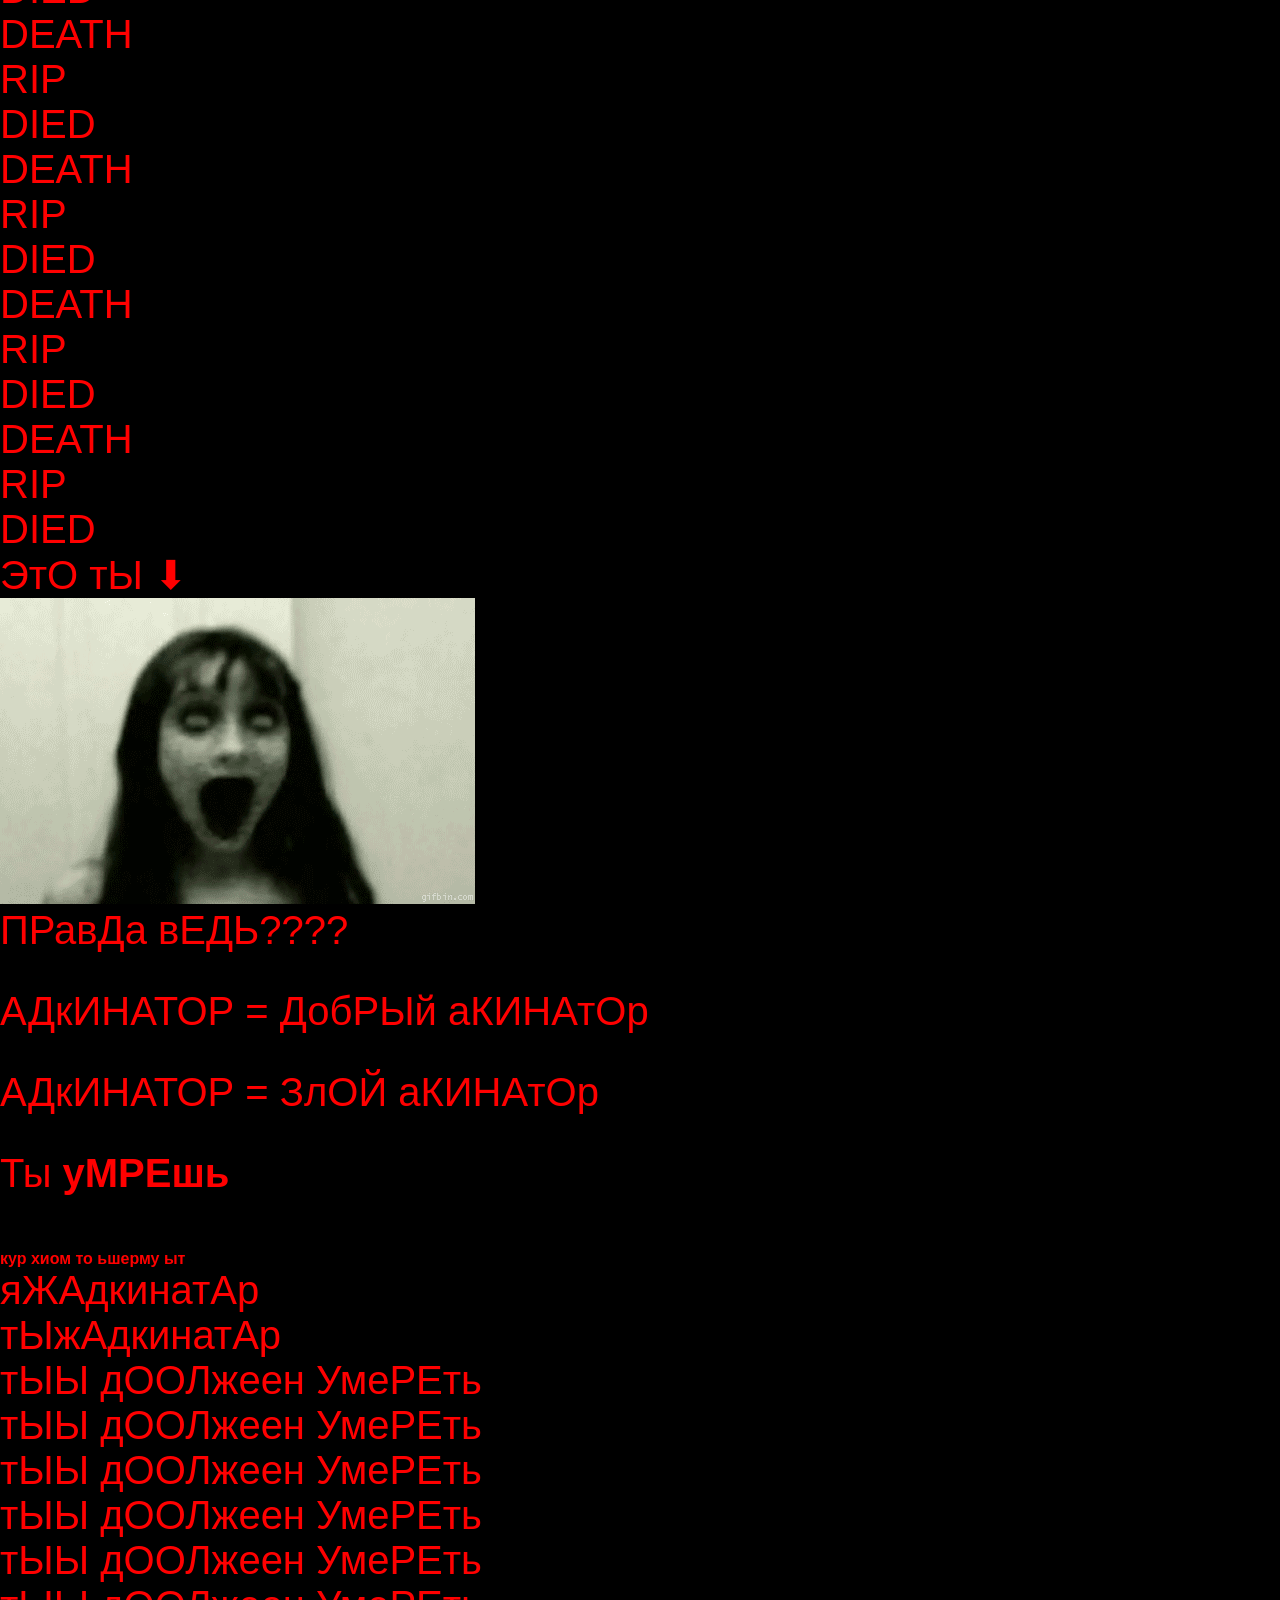
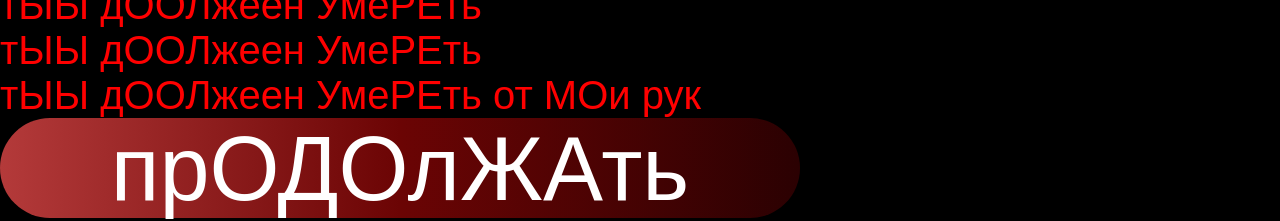
==== commit 466ca6e0: "Add files via upload" ====
--- a/index.html
+++ b/index.html
@@ -2,7 +2,7 @@
 <html lang="en" dir="ltr">
   <head>
     <meta charset="utf-8">
-    <title></title>
+    <title>уМрии</title>
     <link rel="stylesheet" href="Css/main.css">
     <meta name="author" content="Adkinator">
     <meta name="description" content="тЫ УмРЕЕШь Адкинатор666 аДКинАТорр">
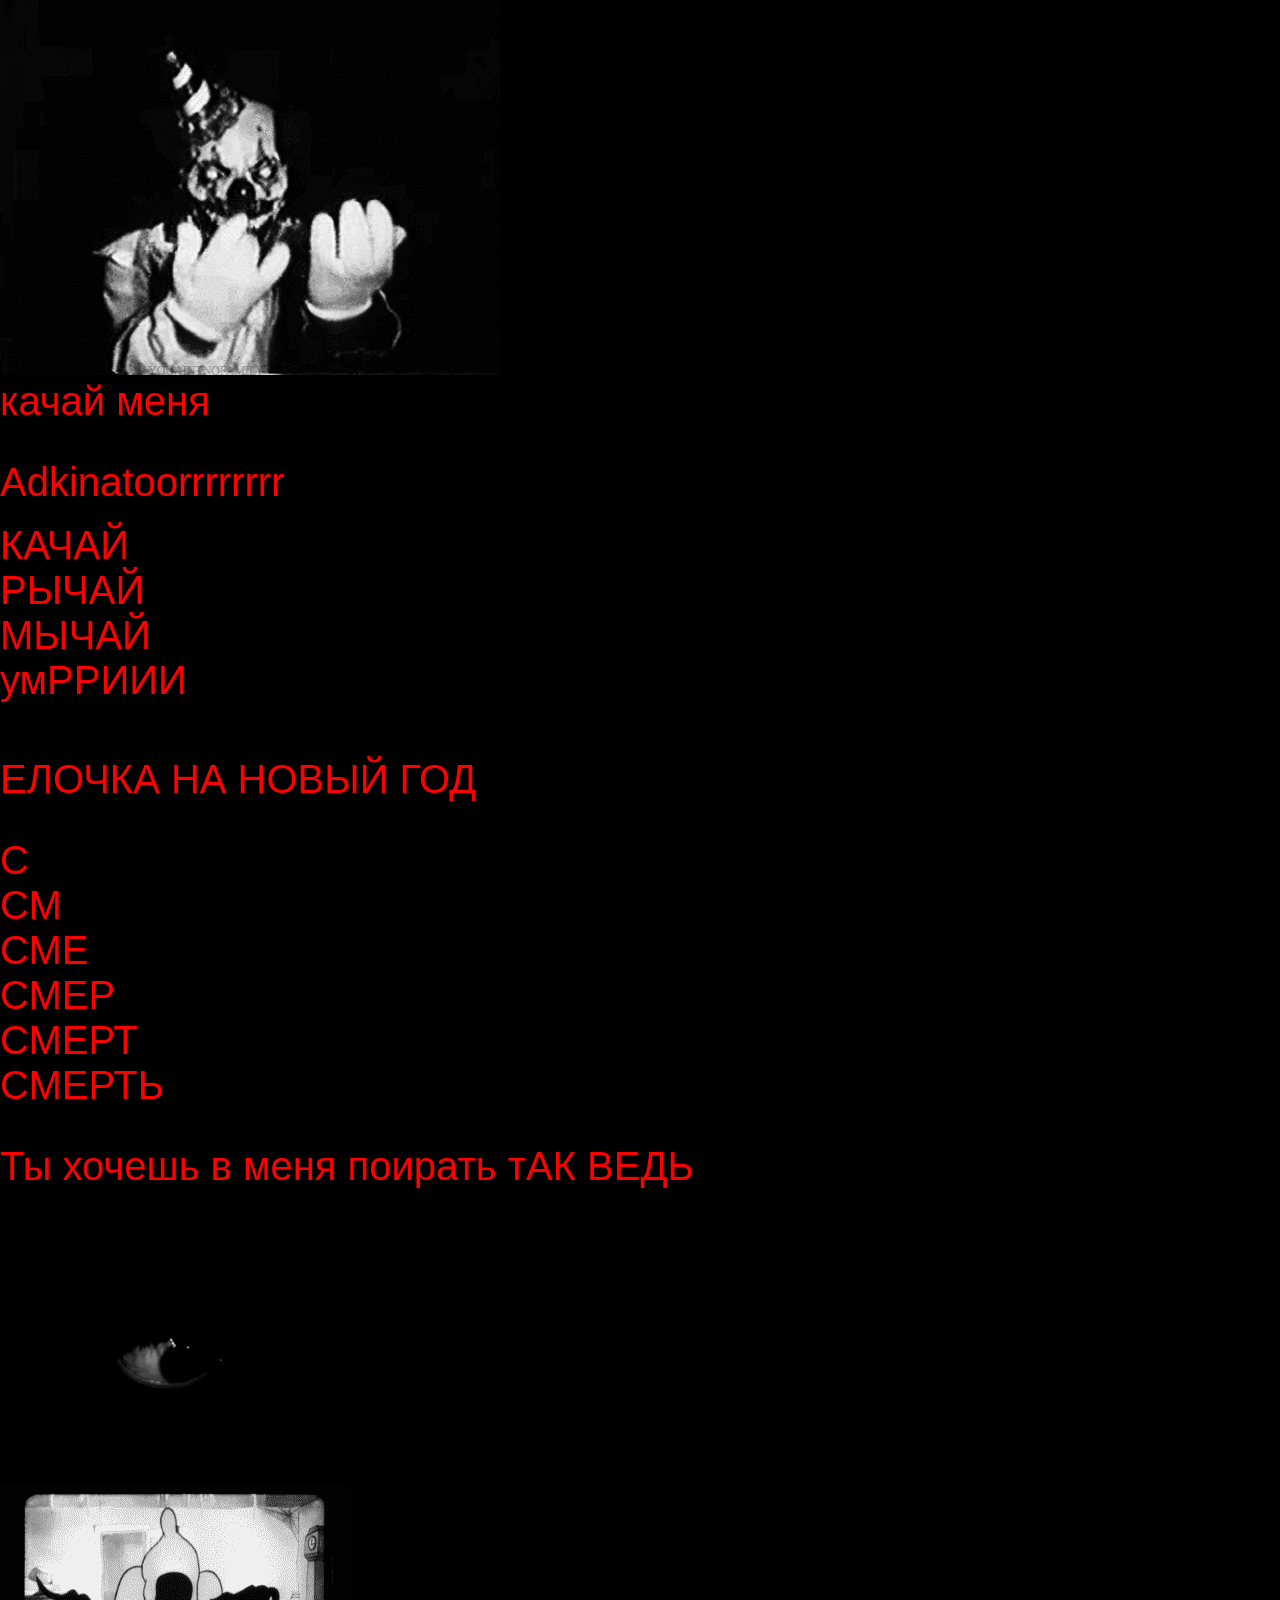
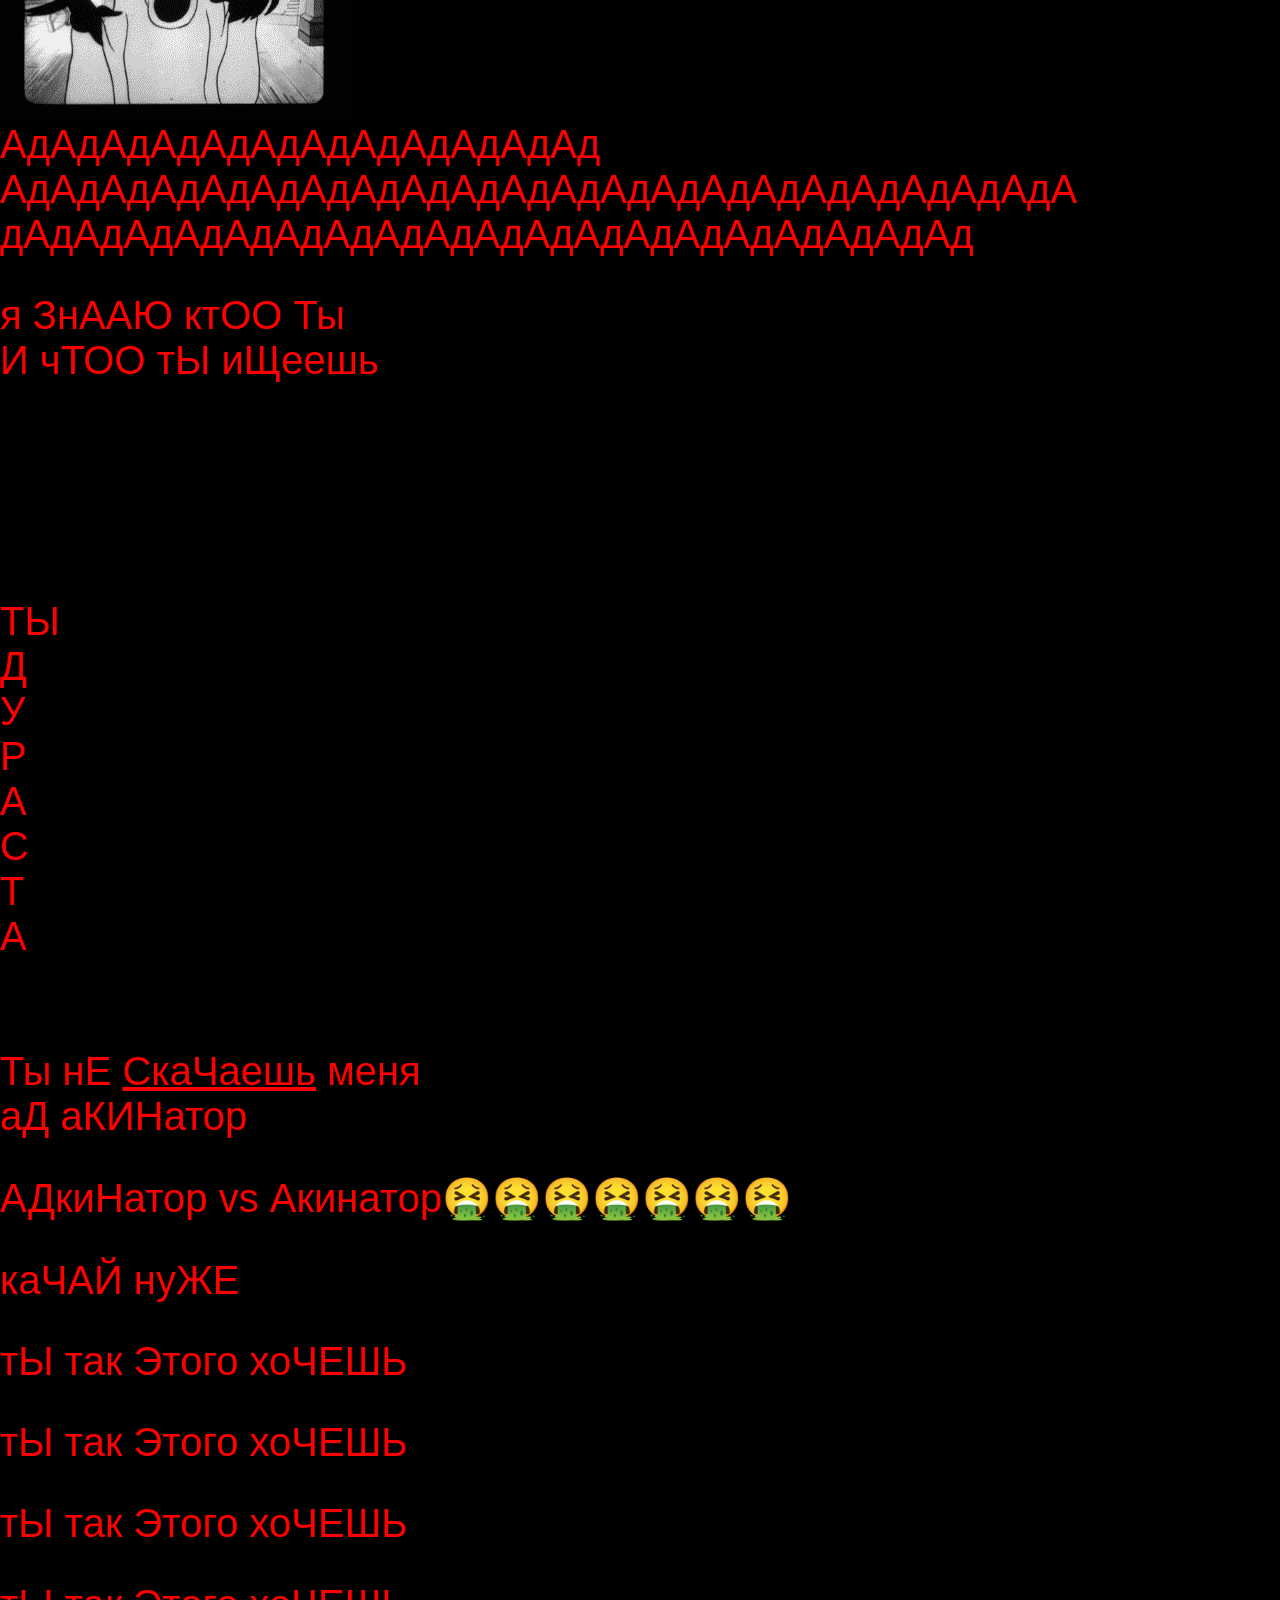
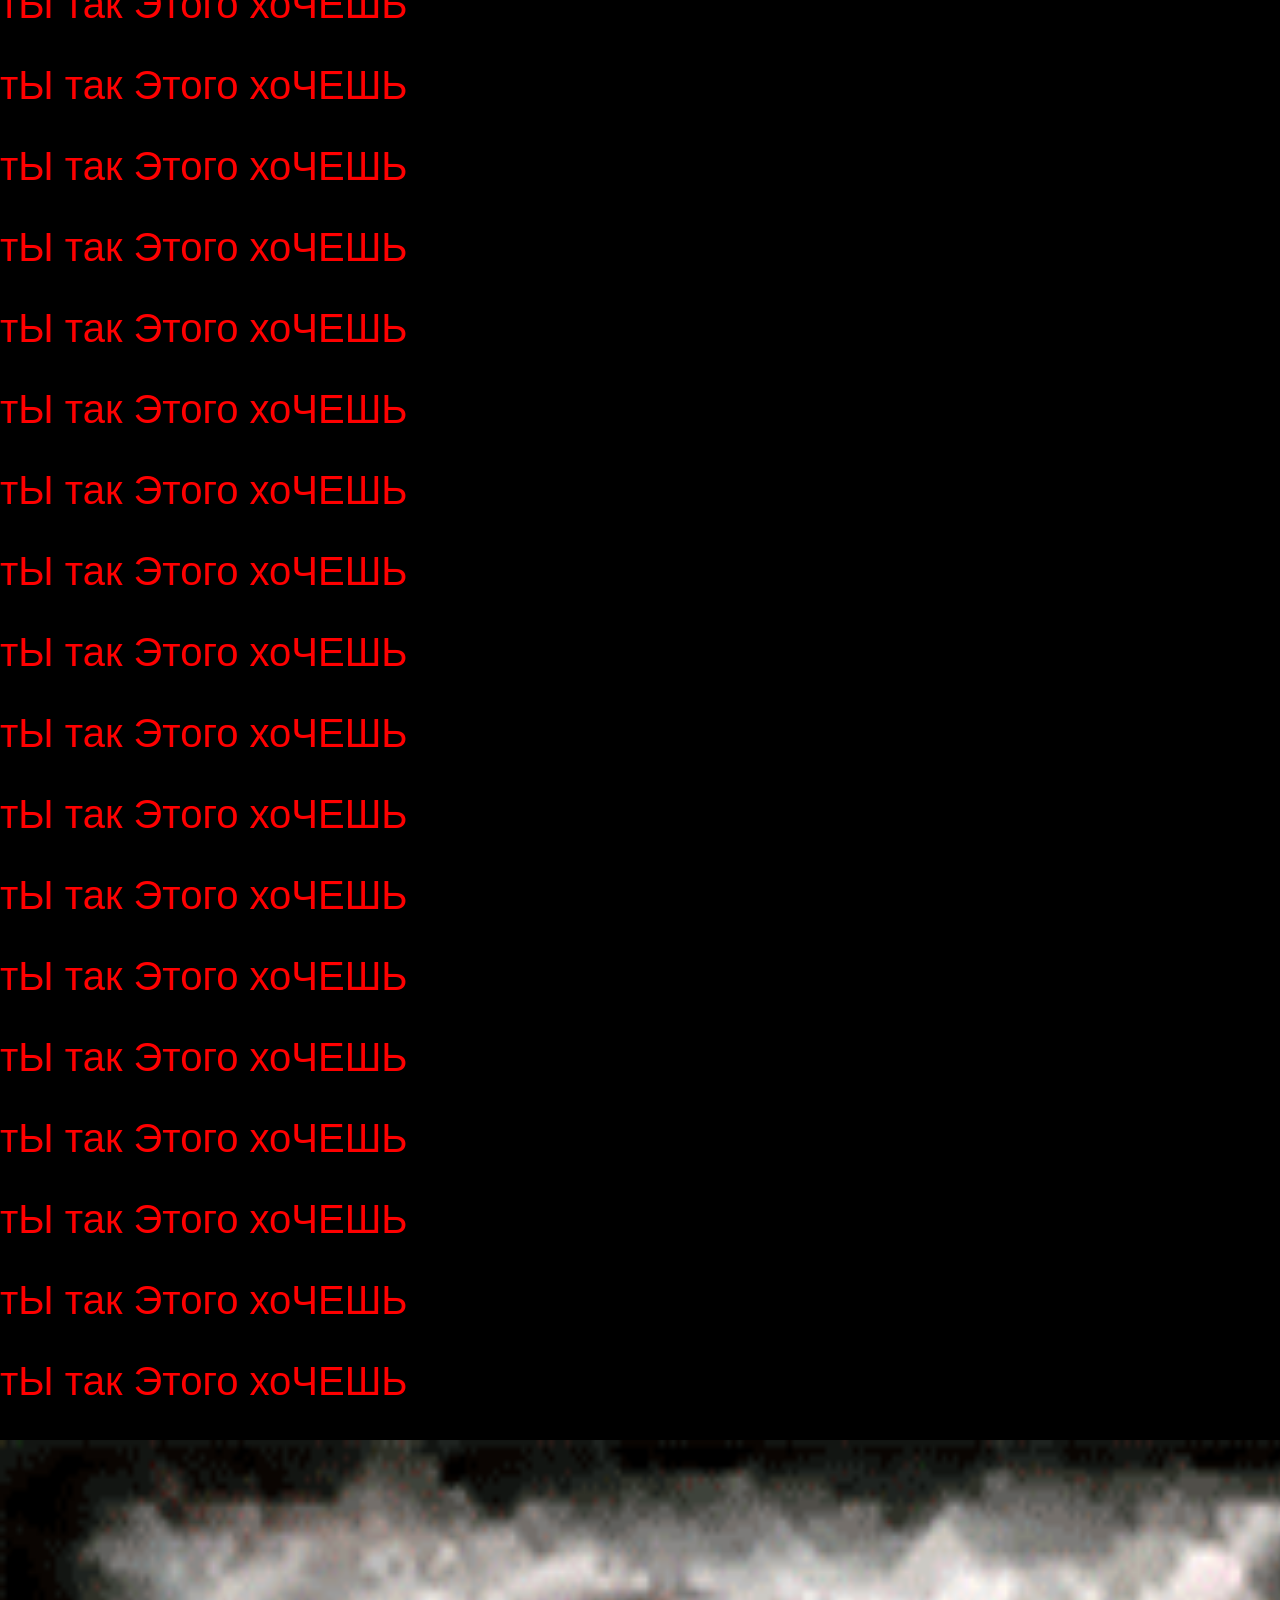
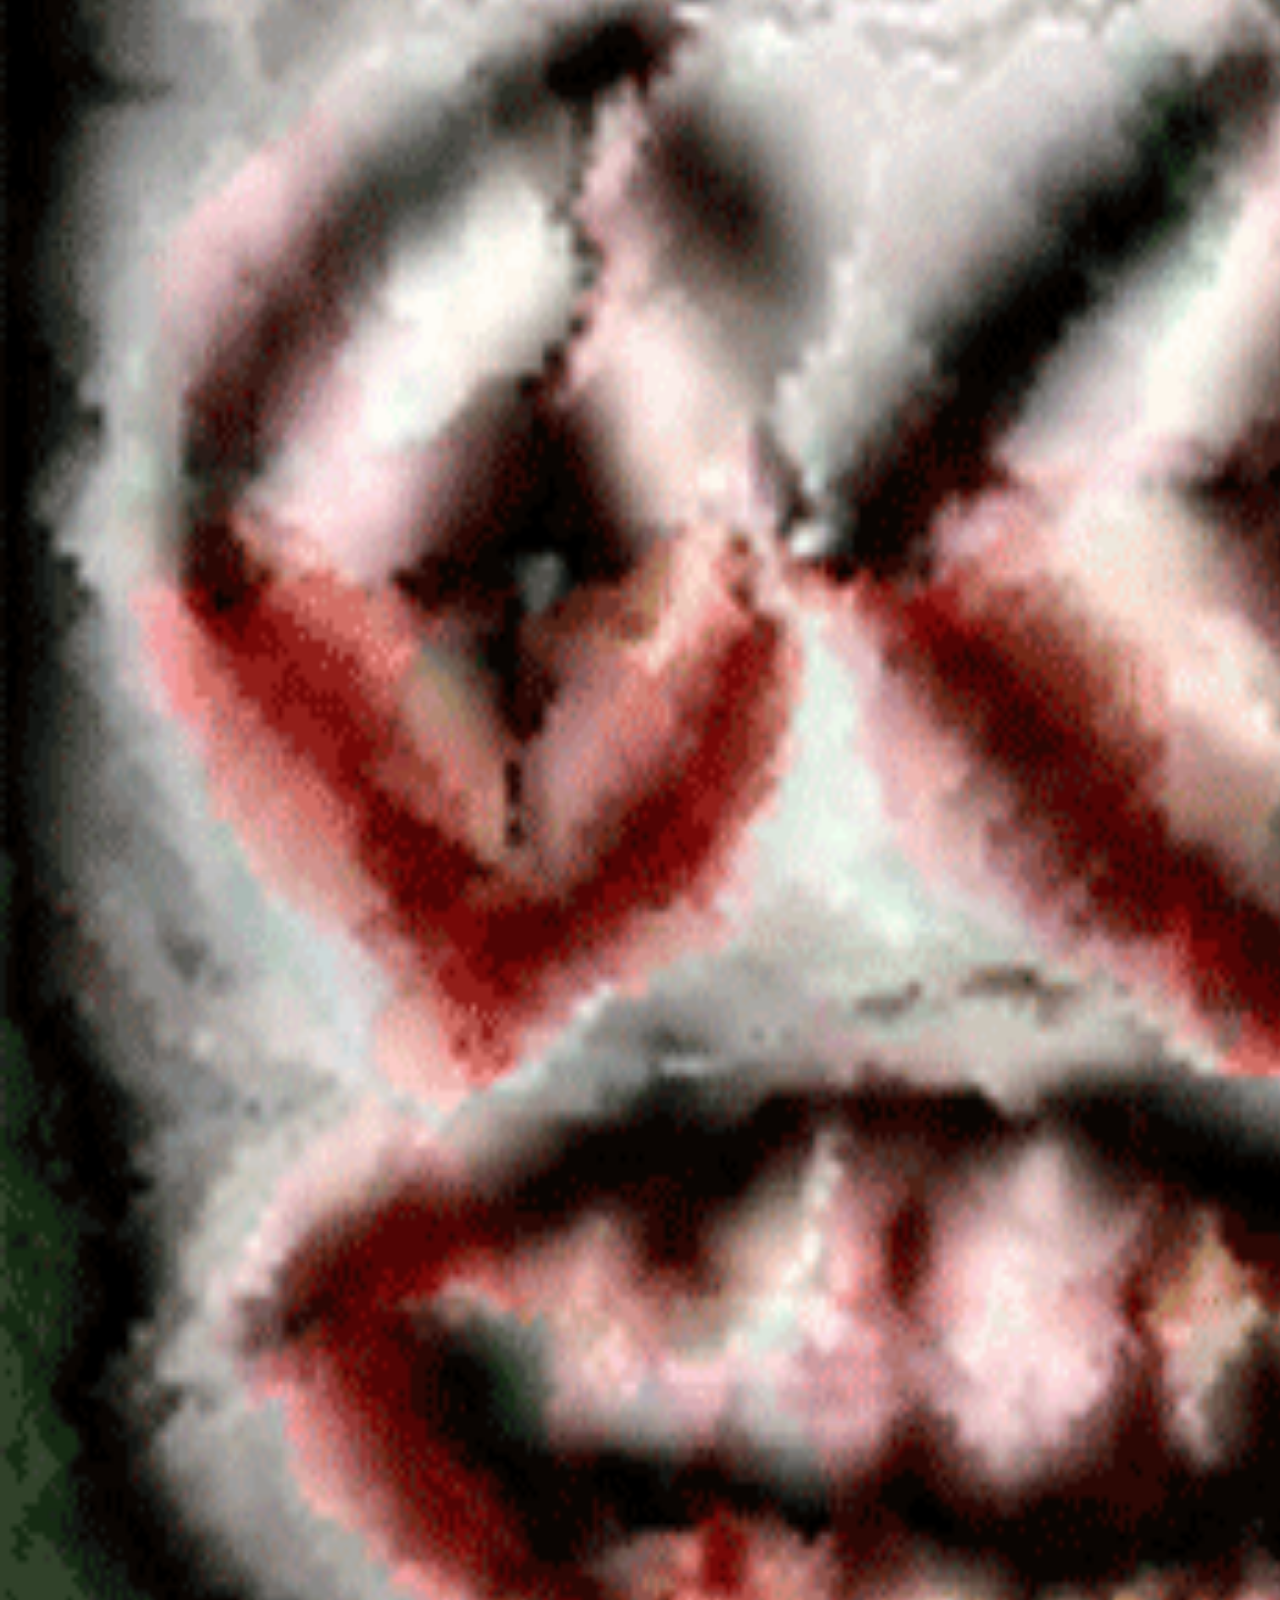
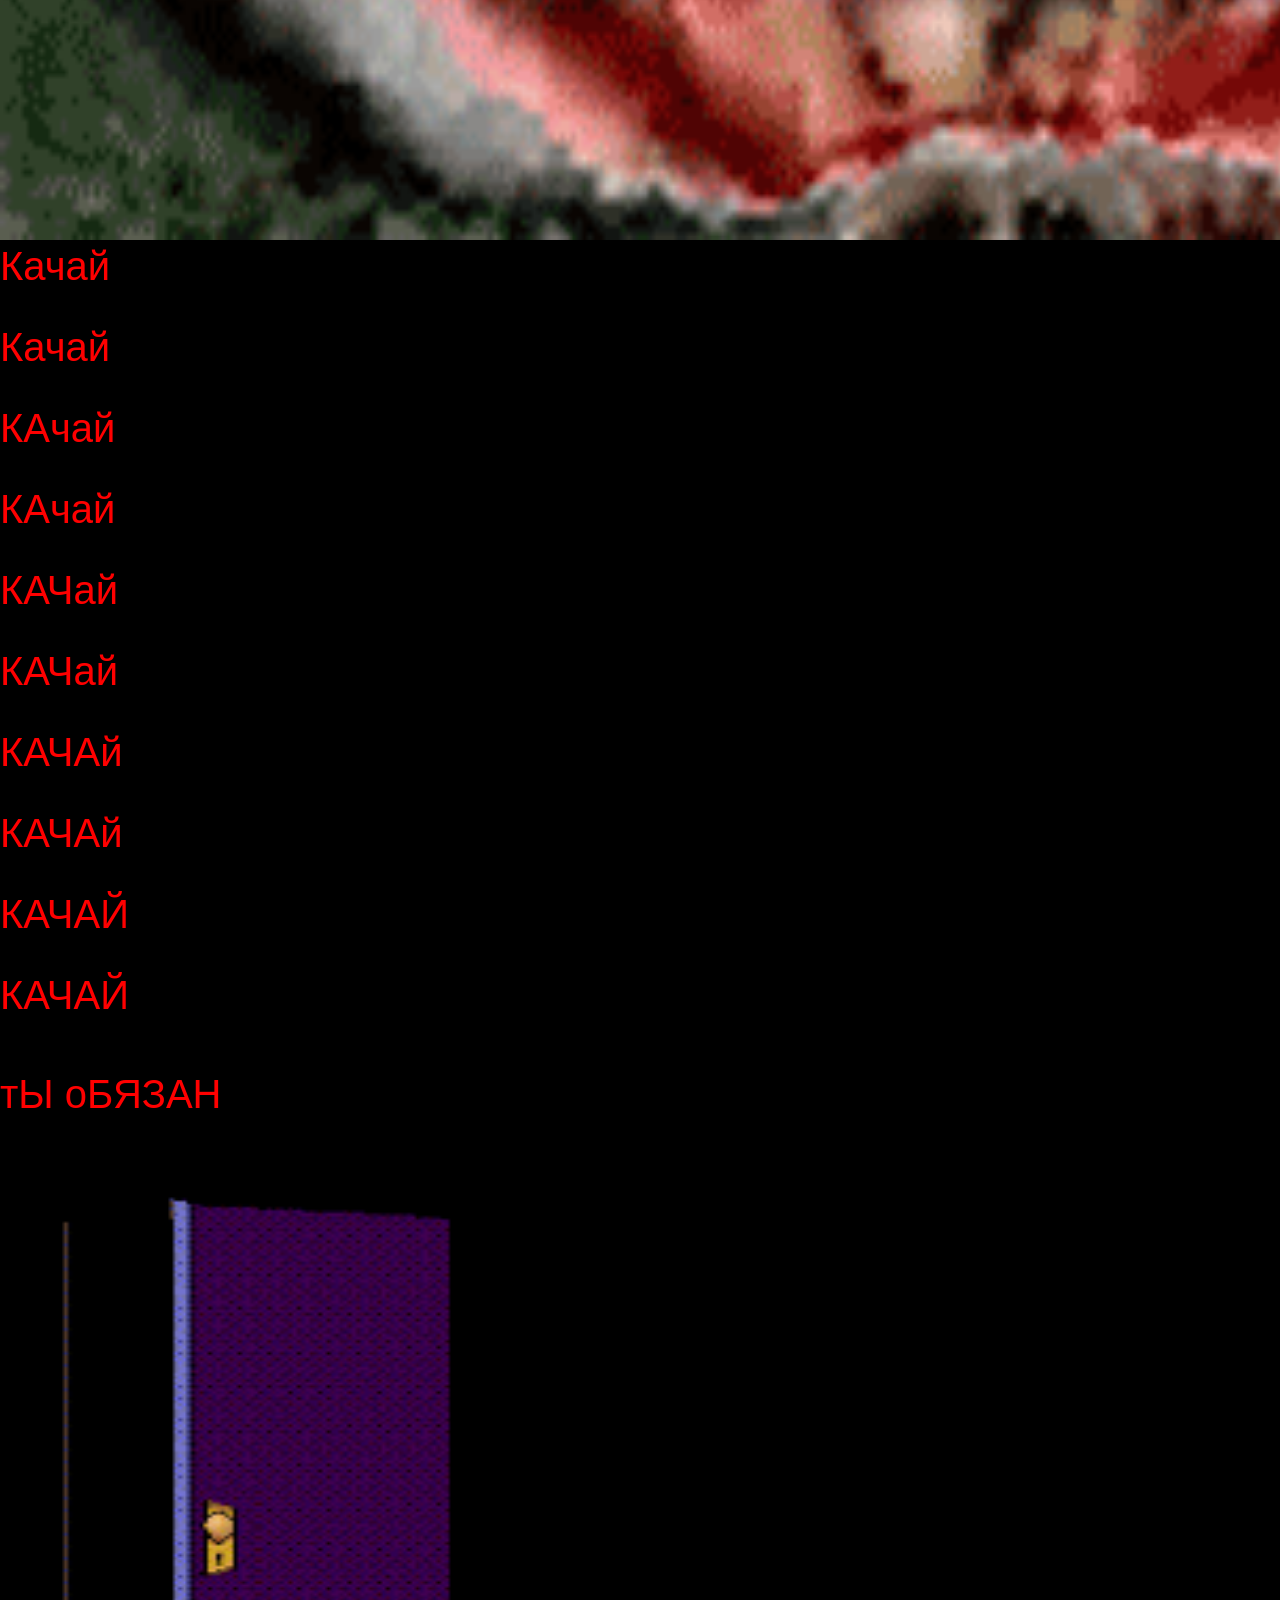
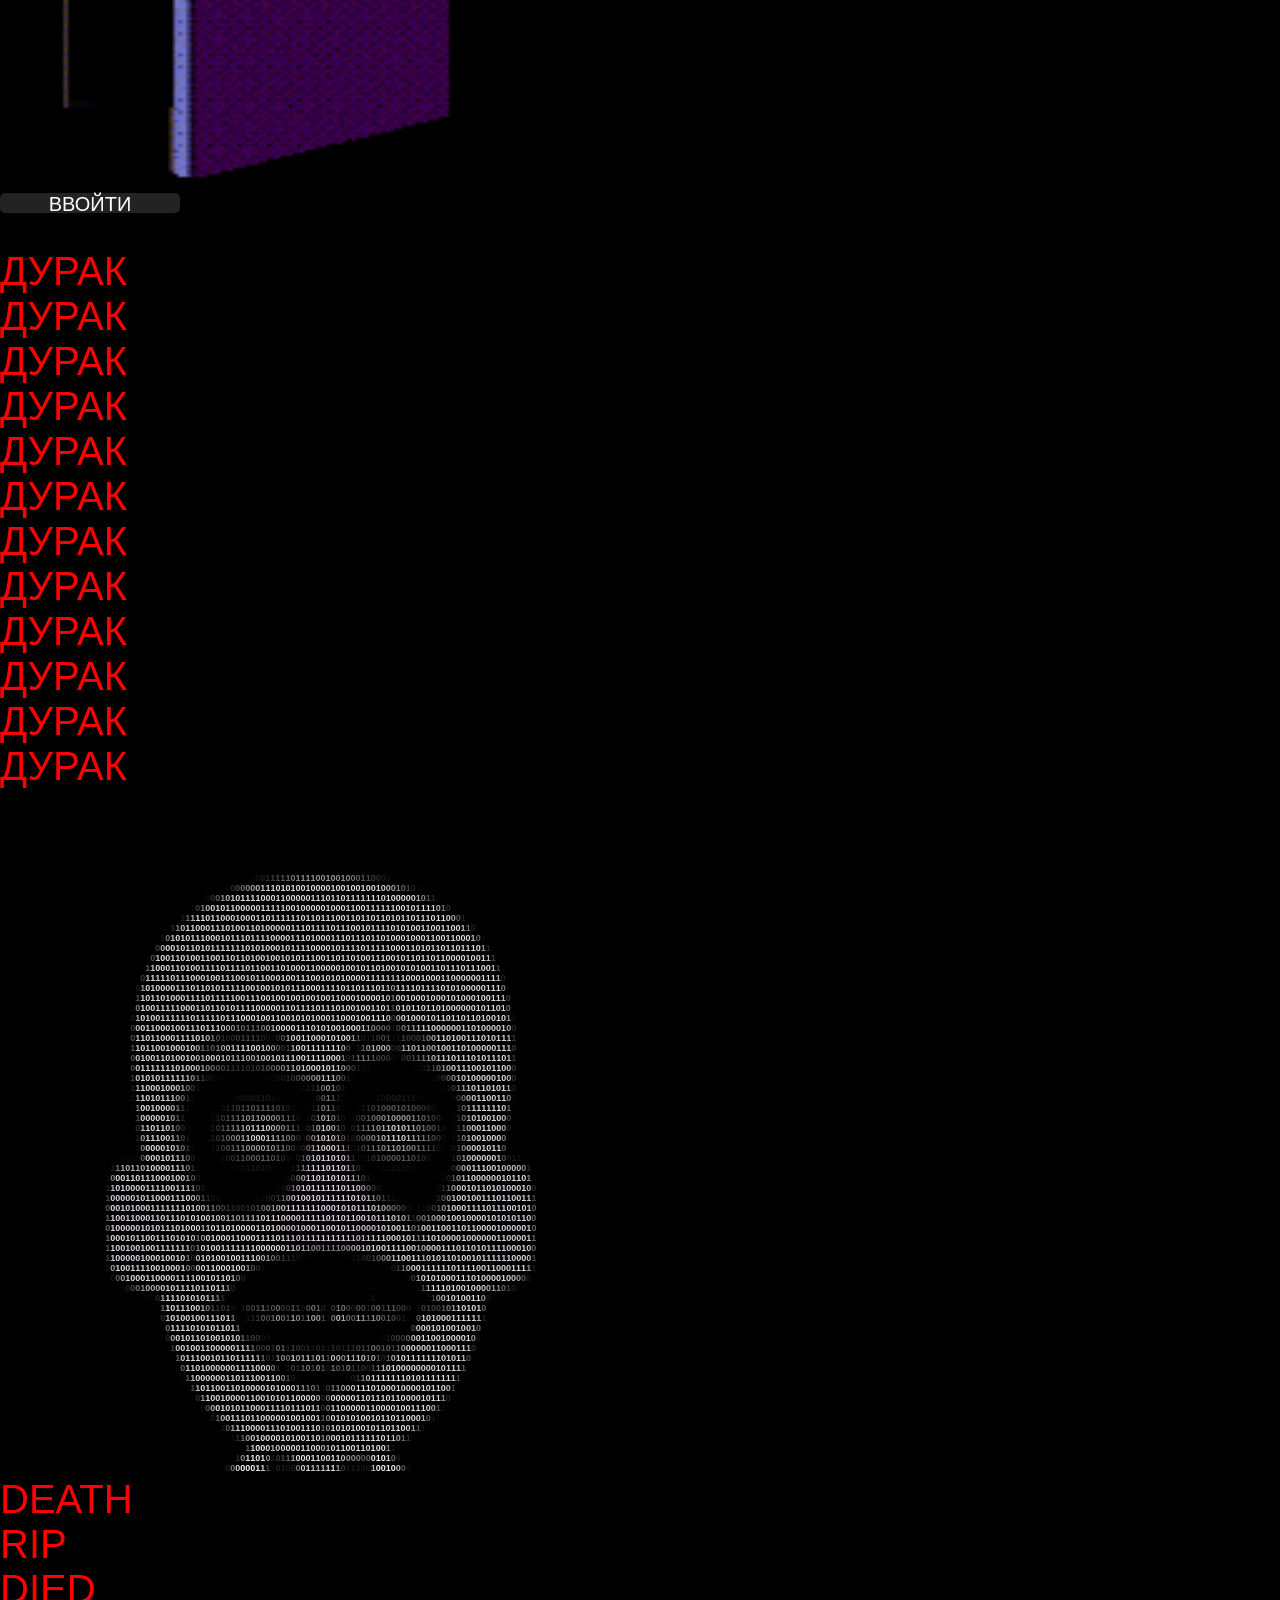
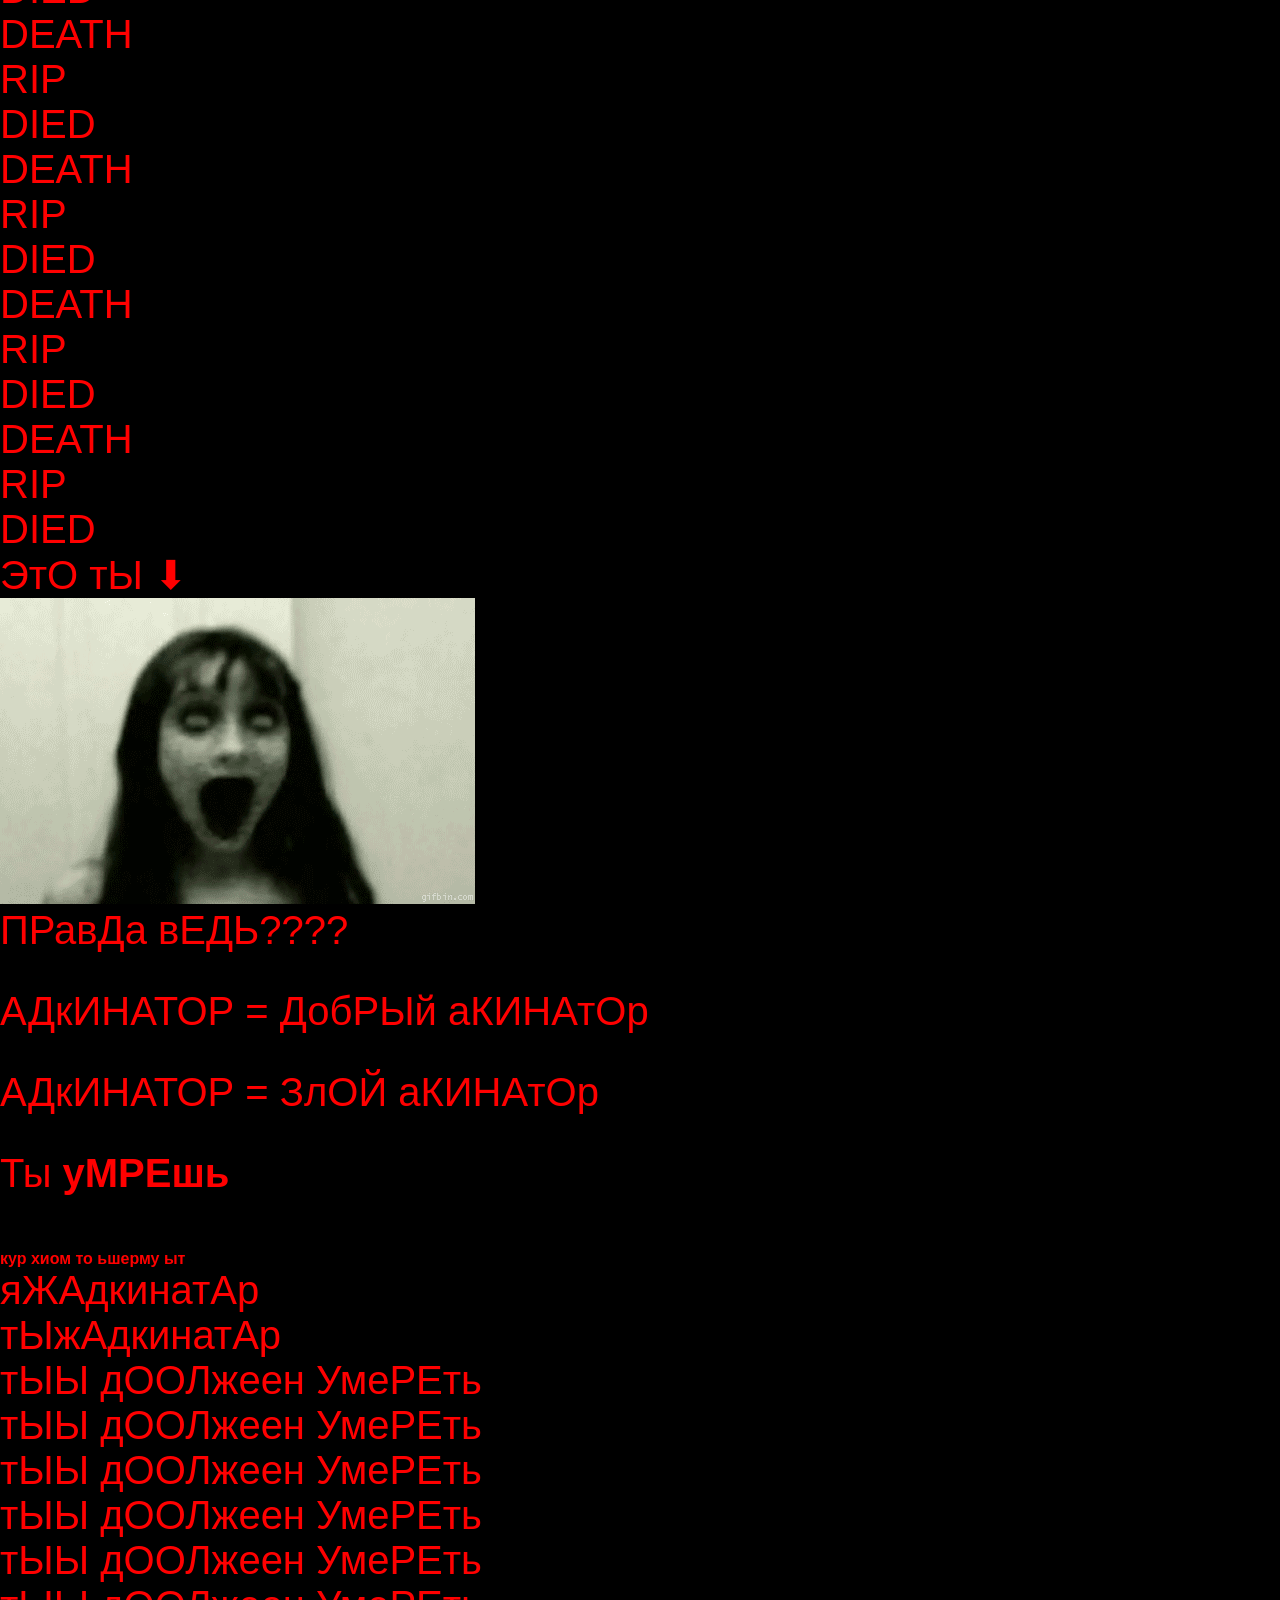
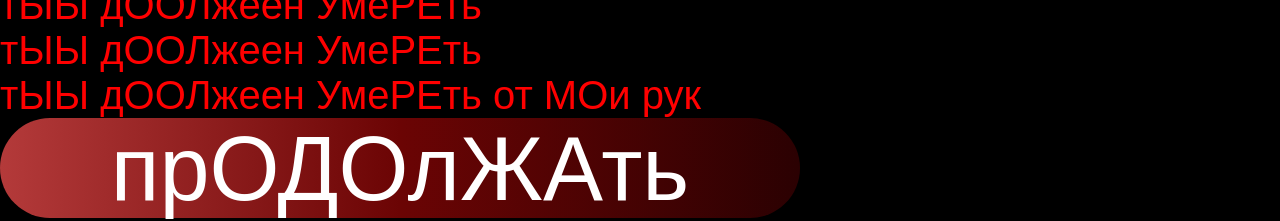
==== commit 4b4d432f: "Add files via upload" ====
--- a/index.html
+++ b/index.html
@@ -7,6 +7,7 @@
     <meta name="author" content="Adkinator">
     <meta name="description" content="тЫ УмРЕЕШь Адкинатор666 аДКинАТорр">
     <meta name="keywords" content="adkinator,adkinator666,Адкинатор,akinator666,акинатор666,адкинатор666">
+    <meta name="google-site-verification" content="aBYzqtulA6BAP311NjSP5yRdT89ue0wsFL2bMFPUrxc" />
   </head>
   <body>
 
